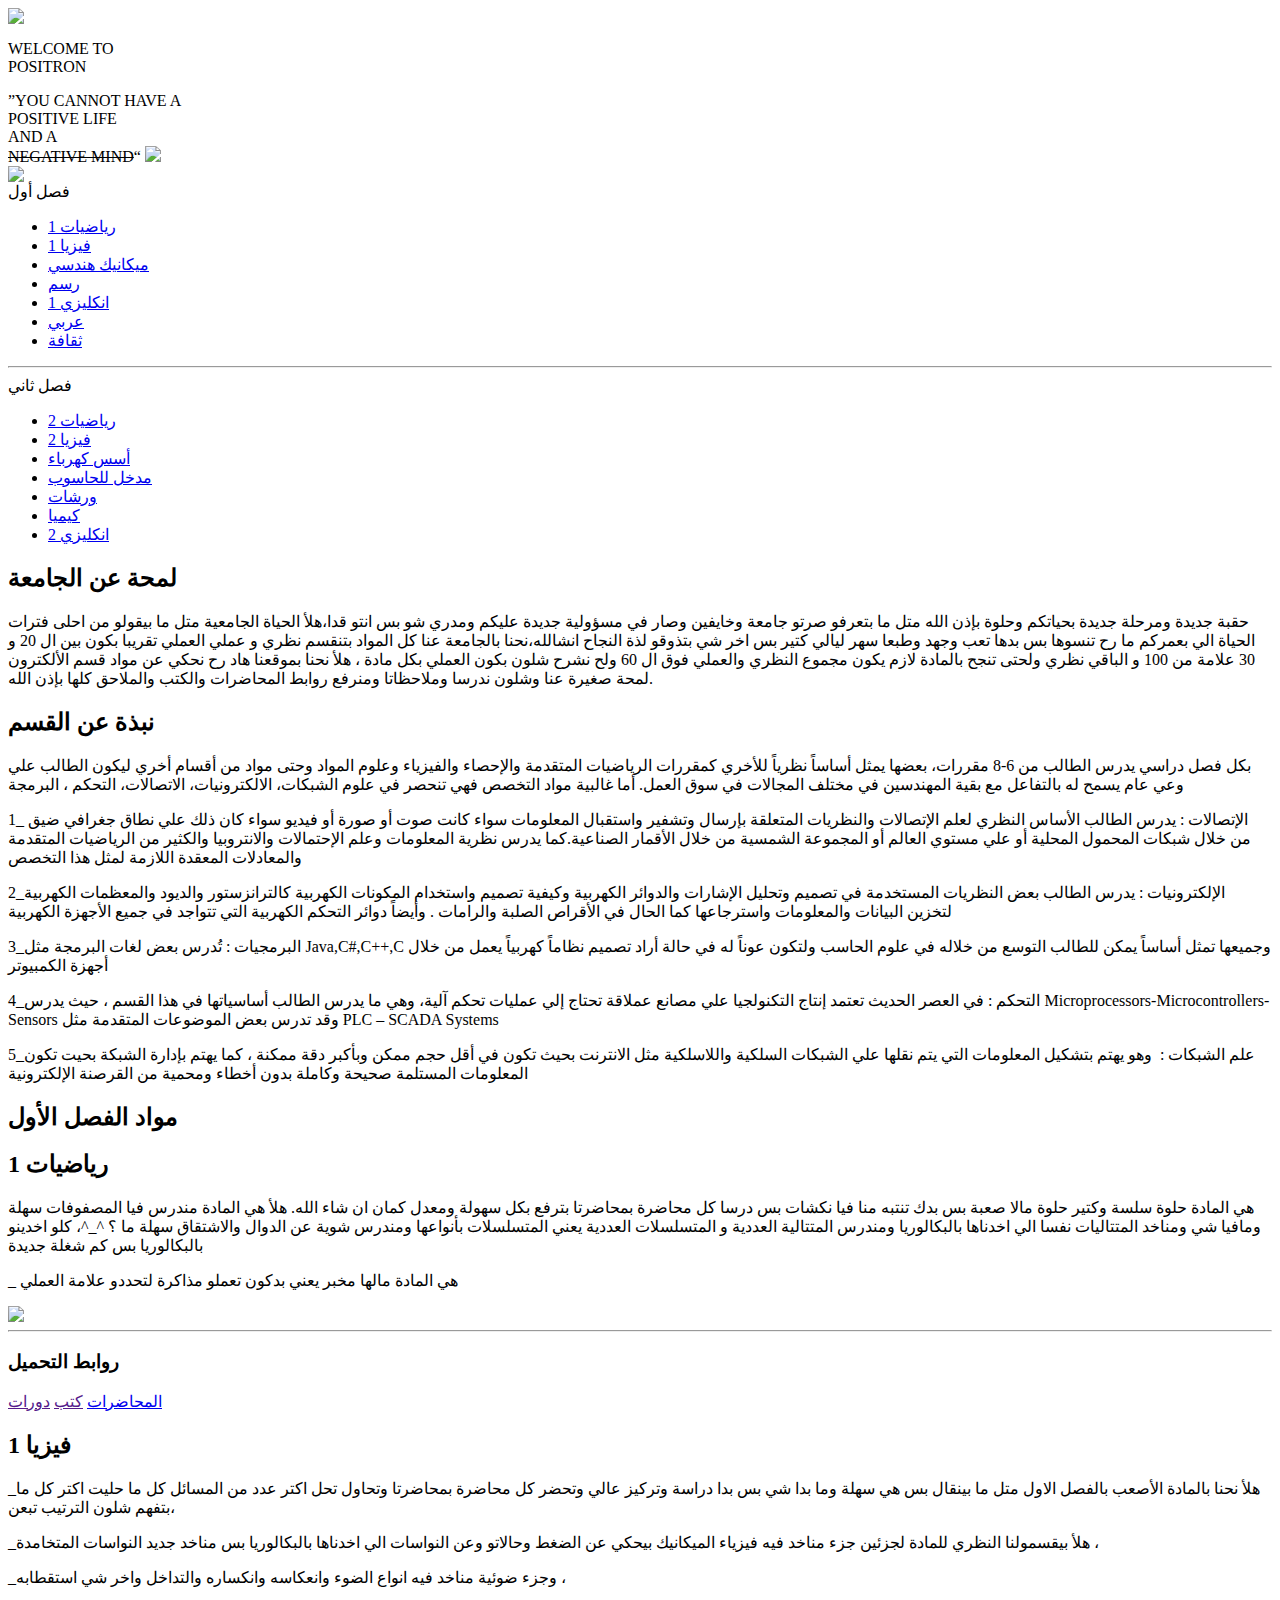
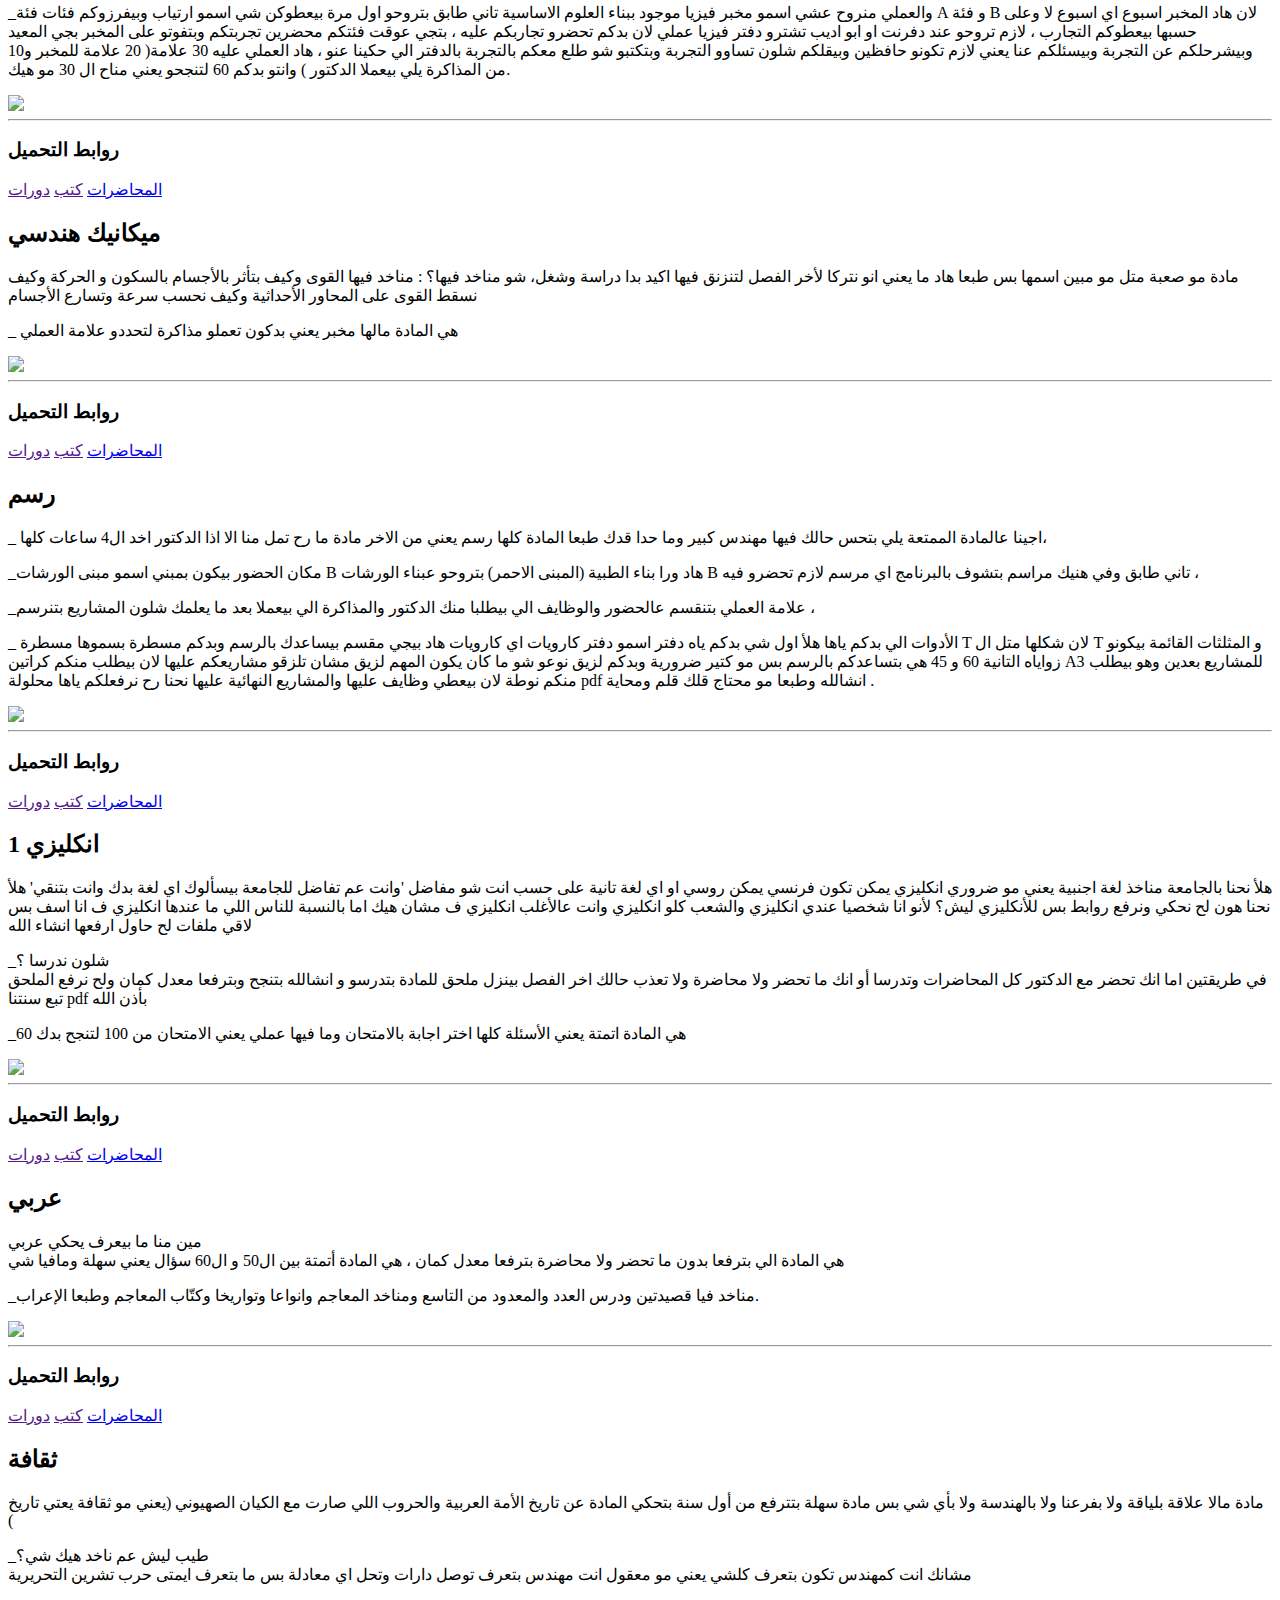
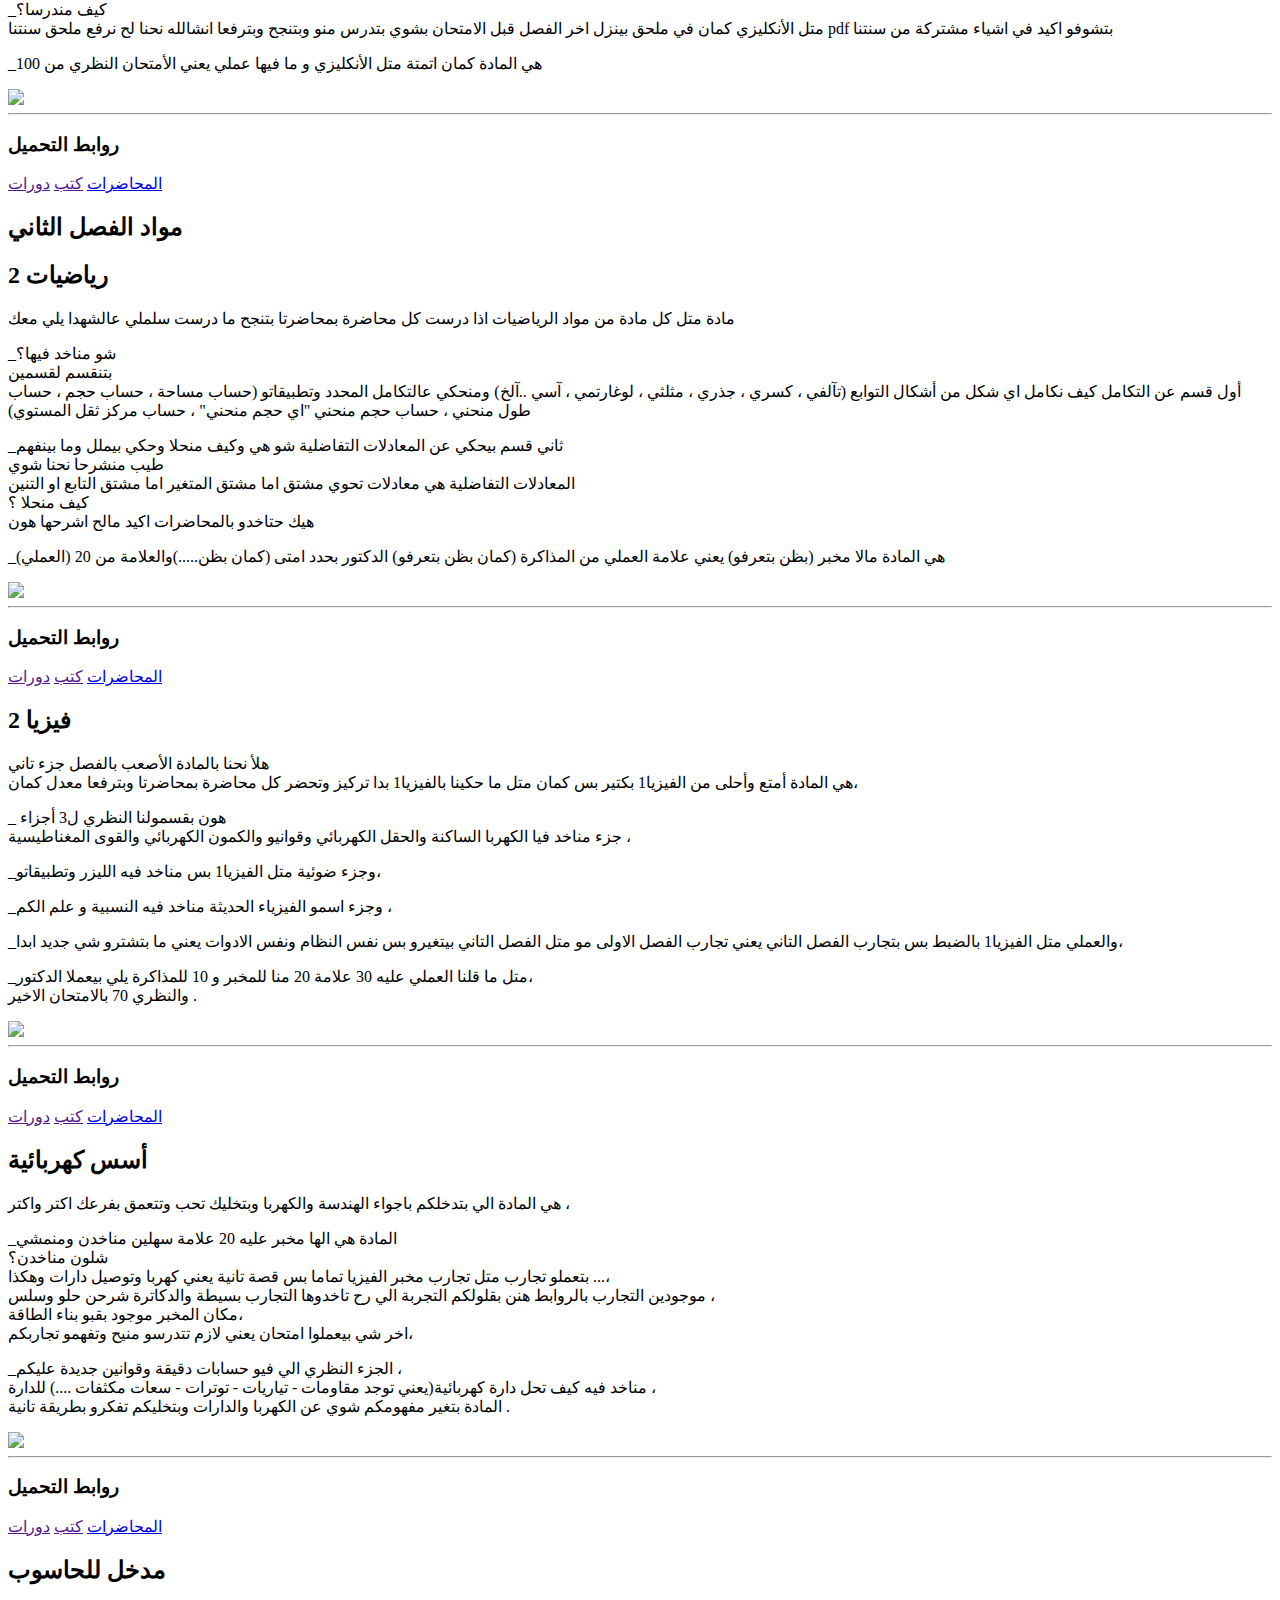
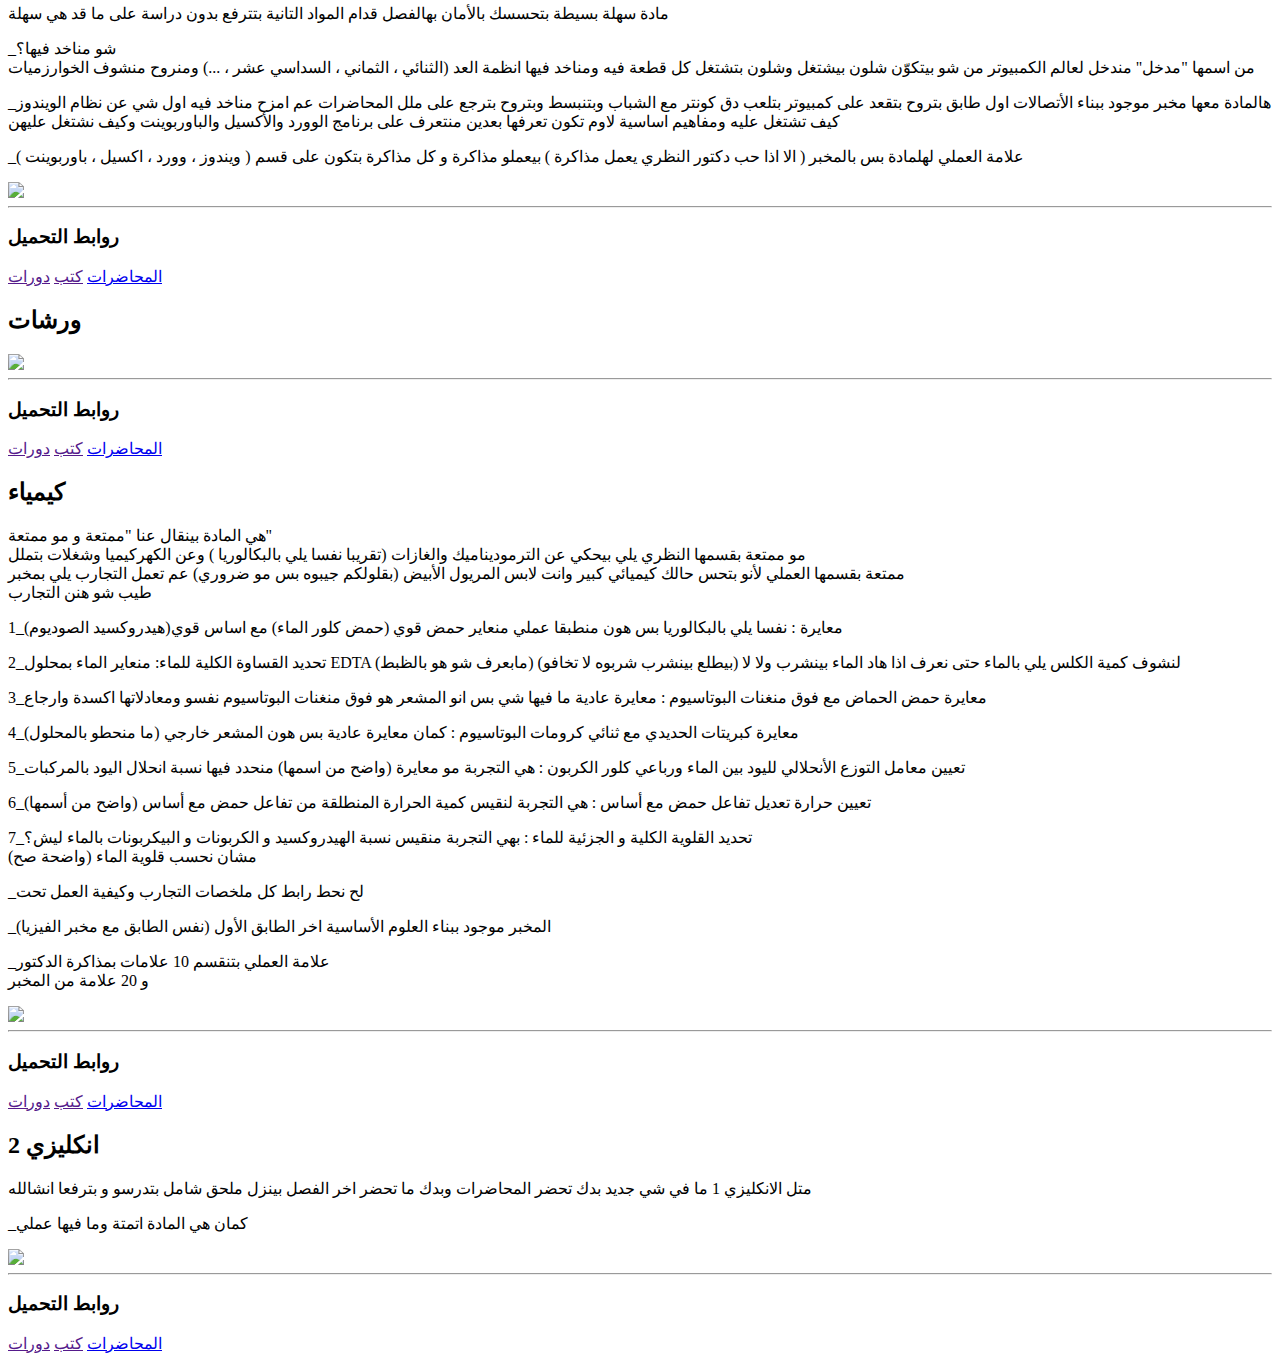
==== index.html @ e73526e1 "POSITRON" ====
<html lang="ar">
   <head>
      <meta charset="UTF-8" />
      <link rel="stylesheet" href="css/MainPage Style.Css">
      <title>POSITRON</title>
      <style type="text/css"></style>
      <script type="text/javascript">
      	
      </script>
   </head>
   <body>
 	<div class="parent">
 	<nav>
 		<a href="#home"><img src="images/home.png"></a>
 	</nav>
 	<header>
 		<span id="home"></span>
 		<p>WELCOME TO <br><span>POSITRON</span></p>
 		<q>YOU CANNOT HAVE A<br><span>POSITIVE LIFE</span><br>AND A<br> <span><del>NEGATIVE MIND</del></span></q>
 		<img src="images/positron2.png">
 	</header>
 	 <div class="container" >
 		<aside>
 		 <img src="images/menu 3.png" class="button" >
 		 <div class="links">
 			<div class="fst">
 				<span>فصل أول</span><ul>
 					<li><a href="#math1" >رياضيات 1</a></li>
 					<li><a href="#physics1" >فيزيا 1</a></li>
 					<li><a href="#mechanic" >ميكانيك هندسي</a></li>
 					<li><a href="#art" >رسم </a></li>
 					<li><a href="#E1" >انكليزي 1</a></li>
 					<li><a href="#arabic" >عربي</a></li>
 					<li><a href="#culture" >ثقافة</a></li>
 				</ul>
 				
 			</div>	
 			<hr>
 			<div class="sst">
 				<span>فصل ثاني</span><ul>
 					<li><a href="#math2" >رياضيات 2</a></li>
 					<li><a href="#physics2" >فيزيا 2</a></li>
 					<li><a href="#principle" >أسس كهرباء</a></li>
 					<li><a href="#entrance" >مدخل للحاسوب</a></li>
 					<li><a href="#workshops" >ورشات</a></li>
 					<li><a href="#chemic" >كيميا</a></li>
 					<li><a href="#E2" >انكليزي 2</a></li>
 				</ul>
 			</div>
 	   	</div>		
 		</aside>
 		<section >
 				<div class="article hint">
 					<h2 class="title first">لمحة عن الجامعة </h2>
 					<p class="content start">حقبة جديدة ومرحلة جديدة بحياتكم وحلوة بإذن الله متل ما بتعرفو صرتو جامعة وخايفين  وصار في مسؤولية جديدة عليكم ومدري شو بس انتو قدا،هلأ الحياة الجامعية متل ما بيقولو  من احلى فترات الحياة الي بعمركم ما رح تنسوها بس بدها تعب وجهد وطبعا سهر ليالي كتير بس اخر شي بتذوقو لذة النجاح انشالله،نحنا بالجامعة  عنا كل المواد بتنقسم  نظري و عملي العملي تقريبا بكون بين ال 20 و 30 علامة من 100 و الباقي نظري ولحتى تنجح بالمادة لازم يكون مجموع النظري والعملي فوق ال 60 ولح نشرح شلون بكون العملي بكل مادة ، هلأ نحنا بموقعنا هاد رح نحكي عن مواد قسم الألكترون لمحة صغيرة عنا وشلون ندرسا وملاحظاتا ومنرفع روابط المحاضرات والكتب والملاحق كلها بإذن الله.</p>
 				</div>
 				<div class="article hint">
 					<h2 class="title first">نبذة عن القسم</h2>
 					<p class="content start">بكل فصل دراسي يدرس الطالب من 6-8 مقررات، بعضها يمثل أساساً نظرياً للأخري كمقررات الرياضيات المتقدمة والإحصاء والفيزياء وعلوم المواد وحتى مواد من أقسام أخري ليكون الطالب علي وعي عام يسمح له بالتفاعل مع بقية المهندسين في مختلف المجالات في سوق العمل. أما غالبية مواد التخصص فهي تنحصر في علوم الشبكات، الالكترونيات، الاتصالات، التحكم ، البرمجة</p>
 					<p class="content start">1_ الإتصالات : يدرس الطالب الأساس النظري لعلم الإتصالات والنظريات المتعلقة بإرسال وتشفير واستقبال المعلومات سواء كانت صوت أو صورة أو فيديو سواء كان ذلك علي نطاق جغرافي ضيق من خلال شبكات المحمول المحلية أو علي مستوي العالم أو المجموعة الشمسية من خلال الأقمار الصناعية.كما يدرس نظرية المعلومات وعلم الإحتمالات والانتروبيا والكثير من الرياضيات المتقدمة والمعادلات المعقدة اللازمة لمثل هذا التخصص</p>
 					<p class="content start">2_الإلكترونيات : يدرس الطالب بعض النظريات المستخدمة في تصميم وتحليل الإشارات والدوائر الكهربية وكيفية تصميم واستخدام المكونات الكهربية كالترانزستور والديود والمعظمات الكهربية لتخزين البيانات والمعلومات واسترجاعها كما الحال في الأقراص الصلبة والرامات . وأيضاً دوائر التحكم الكهربية التي تتواجد في جميع الأجهزة الكهربية</p>
 					<p class="content start">3_البرمجيات : تُدرس بعض لغات البرمجة مثل Java,C#,C++,C وجميعها تمثل أساساً يمكن للطالب التوسع من خلاله في علوم الحاسب ولتكون عوناً له في حالة أراد تصميم نظاماً كهربياً يعمل من خلال أجهزة الكمبيوتر</p>
 					<p class="content start">4_التحكم : في العصر الحديث تعتمد إنتاج التكنولجيا علي مصانع عملاقة تحتاج إلي عمليات تحكم آلية، وهي ما يدرس الطالب أساسياتها في هذا القسم ، حيث يدرس Microprocessors-Microcontrollers- Sensors وقد تدرس بعض الموضوعات المتقدمة مثل PLC – SCADA Systems</p>
 					<p class="content start">5_علم الشبكات :  وهو يهتم بتشكيل المعلومات التي يتم نقلها علي الشبكات السلكية واللاسلكية مثل الانترنت بحيث تكون في أقل حجم ممكن وبأكبر دقة ممكنة ، كما يهتم بإدارة الشبكة بحيت تكون المعلومات المستلمة صحيحة وكاملة بدون أخطاء ومحمية من القرصنة الإلكترونية</p>
 				</div>
 				<div class="h2"><h2>مواد الفصل الأول</h2>
 				</div>
 				<div class="article math" id="math1">
 					<h2 class="title" ">رياضيات 1</h2>
 					<div class="move"></div>
 					<p class="content">هي المادة حلوة سلسة وكتير حلوة مالا صعبة بس بدك تنتبه منا فيا نكشات بس درسا كل محاضرة بمحاضرتا بترفع بكل سهولة ومعدل كمان ان شاء الله. 				هلأ هي المادة مندرس فيا المصفوفات سهلة ومافيا شي  ومناخد المتتاليات نفسا الي اخدناها بالبكالوريا ومندرس المتتالية العددية و المتسلسلات العددية يعني المتسلسلات بأنواعها ومندرس شوية عن الدوال والاشتقاق سهلة ما ؟ ^_^، كلو اخدينو بالبكالوريا بس كم شغلة جديدة </p>
 					<p class="content">_ هي المادة مالها مخبر يعني بدكون تعملو مذاكرة لتحددو علامة العملي</p>
 					<img src="images/math.png">
 					<hr>
 					<h3>روابط التحميل</h3>
 					<div class="download">
 						<a href="https://www.google.com">المحاضرات</a>
 						<a href="">كتب</a>
 						<a href="">دورات</a>
 				</div>
 				</div>
		 		<div class="article physics" id="physics1">
			 		<h2 class="title" >فيزيا 1</h2>
					<div class="move"></div>
			 		
					<p class="content">_هلأ نحنا بالمادة الأصعب بالفصل الاول متل ما بينقال بس هي سهلة  وما بدا شي بس بدا دراسة وتركيز عالي وتحضر كل محاضرة بمحاضرتا وتحاول تحل اكتر عدد من المسائل  كل ما حليت اكتر كل ما بتفهم شلون الترتيب تبعن،</p>
					<p class="content"> _هلأ بيقسمولنا  النظري للمادة لجزئين جزء مناخد فيه فيزياء الميكانيك بيحكي عن الضغط وحالاتو وعن  النواسات الي اخدناها بالبكالوريا بس مناخد جديد  النواسات المتخامدة ،</p>
					<p class="content"> _وجزء ضوئية مناخد فيه انواع الضوء وانعكاسه وانكساره  والتداخل واخر شي استقطابه ،</p>
					<p class="content">_والعملي منروح عشي اسمو مخبر فيزيا موجود ببناء العلوم الاساسية تاني طابق بتروحو اول مرة بيعطوكن شي اسمو ارتياب وبيفرزوكم فئات فئة A و فئة B لان هاد المخبر اسبوع اي اسبوع لا وعلى حسبها بيعطوكم التجارب ، لازم تروحو عند دفرنت او ابو اديب تشترو دفتر فيزيا عملي لان بدكم تحضرو تجاربكم عليه ، بتجي عوقت فئتكم محضرين تجربتكم وبتفوتو على المخبر  بجي المعيد وبيشرحلكم عن التجربة وبيسئلكم عنا يعني لازم تكونو حافظين وبيقلكم شلون تساوو التجربة وبتكتبو شو طلع معكم بالتجربة بالدفتر الي حكينا عنو ، هاد العملي عليه 30 علامة( 20 علامة للمخبر و10 من المذاكرة يلي بيعملا الدكتور )  وانتو بدكم 60 لتنجحو يعني مناح ال 30 مو هيك.</p>
					<img src="images/atom.png">
					<hr>
					<h3>روابط التحميل</h3>
					<div class="download">
						<a href="https://www.google.com">المحاضرات</a>
						<a href="">كتب</a>
						<a href="">دورات</a>
					</div>
				</div>
 				<div class="article mechanic" id="mechanic">
 					<h2 class="title" ">ميكانيك هندسي </h2>
 					<div class="move"></div>
 					<p class="content">مادة مو صعبة متل مو مبين اسمها بس طبعا هاد ما يعني انو نتركا لأخر الفصل لتنزنق فيها اكيد بدا دراسة وشغل، شو مناخد فيها؟ : مناخد فيها القوى وكيف بتأثر بالأجسام بالسكون و الحركة وكيف نسقط القوى على المحاور الأحداثية وكيف نحسب سرعة وتسارع الأجسام</p>
 					<p class="content">_ هي المادة مالها مخبر يعني بدكون تعملو مذاكرة لتحددو علامة العملي</p>		
 					<img src="images/mechanic.png">
 					<hr>
 					<h3>روابط التحميل</h3>
 					<div class="download">
 						<a href="https://www.google.com">المحاضرات</a>
 						<a href="">كتب</a>
 						<a href="">دورات</a>
 					</div>
 			  </div>
 			<div class="article art" id="art">
 					<h2 class="title" ">رسم</h2>
 					<div class="move"></div>
 					<p class="content">_ اجينا عالمادة الممتعة يلي بتحس حالك فيها مهندس كبير وما حدا قدك طبعا المادة كلها رسم  يعني من الاخر مادة ما رح تمل منا الا اذا الدكتور اخد ال4 ساعات كلها،</p>
 					<p class="content">_مكان الحضور بيكون بمبني اسمو مبنى الورشات B هاد ورا بناء الطبية (المبنى الاحمر) بتروحو عبناء الورشات B تاني طابق وفي هنيك مراسم بتشوف بالبرنامج اي مرسم لازم تحضرو فيه ،</p>
 					<p class="content">_علامة العملي بتنقسم عالحضور والوظايف الي بيطلبا منك الدكتور والمذاكرة الي بيعملا بعد ما يعلمك شلون المشاريع بتنرسم ،</p>
 					<p class="content">_ الأدوات الي بدكم ياها
 						هلأ اول شي بدكم ياه دفتر اسمو دفتر كارويات اي كارويات هاد بيجي مقسم بيساعدك بالرسم وبدكم مسطرة بسموها مسطرة T لان شكلها متل ال T و المثلثات القائمة بيكونو زواياه التانية 60 و 45 هي بتساعدكم بالرسم بس مو كتير ضرورية وبدكم لزيق نوعو شو ما كان يكون المهم لزيق مشان تلزقو مشاريعكم عليها لان بيطلب منكم كراتين A3 للمشاريع بعدين وهو بيطلب منكم نوطة لان بيعطي وظايف عليها والمشاريع النهائية عليها نحنا رح نرفعلكم ياها محلولة pdf انشالله  وطبعا مو محتاج قلك قلم ومحاية .</p>
 					<img src="images/pencil.png">
 				   	<hr>
 				   	<h3>روابط التحميل</h3>
 					<div class="download">
 						<a href="https://www.google.com">المحاضرات</a>
 						<a href="">كتب</a>
 						<a href="">دورات</a>
 			   		</div>
 			</div>
 			<div class="article E" id="E1">
 				<h2 class="title" >انكليزي 1 </h2>
 				<div class="move"></div>
 				<p class="content">هلأ نحنا بالجامعة مناخذ لغة اجنبية يعني مو ضروري انكليزي يمكن تكون فرنسي يمكن روسي او اي لغة تانية على حسب انت شو مفاضل 'وانت عم تفاضل للجامعة بيسألوك اي لغة بدك وانت بتنقي' هلأ نحنا هون لح نحكي ونرفع روابط بس للأنكليزي ليش؟ لأنو انا شخصيا عندي انكليزي والشعب كلو انكليزي وانت عالأغلب انكليزي ف مشان هيك اما بالنسبة للناس اللي ما عندها انكليزي ف انا اسف بس لاقي ملفات لح حاول ارفعها انشاء الله</p>
 				<p class="content">_شلون ندرسا ؟<br>في طريقتين اما انك تحضر مع الدكتور كل المحاضرات وتدرسا أو انك ما تحضر ولا محاضرة ولا تعذب حالك اخر الفصل بينزل ملحق للمادة بتدرسو و انشالله بتنجح وبترفعا معدل كمان ولح نرفع الملحق تبع سنتنا pdf بأذن الله</p>
 				<p class="content">_هي المادة اتمتة يعني الأسئلة كلها اختر اجابة بالامتحان وما فيها عملي يعني الامتحان من 100 لتنجح بدك 60</p>
 				<img src="images/E.png">
 				<hr>
 				<h3>روابط التحميل</h3>
 				<div class="download">
 					<a href="https://www.google.com">المحاضرات</a>
 					<a href="">كتب</a>
 					<a href="">دورات</a>
 				</div>
 			</div>
 			<div class="article arabic" id="arabic">
 				<h2 class="title" ">عربي</h2>
 				<div class="move"></div>
 				<p class="content">مين منا ما بيعرف يحكي عربي <br> هي المادة الي بترفعا بدون ما تحضر ولا محاضرة بترفعا معدل كمان ، هي المادة أتمتة بين ال50 و ال60 سؤال يعني سهلة ومافيا شي</p>
 				<p class="content">_مناخد فيا قصيدتين ودرس العدد والمعدود من التاسع ومناخد المعاجم وانواعا وتواريخا وكتّاب المعاجم وطبعا الإعراب.</p>
 				<img src="images/arabic.png">
 				<hr>
 				<h3>روابط التحميل</h3>
 				<div class="download">
 					<a href="https://www.google.com">المحاضرات</a>
 					<a href="">كتب</a>
 					<a href="">دورات</a>
 				</div>
 			</div>
 			<div class="article culture" id="culture">
 				<h2 class="title">ثقافة</h2>
 				<div class="move"></div>
 				<p class="content">مادة مالا علاقة بلياقة ولا بفرعنا ولا بالهندسة ولا بأي شي بس مادة سهلة بتترفع من أول سنة  بتحكي المادة عن تاريخ الأمة العربية والحروب اللي صارت مع الكيان الصهيوني (يعني مو ثقافة يعتي تاريخ  )</p>
 				<p class="content">_طيب ليش عم ناخد هيك شي؟<br> مشانك انت كمهندس تكون بتعرف كلشي يعني مو معقول انت مهندس بتعرف توصل دارات وتحل اي معادلة بس ما بتعرف ايمتى حرب تشرين التحريرية</p>
 				<p class="content">_كيف مندرسا؟<br>متل الأنكليزي كمان في ملحق بينزل اخر الفصل قبل الامتحان بشوي بتدرس منو وبتنجح وبترفعا انشالله نحنا لح نرفع ملحق سنتنا pdf بتشوفو اكيد في اشياء مشتركة من سنتنا</p>
 				<p class="content">_هي المادة كمان اتمتة متل الأنكليزي و ما فيها عملي يعني الأمتحان النظري من 100</p>
 				<img src="images/culture.png">
 				<hr>
 				<h3>روابط التحميل</h3>
 				<div class="download">
 					<a href="https://www.google.com">المحاضرات</a>
 					<a href="">كتب</a>
 					<a href="">دورات</a>
 				</div>
 			</div>
 			<div class="h2"><h2>مواد الفصل الثاني</h2>
 			</div>
 			<div class="article math2" id="math2">
 				<h2 class="title">رياضيات 2</h2>
 				<div class="move"></div>
 				<p class="content">مادة متل كل مادة من مواد  الرياضيات اذا درست كل محاضرة بمحاضرتا بتنجح ما درست سلملي عالشهدا يلي معك</p>
 				<p class="content">_شو مناخد فيها؟ <br> بتنقسم لقسمين<br> أول قسم عن التكامل كيف نكامل اي شكل من أشكال التوابع (تآلفي ، كسري ، جذري ، مثلثي ، لوغارتمي ، آسي ..آلخ) ومنحكي عالتكامل المحدد وتطبيقاتو (حساب مساحة ، حساب حجم ، حساب طول منحني ، حساب حجم منحني "اي حجم منحني" ، حساب مركز ثقل المستوي)</p>
 				<p class="content">_ثاني قسم بيحكي عن المعادلات التفاضلية شو هي وكيف منحلا وحكي بيملل وما بينفهم<br>طيب منشرحا نحنا شوي <br>المعادلات التفاضلية هي معادلات تحوي مشتق اما مشتق المتغير اما مشتق التابع او التنين <br>كيف منحلا ؟<br>هيك حتاخدو بالمحاضرات اكيد مالح اشرحها هون</p>
 				<p class="content">_هي المادة مالا مخبر (بظن بتعرفو) يعني علامة العملي من المذاكرة (كمان بظن بتعرفو) الدكتور بحدد امتى (كمان بظن.....)والعلامة من 20 (العملي)</p>
 				<img src="images/math2.png">
 				<hr>
 				<h3>روابط التحميل</h3>
 				<div class="download">
 					<a href="https://www.google.com">المحاضرات</a>
 					<a href="">كتب</a>
 					<a href="">دورات</a>
 				</div>
 			</div>
 			<div class="article physics2" id="physics2">
 				<h2 class="title">فيزيا 2</h2>
 				<div class="move"></div>
 				<p class="content">هلأ نحنا بالمادة الأصعب بالفصل جزء تاني <br> هي المادة أمتع وأحلى من الفيزيا1 بكتير بس كمان متل ما حكينا بالفيزيا1 بدا تركيز وتحضر كل محاضرة بمحاضرتا وبترفعا معدل كمان،</p>
 				<p class="content">_ هون بقسمولنا النظري ل3 أجزاء <br> جزء مناخد فيا الكهربا الساكنة والحقل الكهربائي وقوانيو والكمون الكهربائي والقوى المغناطيسية ،</p>
 				<p class="content">_وجزء ضوئية متل الفيزيا1 بس  مناخد فيه الليزر وتطبيقاتو،</p>
 				<p class="content">_وجزء اسمو الفيزياء الحديثة مناخد فيه النسبية و علم الكم ،</p>
 				<p class="content">_والعملي متل الفيزيا1 بالضبط بس بتجارب الفصل التاني يعني تجارب الفصل الاولى مو متل الفصل التاني بيتغيرو بس نفس النظام ونفس الادوات يعني ما بتشترو شي جديد ابدا،</p>
 				<p class="content">_متل ما قلنا العملي عليه 30  علامة 20 منا للمخبر و 10 للمذاكرة يلي بيعملا الدكتور، <br> والنظري 70 بالامتحان الاخير .</p>
 				<img src="images/physics2.png">
 				<hr>
 				<h3>روابط التحميل</h3>
 				<div class="download">
 					<a href="https://www.google.com">المحاضرات</a>
 					<a href="">كتب</a>
 					<a href="">دورات</a>
 				</div>
 			</div>
 			<div class="article principle" id="principle">
 				<h2 class="title">أسس كهربائية</h2>
 				<div class="move"></div>
 				<p class="content">هي المادة الي بتدخلكم باجواء الهندسة والكهربا وبتخليك تحب وتتعمق بفرعك اكتر واكتر ،</p>
 				<p class="content">_المادة هي الها مخبر عليه 20 علامة سهلين مناخدن ومنمشي <br>شلون مناخدن؟<br> بتعملو تجارب متل تجارب مخبر الفيزيا تماما بس قصة تانية يعني كهربا  وتوصيل دارات وهكذا ...،<br> موجودين التجارب بالروابط هنن بقلولكم التجربة الي رح تاخدوها التجارب بسيطة والدكاترة شرحن حلو وسلس ،<br> مكان المخبر موجود بقبو بناء الطاقة،<br>اخر شي بيعملوا امتحان يعني لازم تتدرسو منيح وتفهمو تجاربكم،</p>
 				<p class="content">_الجزء النظري الي فيو حسابات دقيقة وقوانين جديدة عليكم ،<br>مناخد فيه كيف تحل دارة كهربائية(يعني توجد مقاومات - تياريات - توترات - سعات مكثفات ....) للدارة ،<br>  المادة بتغير مفهومكم شوي عن الكهربا والدارات وبتخليكم تفكرو بطريقة تانية .</p>
 				<img src="images/principle.png">
 				<hr>
 				<h3>روابط التحميل</h3>
 				<div class="download">
 					<a href="https://www.google.com">المحاضرات</a>
 					<a href="">كتب</a>
 					<a href="">دورات</a>
 				</div>
 			</div>
 			<div class="article entrance" id="entrance">
 			<h2 class="title">مدخل للحاسوب</h2>
 			<div class="move"></div>
 			<p class="content">مادة سهلة بسيطة بتحسسك بالأمان بهالفصل قدام المواد التانية بتترفع بدون دراسة على ما قد هي سهلة</p>
 			<p class="content">_شو مناخد فيها؟ <br>من اسمها "مدخل" مندخل لعالم الكمبيوتر من شو بيتكوّن شلون بيشتغل وشلون بتشتغل كل قطعة فيه ومناخد فيها  انظمة العد (الثنائي ، الثماني ، السداسي عشر ، ...) ومنروح منشوف الخوارزميات</p>
 			<p class="content">_هالمادة معها مخبر موجود ببناء الأتصالات اول طابق بتروح بتقعد على كمبيوتر بتلعب دق كونتر مع الشباب  وبتنبسط وبتروح بترجع على ملل المحاضرات عم امزح مناخد فيه اول شي عن نظام الويندوز كيف تشتغل عليه ومفاهيم اساسية لاوم تكون تعرفها بعدين منتعرف على برنامج الوورد والأكسيل والباوربوينت وكيف نشتغل عليهن</p>
 			<p class="content">_علامة العملي لهلمادة بس بالمخبر ( الا اذا حب دكتور النظري يعمل مذاكرة ) بيعملو مذاكرة و كل  مذاكرة بتكون على قسم ( ويندوز ، وورد ، اكسيل ، باوربوينت )</p>
 			
 			<img src="images/entrance.png">
 			<hr>
 			<h3>روابط التحميل</h3>
 			<div class="download">
 			<a href="https://www.google.com">المحاضرات</a>
 			<a href="">كتب</a>
 			<a href="">دورات</a>
 			</div>
 			</div>
 			<div class="article workshops" id="workshops">
 			<h2 class="title">ورشات</h2>
 			<div class="move"></div>
 			<p class="content"></p>
 			<p class="content"></p>
 			<p class="content"></p>
 			<p class="content"></p>
 			<p class="content"></p>
 			<img src="images/workshops.png">
 			<hr>
 			<h3>روابط التحميل</h3>
 			<div class="download">
 			<a href="https://www.google.com">المحاضرات</a>
 			<a href="">كتب</a>
 			<a href="">دورات</a>
 			</div>
 			</div>
 			<div class="article chemic" id="chemic">
 			<h2 class="title">كيمياء</h2>
 			<div class="move"></div>
 			<p class="content">هي المادة بينقال عنا "ممتعة و مو ممتعة"  <br> مو ممتعة بقسمها النظري يلي بيحكي عن الترموديناميك والغازات (تقريبا نفسا يلي بالبكالوريا ) وعن الكهركيميا وشغلات بتملل <br> ممتعة بقسمها العملي لأنو بتحس حالك كيميائي كبير وانت لابس المريول الأبيض (بقلولكم جيبوه بس مو ضروري) عم تعمل التجارب يلي بمخبر <br>طيب شو هنن التجارب</p>
 			<p class="content">1_معايرة : نفسا يلي بالبكالوريا بس هون منطبقا عملي منعاير حمض قوي (حمض كلور الماء) مع اساس قوي(هيدروكسيد الصوديوم) <br></p>
 			<p class="content">2_تحديد القساوة الكلية للماء: منعاير الماء بمحلول EDTA (مابعرف شو هو بالظبط) لنشوف كمية الكلس يلي بالماء حتى نعرف اذا هاد الماء بينشرب ولا لا (بيطلع بينشرب شربوه لا تخافو)</p>
 			<p class="content">3_معايرة حمض الحماض مع فوق منغنات البوتاسيوم : معايرة عادية ما فيها شي بس انو المشعر هو فوق منغنات البوتاسيوم نفسو ومعادلاتها اكسدة وارجاع</p>
 			<p class="content">4_معايرة كبريتات الحديدي مع ثنائي كرومات البوتاسيوم : كمان معايرة عادية بس هون المشعر خارجي (ما منحطو بالمحلول)</p>
 			<p class="content">5_تعيين معامل التوزع الأنحلالي لليود بين الماء ورباعي كلور الكربون : هي التجربة مو معايرة (واضح من اسمها) منحدد فيها نسبة انحلال اليود بالمركبات</p>
 			<p class="content">6_تعيين حرارة تعديل تفاعل حمض مع أساس : هي التجربة لنقيس كمية الحرارة المنطلقة من تفاعل حمض مع أساس  (واضح من أسمها)</p>
 			<p class="content">7_تحديد القلوية الكلية و الجزئية للماء : بهي التجربة منقيس نسبة الهيدروكسيد و الكربونات و البيكربونات بالماء ليش؟<br> مشان نحسب قلوية الماء (واضحة صح)</p>
 			<p class="content">_لح نحط رابط كل ملخصات التجارب وكيفية العمل تحت</p>
 			<p class="content">_المخبر موجود ببناء العلوم الأساسية اخر الطابق الأول (نفس الطابق مع مخبر الفيزيا)</p>
 			<p class="content">_علامة العملي بتنقسم 10 علامات بمذاكرة الدكتور <br> و 20 علامة من المخبر</p>
 			<img src="images/chemic.png">
 			<hr>
 			<h3>روابط التحميل</h3>
 			<div class="download">
 			<a href="https://www.google.com">المحاضرات</a>
 			<a href="">كتب</a>
 			<a href="">دورات</a>
 			</div>
 			</div>
 			<div class="article E2" id="E2">
 			<h2 class="title">انكليزي 2</h2>
 			<div class="move"></div>
 			<p class="content">متل الانكليزي 1 ما في شي جديد بدك تحضر المحاضرات وبدك ما تحضر اخر الفصل بينزل ملحق شامل بتدرسو و بترفعا انشالله</p>
 			<p class="content">_كمان هي المادة اتمتة وما فيها عملي</p>
 			<img src="images/E2.png">
 			<hr>
 			<h3>روابط التحميل</h3>
 			<div class="download">
 			<a href="https://www.google.com">المحاضرات</a>
 			<a href="">كتب</a>
 			<a href="">دورات</a>
 			</div>
 			</div>
 			
 	  </section>
 	  <footer>
 	  		
 	  </footer>
  </div>
 </div> 
   </body>
</html>
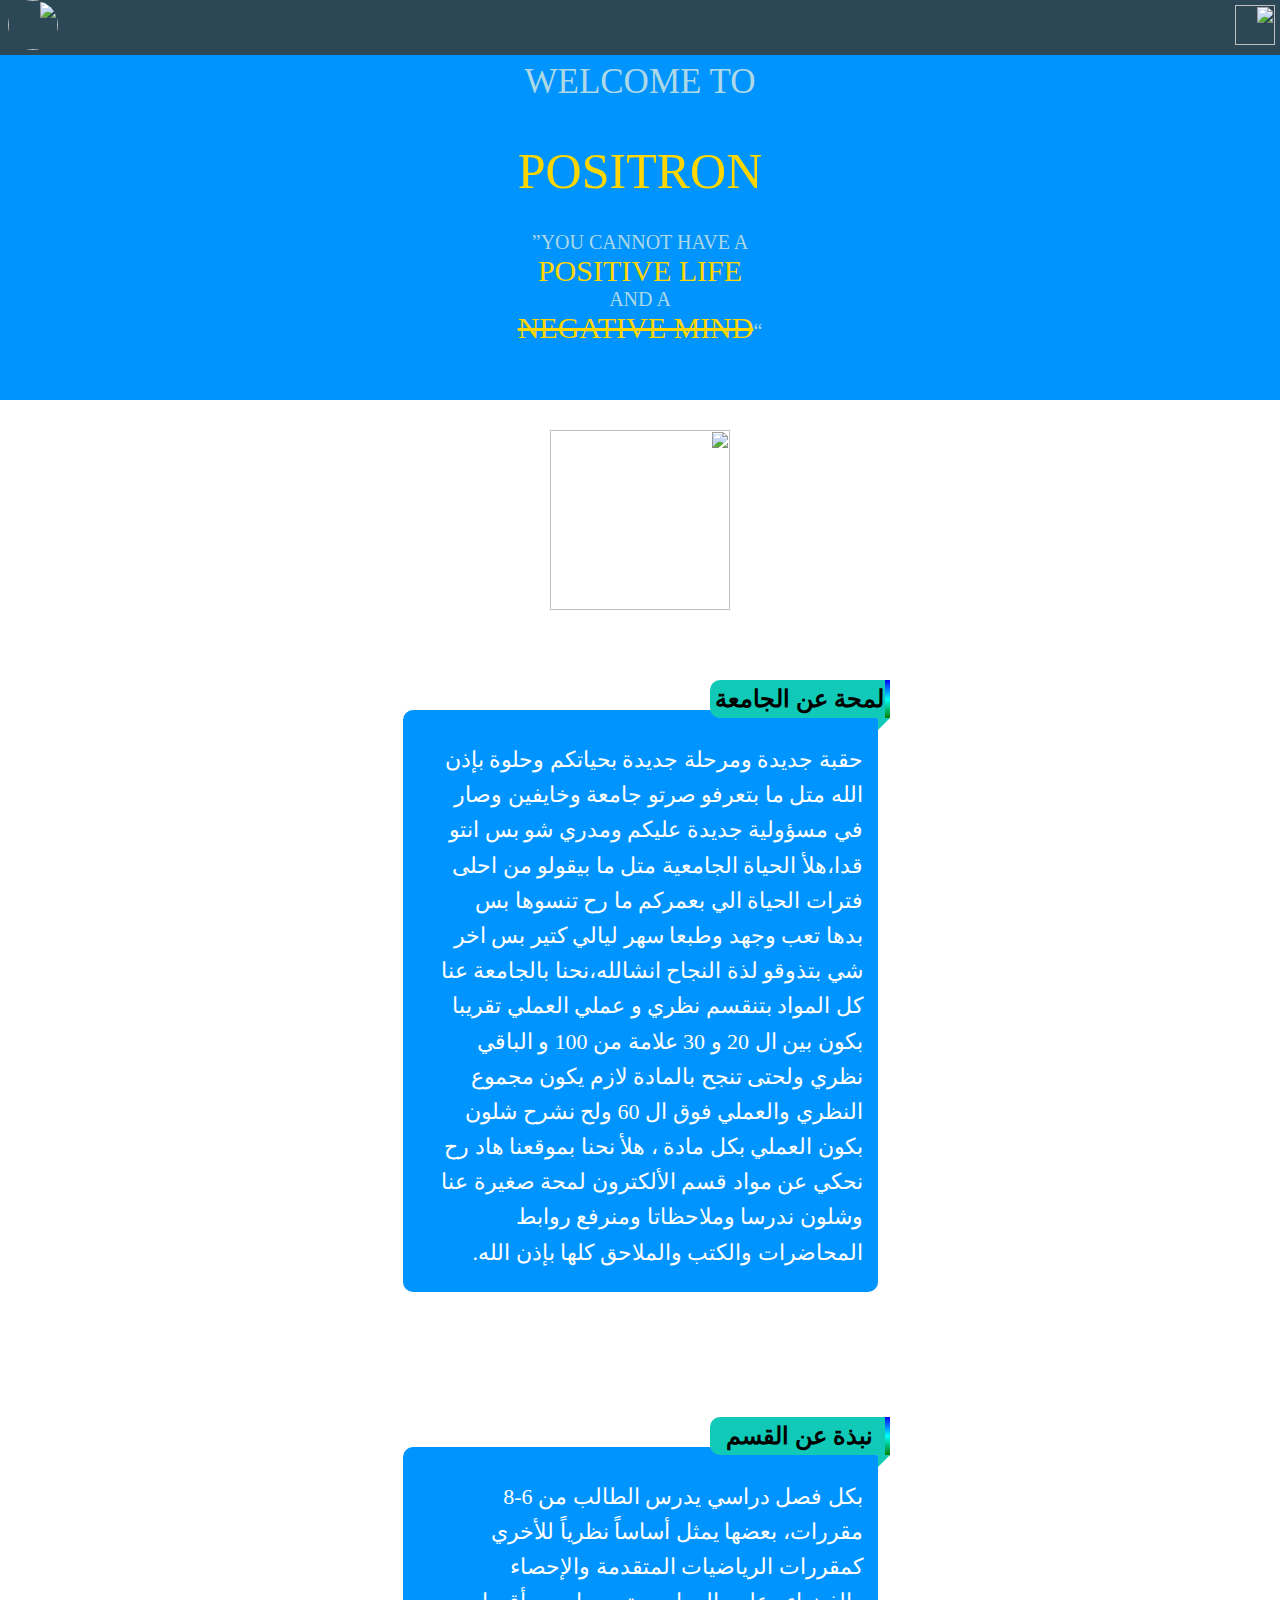
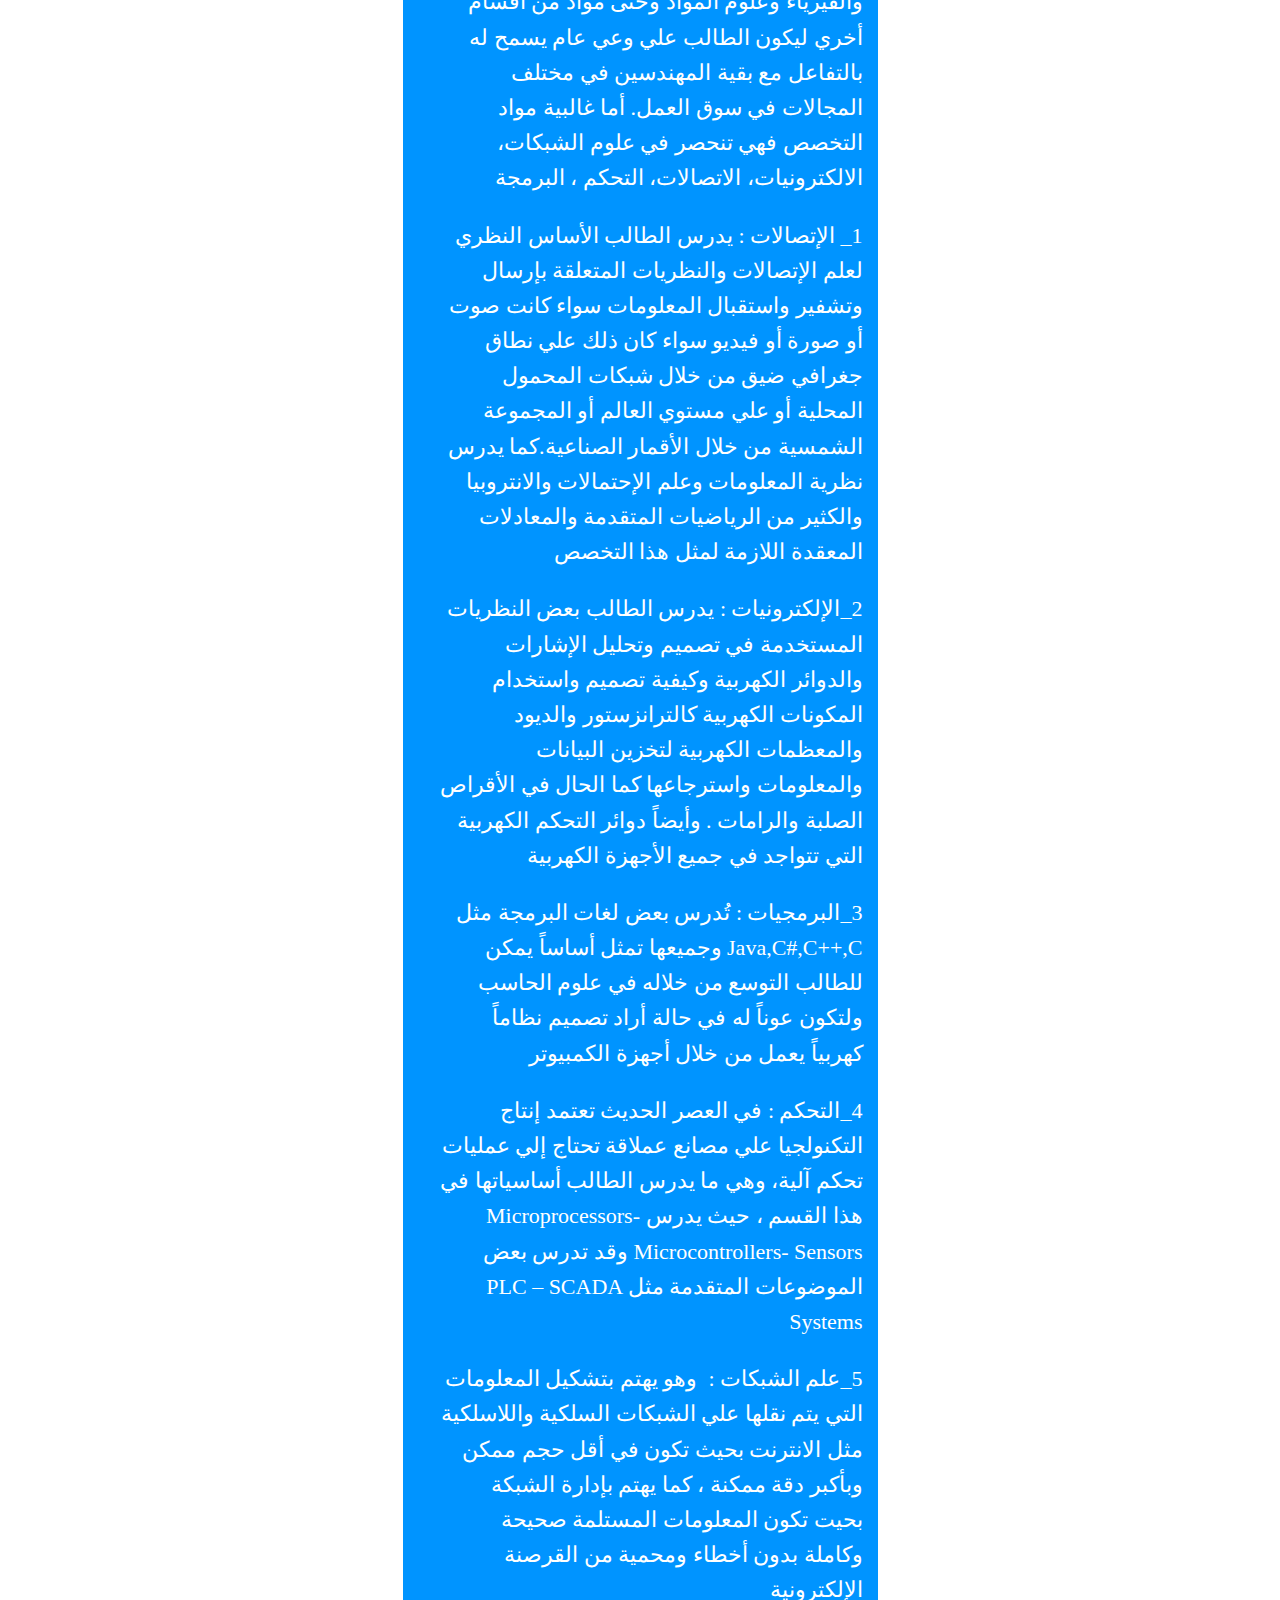
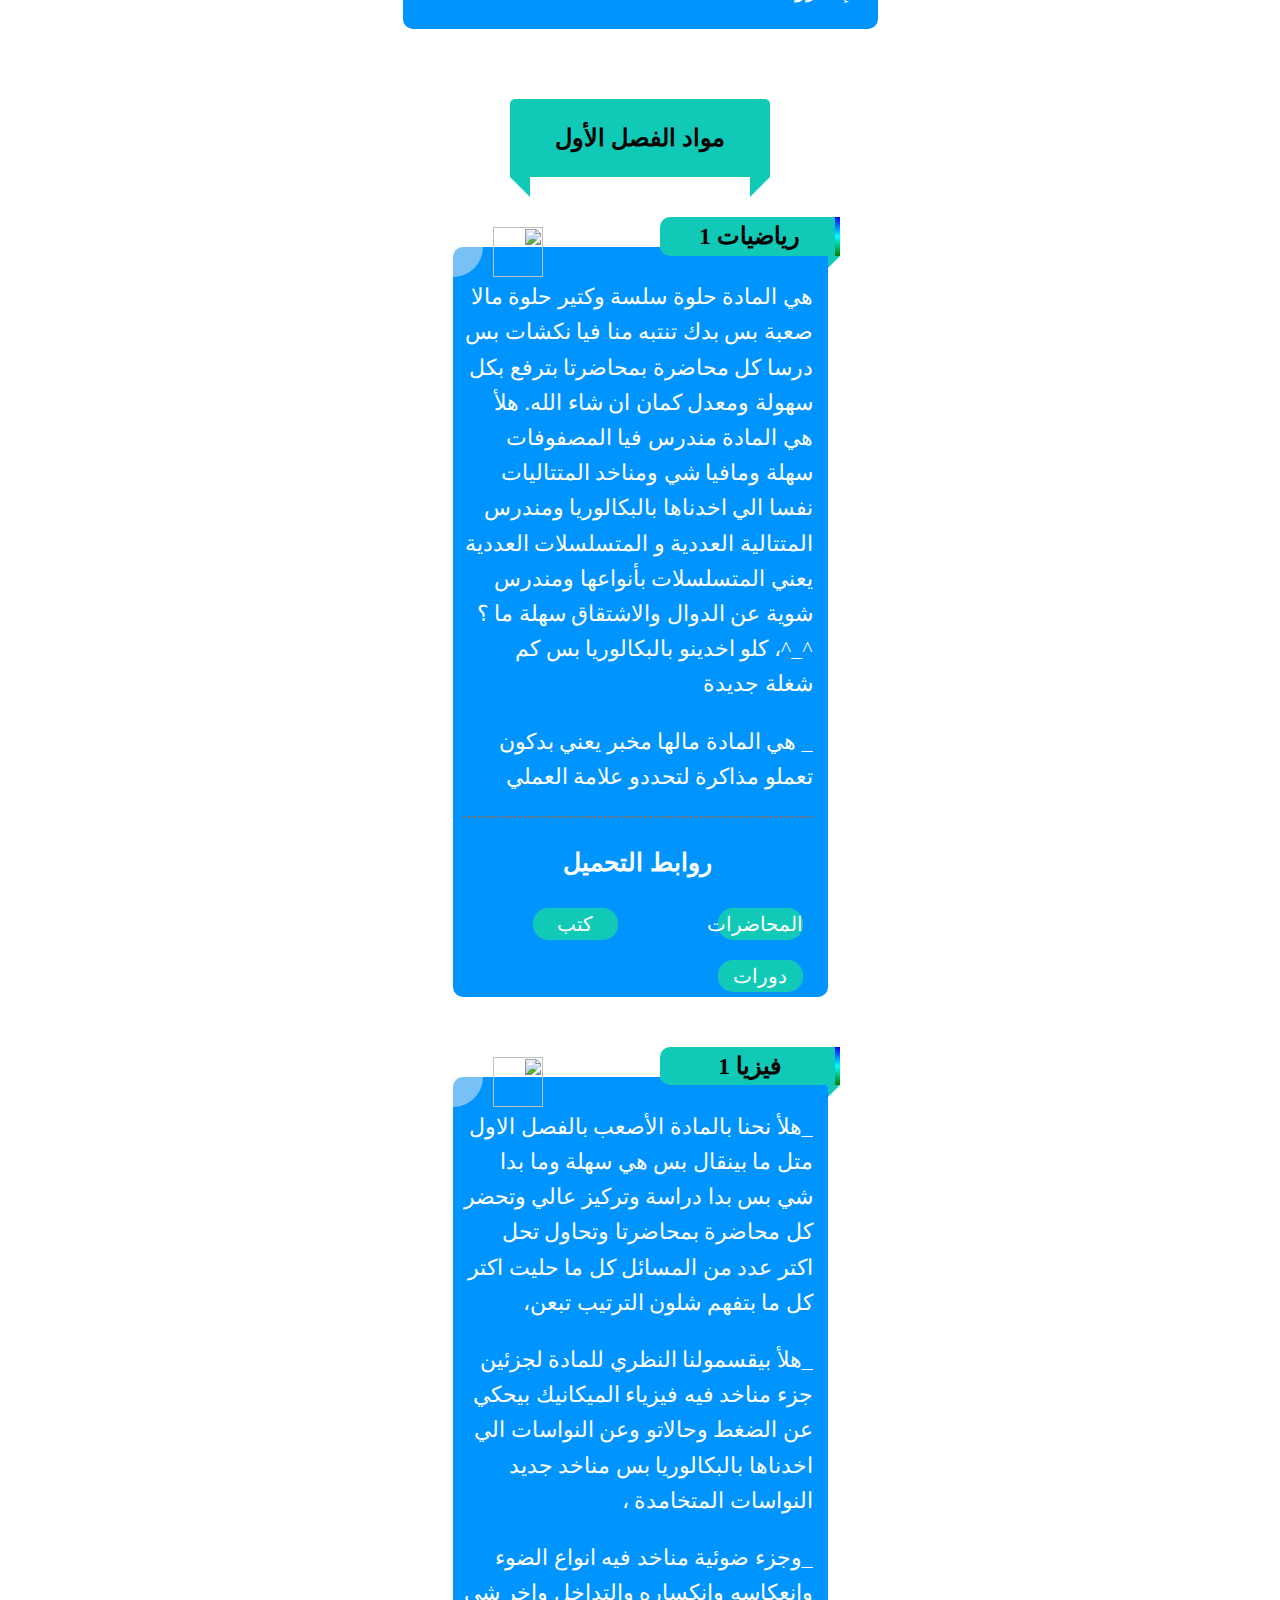
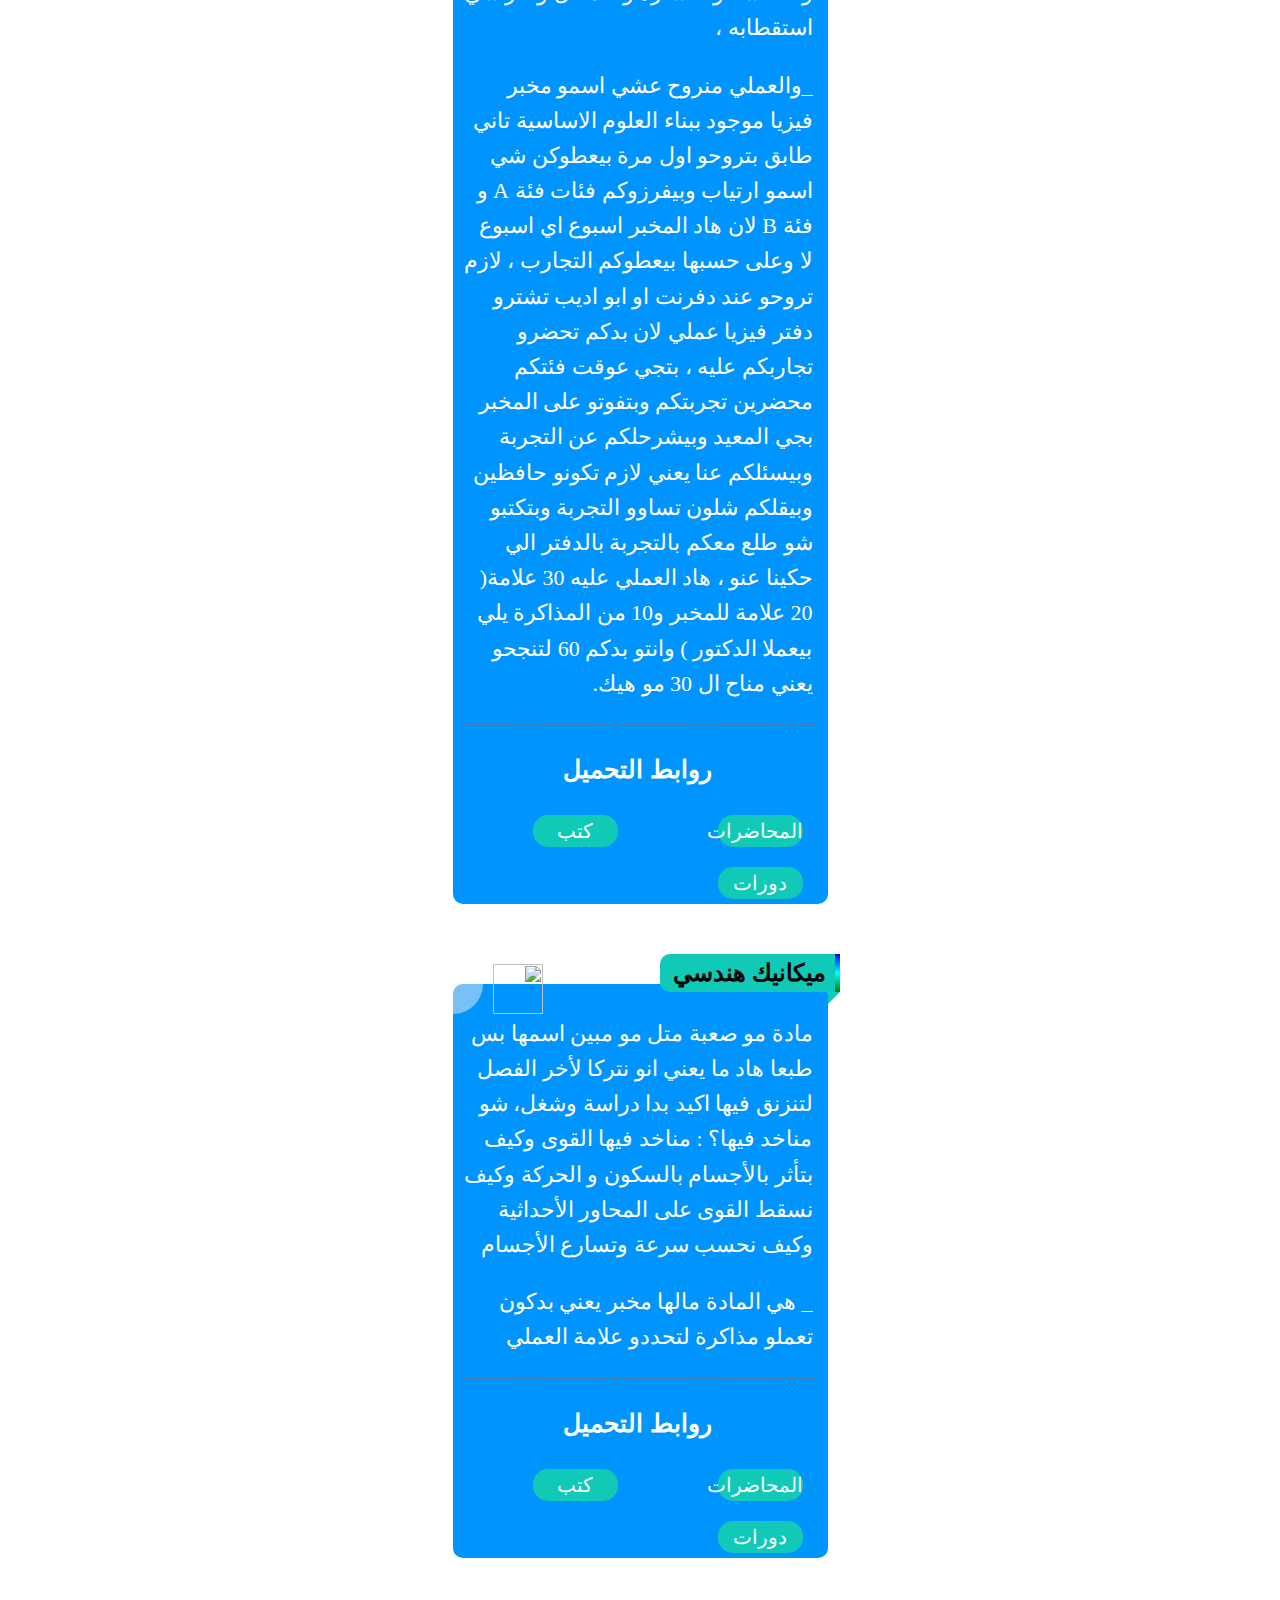
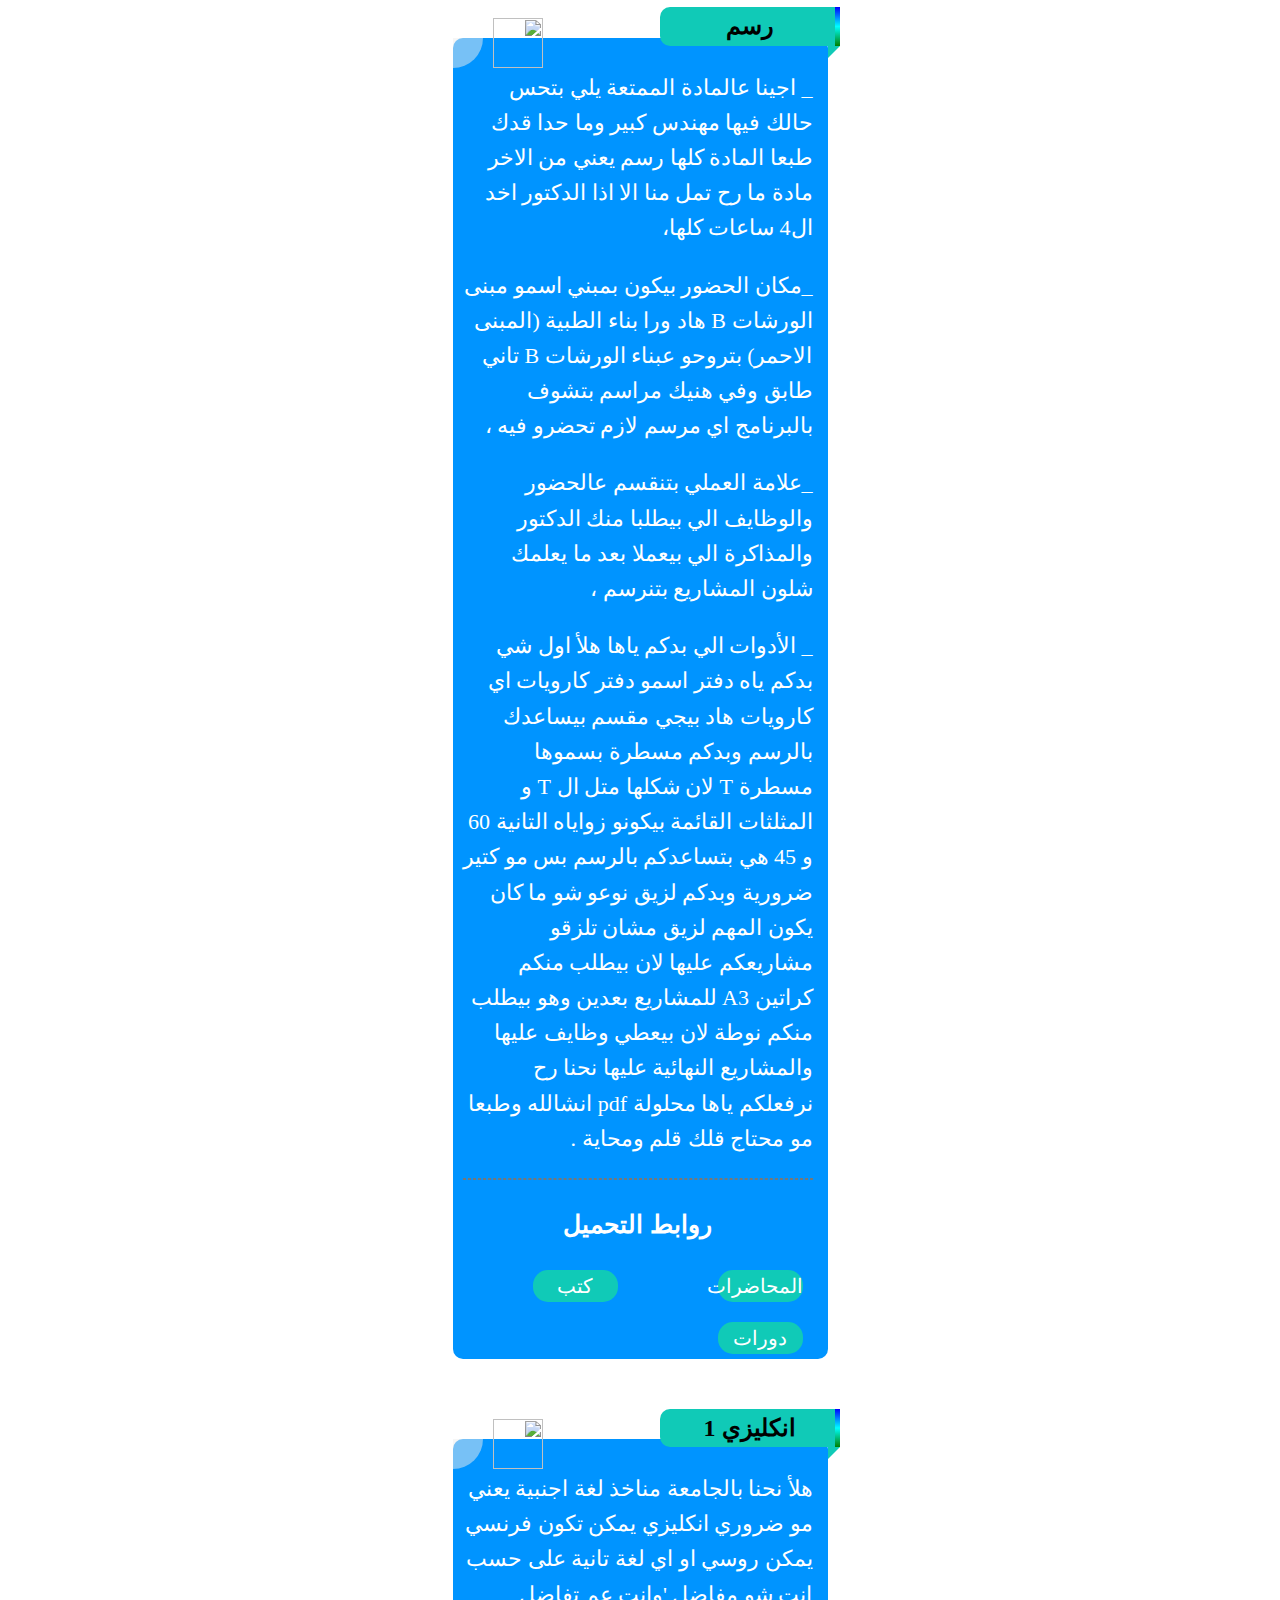
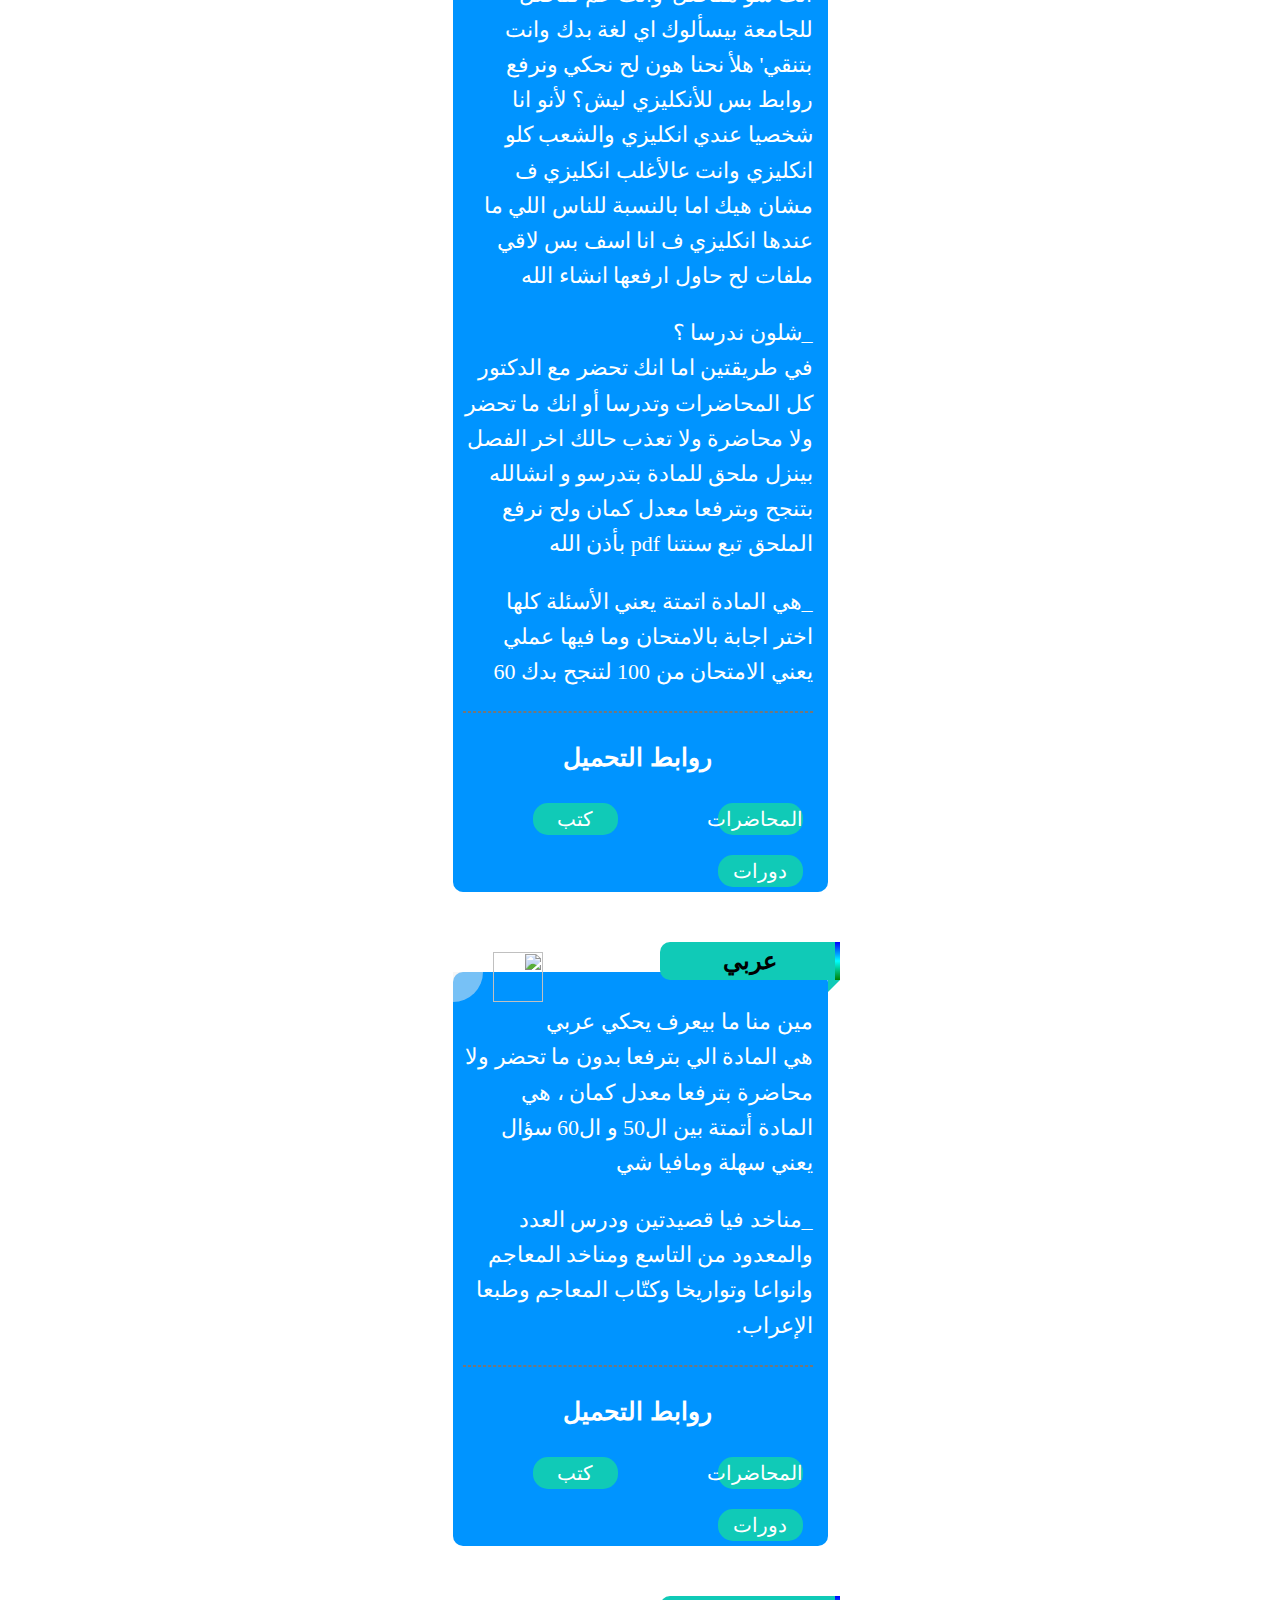
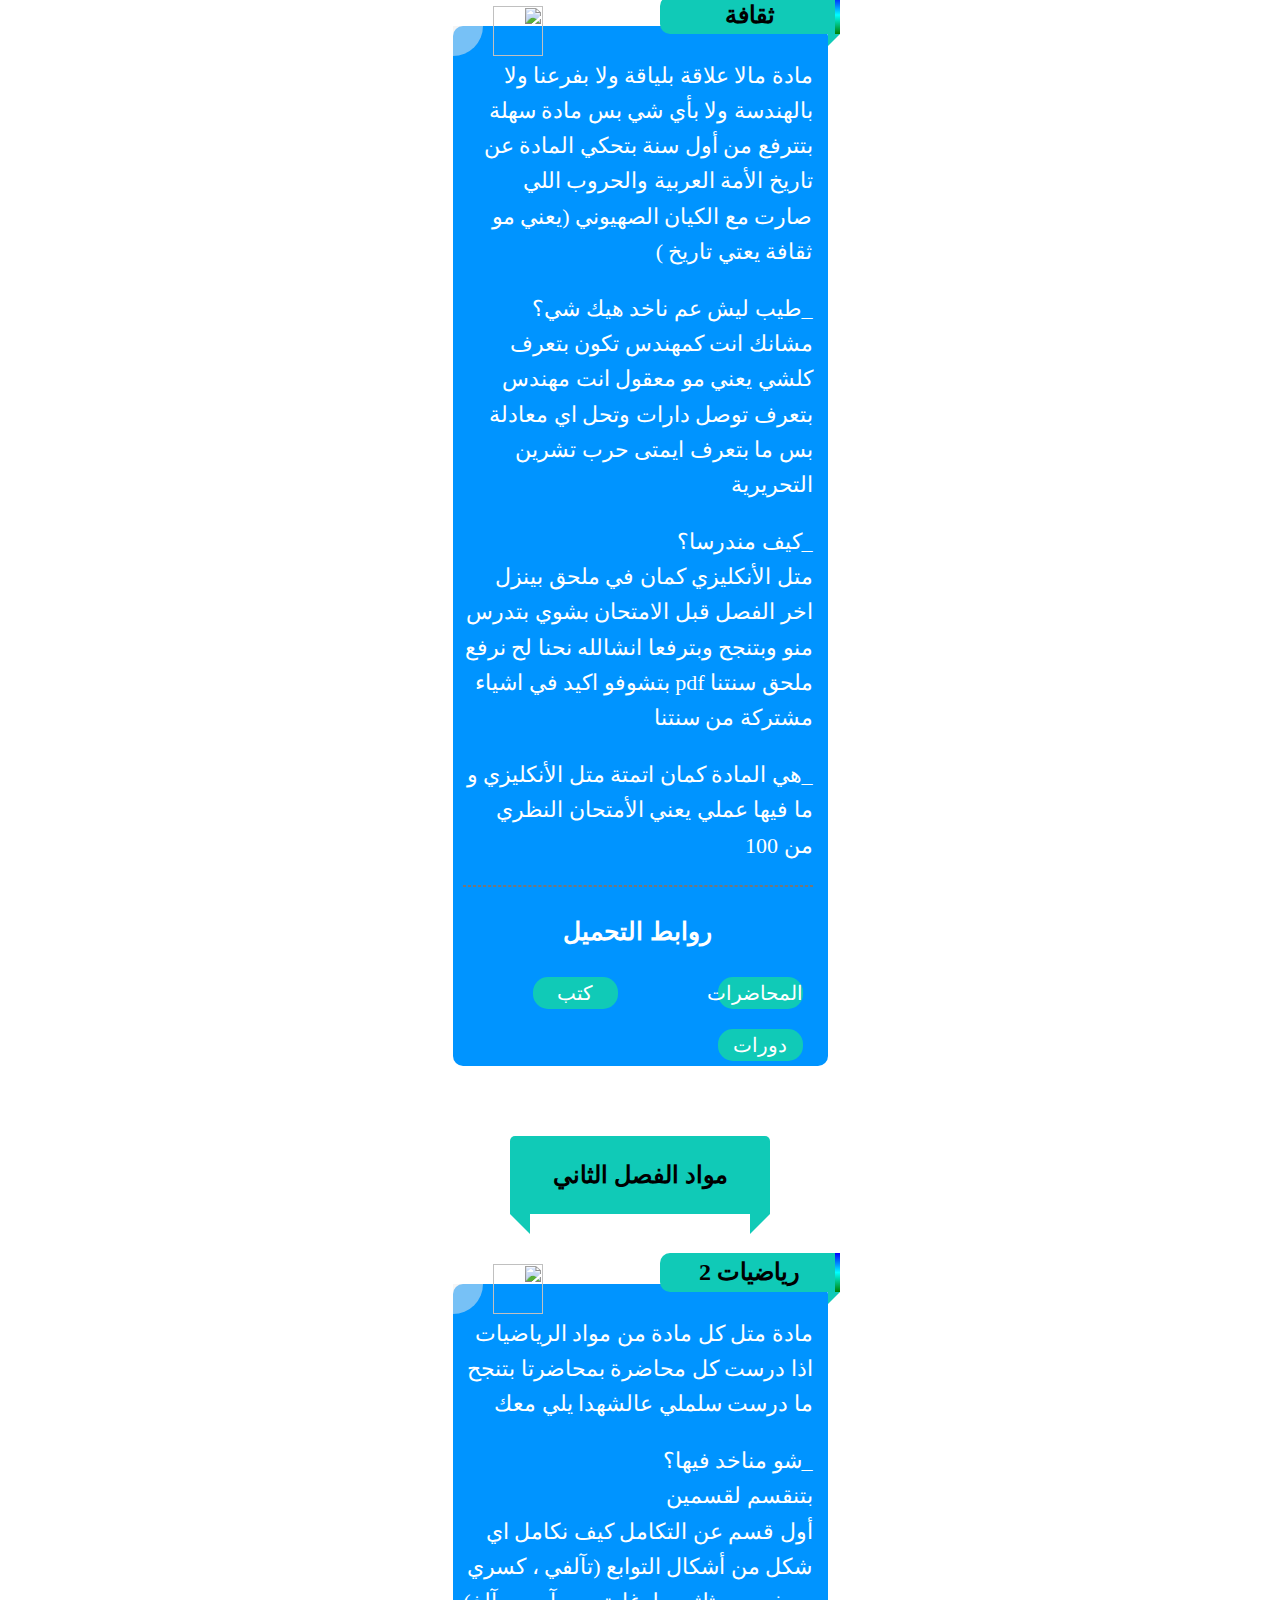
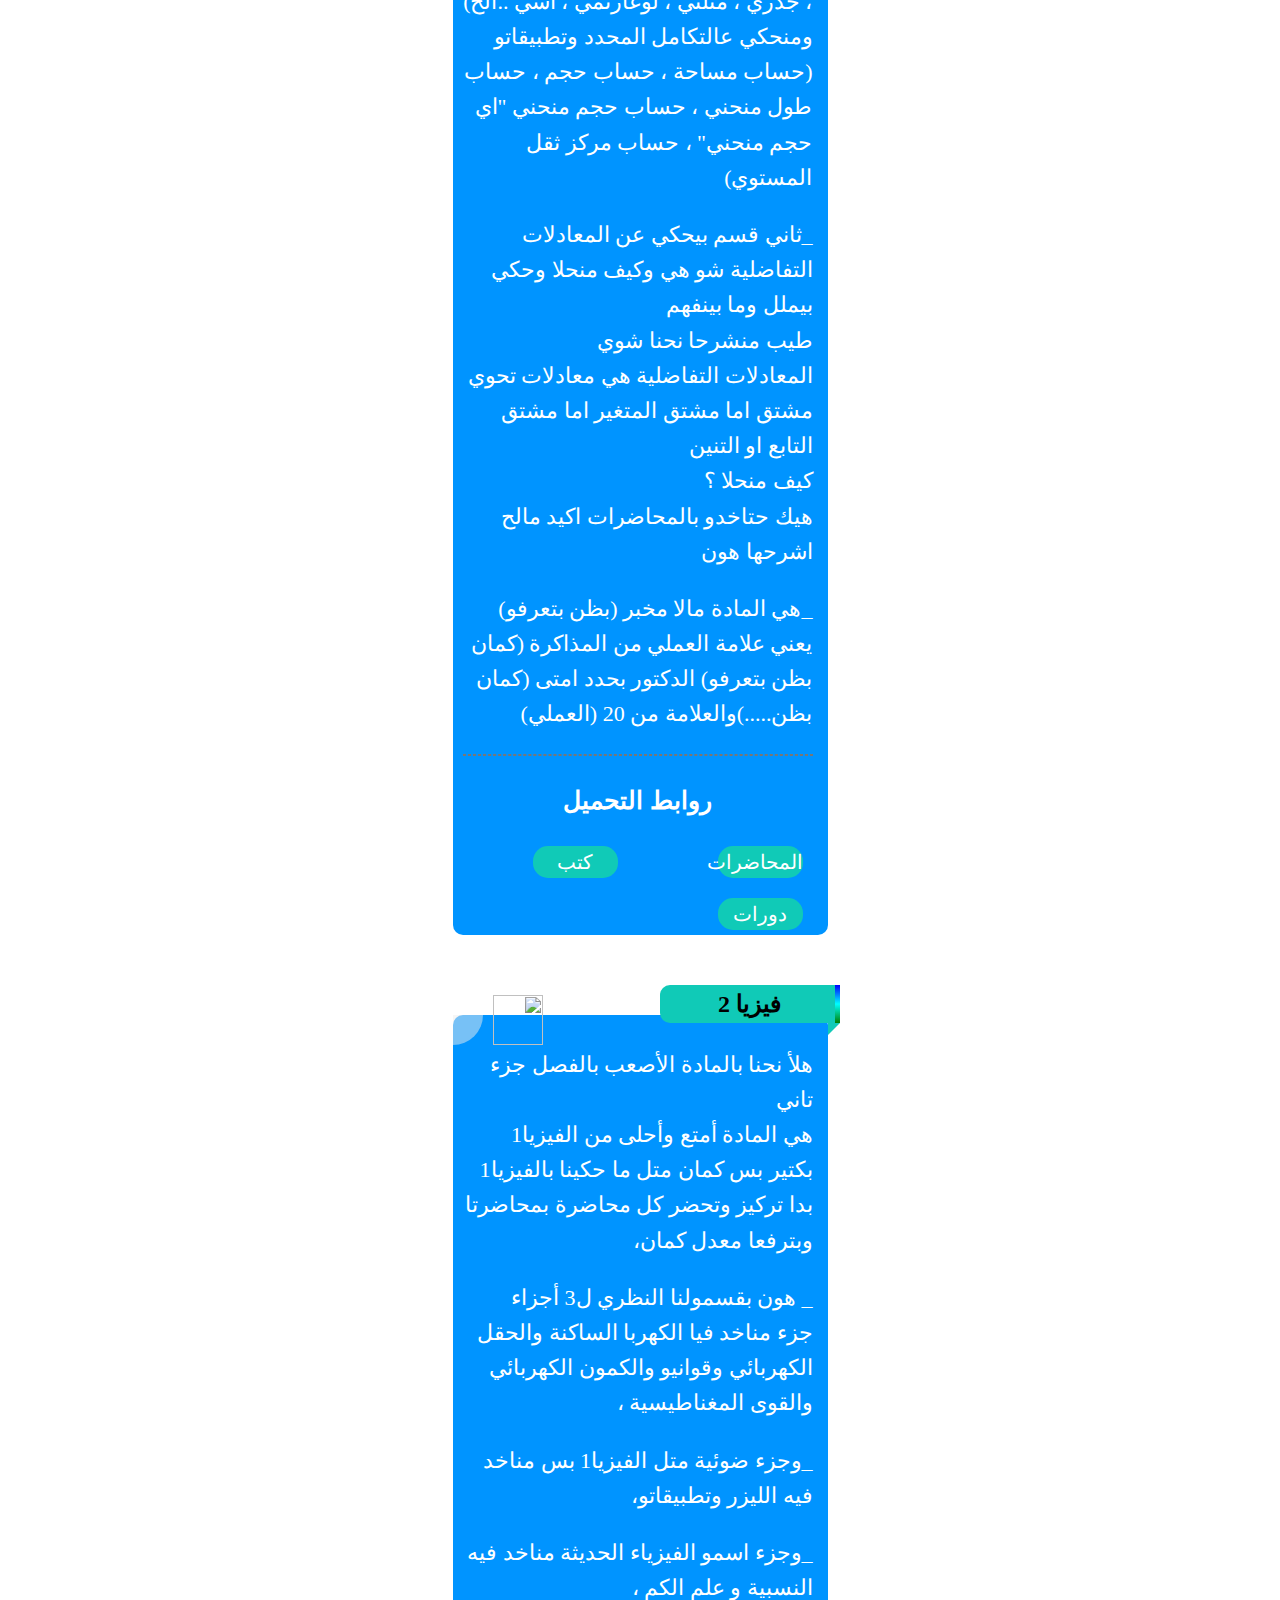
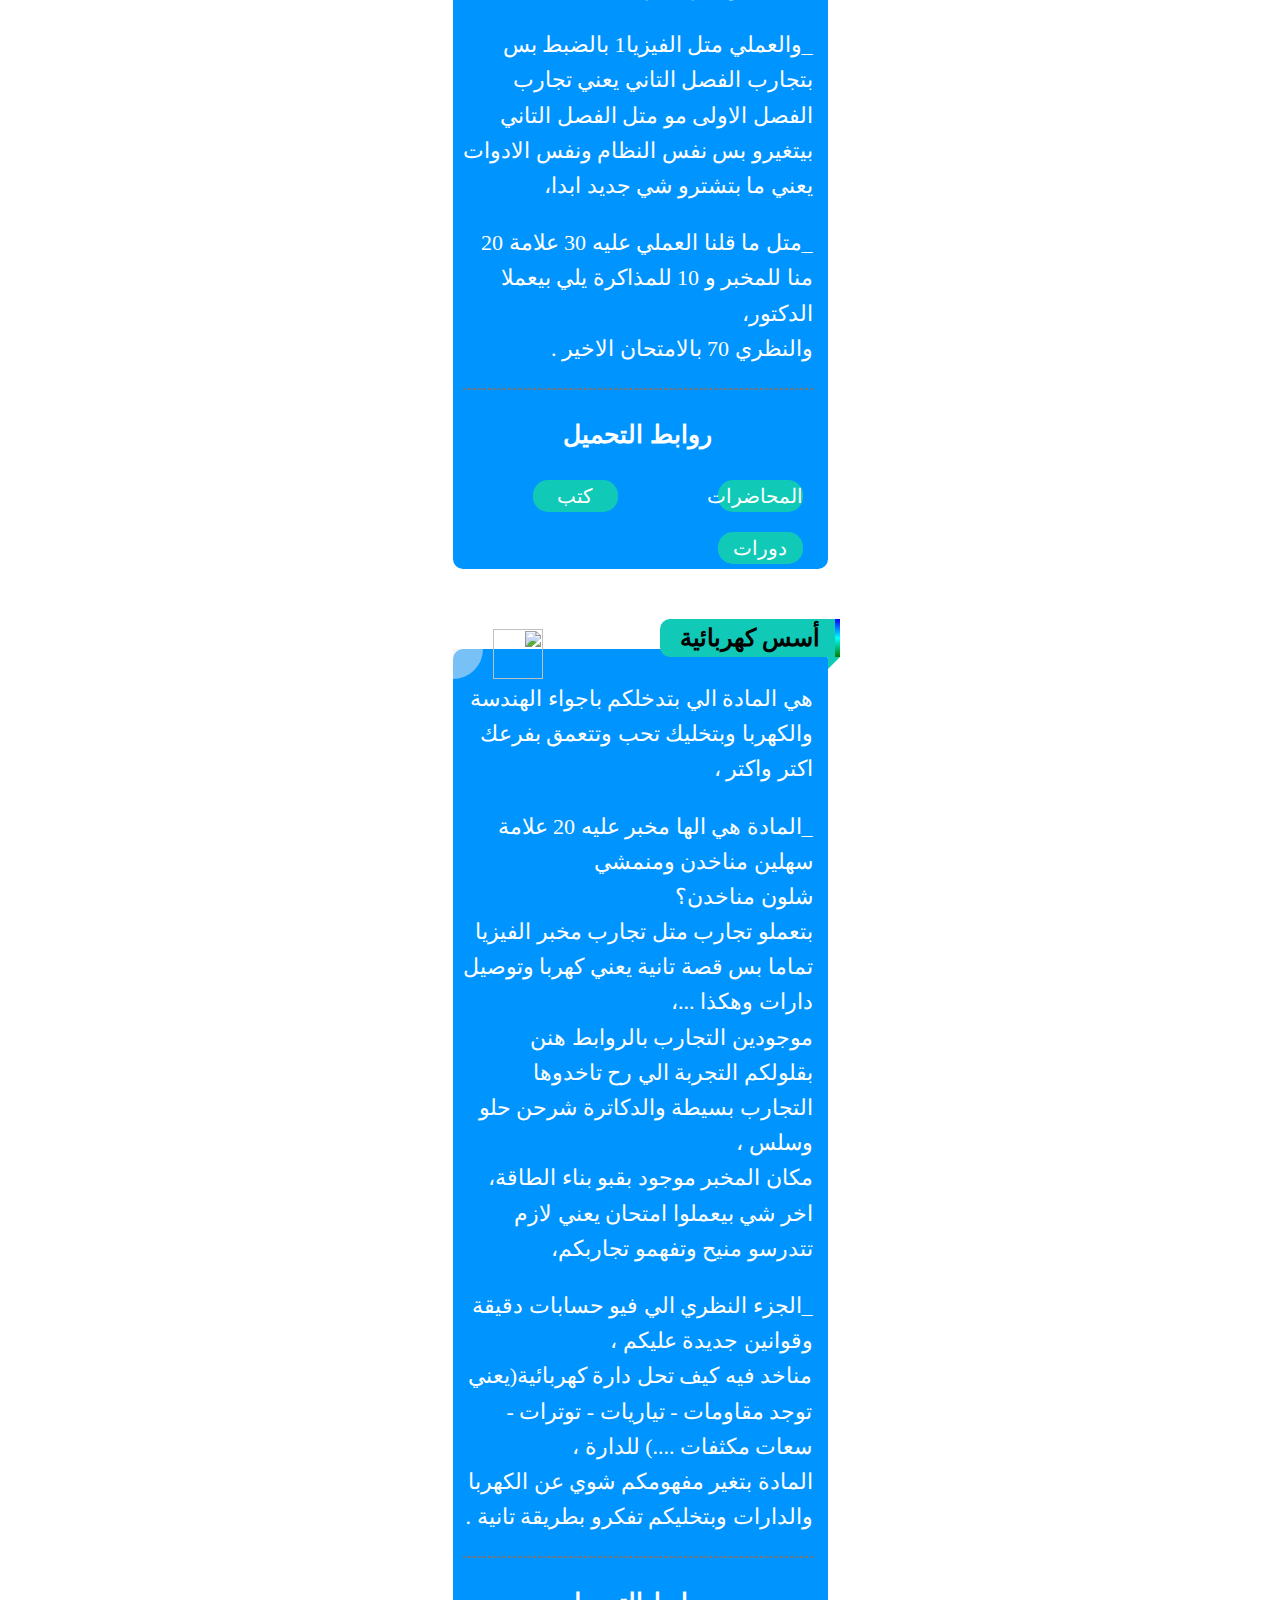
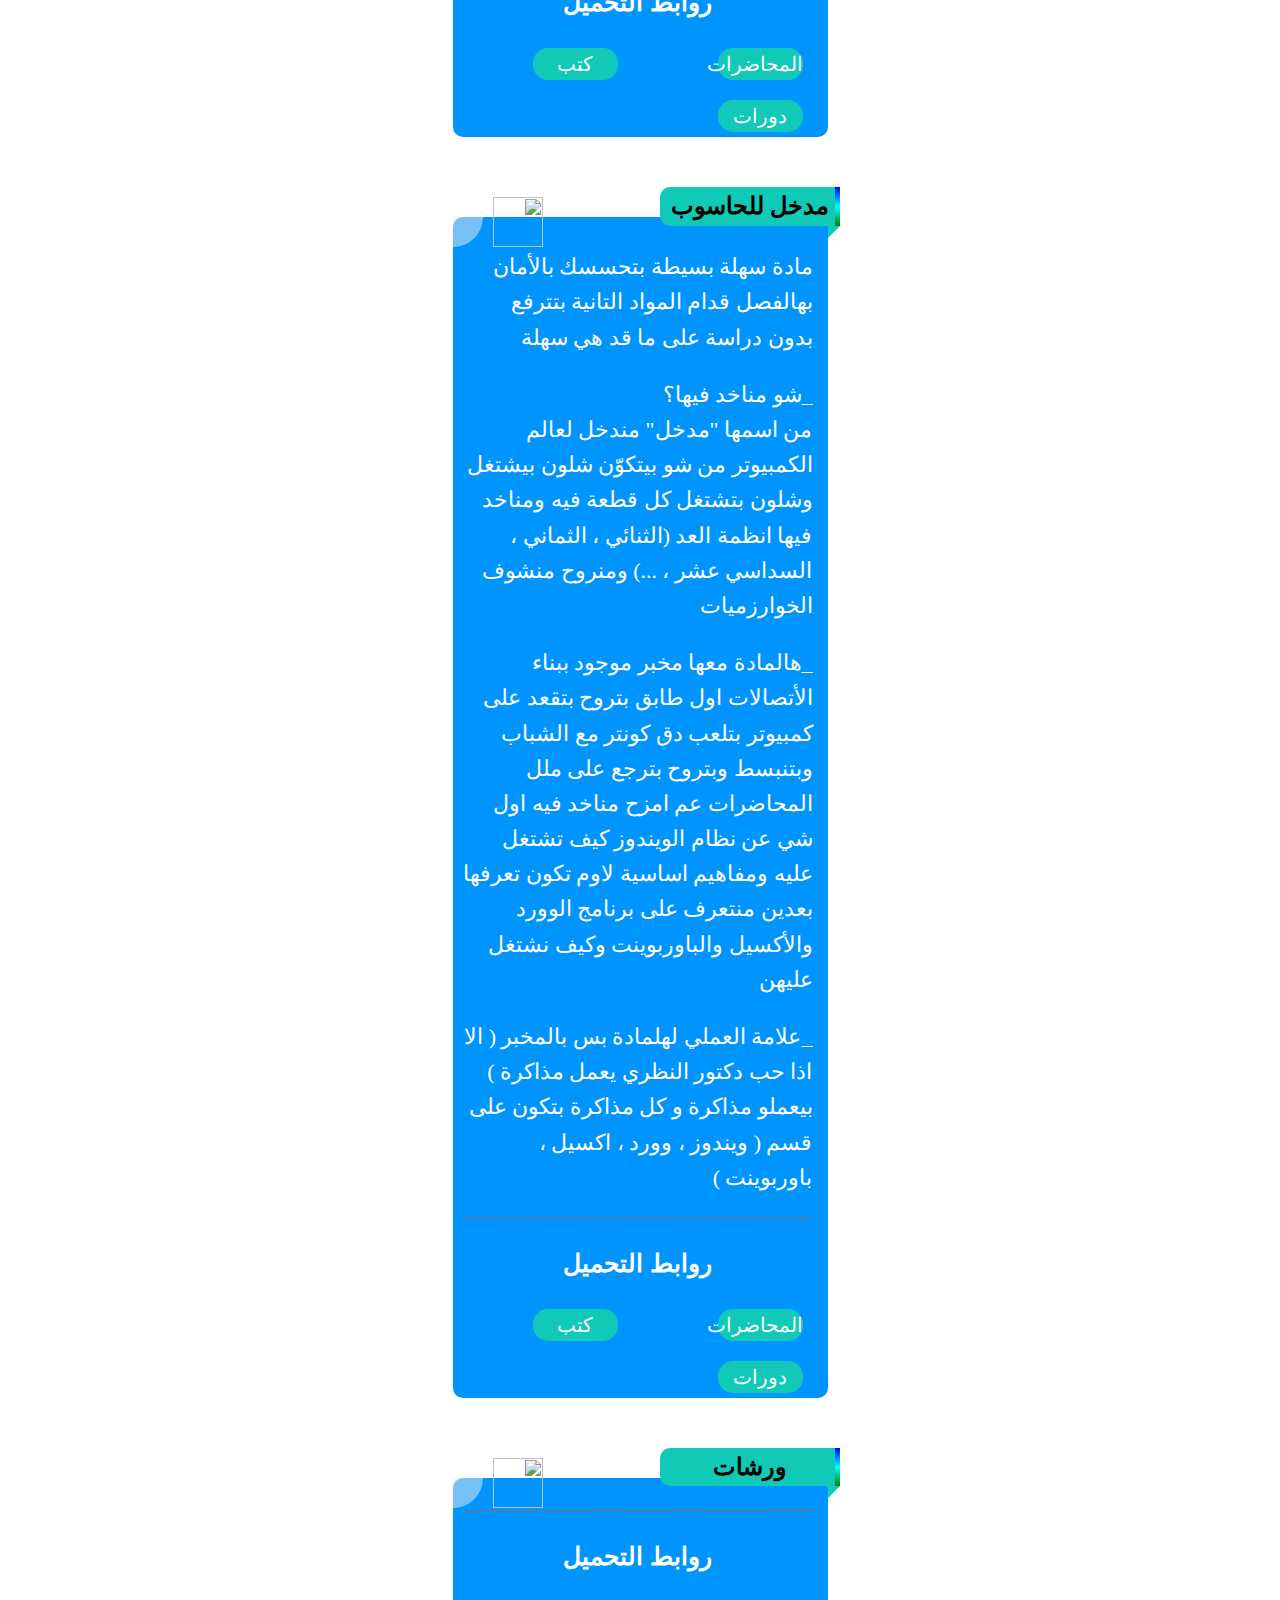
==== commit 87724258: "Update index.html" ====
--- a/index.html
+++ b/index.html
@@ -1,7 +1,7 @@
 <html lang="ar">
    <head>
       <meta charset="UTF-8" />
-      <link rel="stylesheet" href="css/MainPage Style.Css">
+      <link rel="stylesheet" href="css/MainPage Style.css">
       <title>POSITRON</title>
       <style type="text/css"></style>
       <script type="text/javascript">
@@ -302,4 +302,4 @@
   </div>
  </div> 
    </body>
-</html>+</html>
--- a/css/MainPage Style.css
+++ b/css/MainPage Style.css
@@ -0,0 +1,443 @@
+:root{
+	--main-color:#0094ff;
+	--secondary-color:#10cab7;
+	--third-color:#2c4755;
+}
+
+/*:root{ 
+	--main-color:#141F23;
+	--secondary-color:#93D334;
+	background:#38464F;
+ }*/
+
+html{
+	scroll-behavior:smooth;
+}
+*::selection{
+	color:var(--main-color);
+	background-color:white;
+}
+.parent{
+	margin:0px;
+}
+.container{
+	padding-top:55px;
+	margin-left:auto;
+	margin-right:auto;
+	padding-right:15px;
+	padding-left:15px;
+}
+body{
+	background-color:white;
+	direction:rtl;
+	margin:0px;
+}
+section{	
+	display:flex;
+	flex-wrap:wrap;
+}
+/*start aside*/
+aside{
+	visibility:hidden;
+	align:left;
+	width:70%;
+	margin-left:3px;
+	color:white;
+	border-radius :10px;
+	position:fixed;	
+	left:0px; top:50px;	
+	display:flex;
+	flex-wrap:wrap;
+	z-index:10;
+}
+aside:hover .button{
+	  transform: rotate(90deg) ;
+	  left:40%;
+	  filter: hue-rotate(-35deg);	
+}
+aside:hover .links{
+	  visibility:visible;
+}
+aside:hover .links ul li a{
+	  visibility:visible;
+}
+.button{
+	visibility:visible;
+	width:50px;
+	height:50px;
+	border-radius:50%;
+	position:absolute;
+	top:-50px; left:5px;
+	transition-duration:0.5s;
+	transition-delay:0.2s;	
+}
+.button:hover{
+	transform: rotate(90deg) ;
+	left:40%;
+	filter: hue-rotate(-35deg);	
+}
+.button:hover + .links{
+	  visibility:visible;
+}
+.button:hover + .links ul li a{
+	  visibility:visible;
+}
+.links{
+	visibility:hidden;
+	border-radius:5px;
+	background:rgba(0,0,0,.5);
+	width:100%;
+}
+.fst,
+.sst{
+	width:100%;
+	height:200px;	
+}
+
+.sst{
+	position:relative;
+	top:-15px;
+}
+.links .fst ul,
+.links .sst ul{
+	color:;
+	padding:20px;
+	margin:0px;	
+	list-style:none;
+	display:grid;
+	grid-template-columns:repeat(2,60%);
+	grid-row-gap:10px;
+	grid-column-gap:15px;
+}
+.links .fst  span,
+.links .sst  span{
+	font-size:25px;
+	width:100%;
+	display:block;
+	text-align:center;
+	margin-top:20px;
+}
+.fst ul li ,
+.sst ul li{
+	visibility:hidden;
+	padding:5px 0px 0px 7px;
+	text-align:right;
+	margin-left:8px;
+	min-width:80px;
+}
+@media(min-width:768px){
+	.links .fst  span,
+	.links .sst  span{
+		font-size:28px;
+	}
+	.fst ul li ,
+	.sst ul li{
+		font-size:22px;
+	}
+}
+.fst ul li a,
+.sst ul li a{
+	color:white;
+	text-align:center;
+	text-decoration:none;
+}
+hr{
+	border:1px dashed #777;
+}
+/*end aside*/
+/*start nav*/
+nav{
+	position:fixed;
+	width:100%;
+	height:55px;
+	background-color:var(--third-color);
+	margin:0px;
+	top:0px;
+	z-index:10;
+}
+nav img {
+	width:40px;
+	margin-top:5px;
+	margin-right:5px;
+}
+
+/*end nav*/
+/*start header*/
+header {
+	width:100%;
+	height:400px;
+	background-image:url("images/wave.jpg");
+	background-size:cover;
+	position:relative;
+	margin:0px;
+}
+header>p{
+	position:absolute;
+	top:22%;left:50%;
+	transform:translate(-50%,-50%);
+	direction:ltr;
+	text-align:center;
+	font-size:24px;
+	line-height:2.1;
+	color:lightblue;
+}
+header>p span{
+	font-size:30px;
+	color:gold;
+}
+header q{
+	position:absolute;
+	top:55%;left:50%;
+	transform:translate(-50%,-50%);
+	direction:ltr;
+	text-align:center;
+	font-size:12px;
+	color:lightblue;
+}
+header q span{
+	font-size:22px;
+	color:gold;
+}
+header img{
+	position:absolute;
+	bottom:-180px;left:50%;
+	transform:translate(-50%,-50%);
+	width:180px;
+	height:180px;
+}
+@media(min-width:665px){
+	header q{
+		top:57%;
+	}
+	header p{
+		top:21%;
+	}
+}
+@media(min-width:900px){
+	header img{
+		bottom: -300px;
+	}
+	section {
+		position:relative;
+		top:180px;
+	}
+}
+@media(min-width:900px){
+	header{
+		background-color:var(--main-color);
+		background-image:none;
+	}
+	header p{
+		font-size: 35px;
+		margin-top: 50px;
+	}
+	header p span{
+		font-size: 50px;
+	}
+	
+	header q{
+		font-size: 20px;
+		margin-top: 60px;
+	}
+	header q span{
+		font-size: 30px;
+	}
+}
+/*end header*/
+/*start section*/
+section{
+	display:flex;
+	flex-wrap:wrap;
+	flex-direction: column;
+	gap:80px;
+	
+}
+section .article.hint{
+	width:300px;
+	margin-top:75px;
+}
+.content.start {
+	width:94%;
+	margin-right:0px;
+}
+section .article{	
+	width:250px;
+	height:auto;
+	background-color:var(--main-color);
+	color:white;
+	padding:10px 15px 0px 10px;
+	border-radius :10px;
+	position:relative;
+	margin:0 auto;
+	line-height:1.6;
+	
+}
+@media(min-width:768px){
+	section .article {
+		width:350px;
+	}
+	section .article.hint {
+		width:450px;
+	}
+}
+section .article .move{
+	min-width:100%;
+	min-height:100%;
+	display:inline;
+	overflow:hidden;
+	position:absolute;
+	top:0; right:0;
+	overflow:hidden;
+}
+section .article .move::before{
+	content:'';
+	background-color:#eee;
+	opacity:0.5;
+	width:60px;
+	height:60px;
+	position:absolute;
+	left:-30px; top:-30px;
+	border-radius:50%;
+	transition-duration:1s;
+	transition-delay:0.2s;
+	transition-timing-function:linear;
+}
+ .article:hover .move::before{
+	box-shadow: 0px 0px 0px 1500px #eee ;
+	opacity:0.3;
+}
+section .hint .title.first{
+	width:200px;
+	justify-content:center;
+}
+section .hint .title.first::before{
+	border-style:none;
+}
+section .article .title,
+section .hint .title.first{
+	width:180px;
+	background-color:var(--secondary-color);
+	text-align:center;
+	color:black;
+	margin-bottom:-12px;
+	border-radius:10px 0 0 10px;
+	position:absolute;
+	top:-50px; right:-12px;
+	z-index:1;
+	transition-duration:0.5s;
+	transition-delay:0.2s;
+}
+section .article .title::after{
+	content:'';
+	width:5px;
+	height:100%;
+	background:linear-gradient(to top,green,aqua,blue);
+	position:absolute;
+	right:0px; top:0px;
+}
+section .article .title::before,
+section .hint .title.first::before{
+	content:'';
+	width:0px;
+	height:0px;
+	border-width:6px;
+	border-color:var(--secondary-color) transparent transparent var(--secondary-color);
+	border-style:solid;
+	position:absolute;
+	right:0px; bottom:-12px;
+}
+section .article .content{
+	font-size:22px;
+}
+section .article .download{
+	display:grid;
+	grid-template-columns:repeat(2,50%);
+	padding-right:10px;
+	gap:15px;
+}
+section .article img{
+	width:50px;
+	height:50px;
+	display:inline;
+	position:absolute;
+	left:40px;top:-20px;
+	
+}
+section .article h3{
+	text-align:center;
+	font-size:25px;
+}
+section .article .download a{
+	width:85px;
+	text-align:center;
+	background-color:var(--secondary-color);
+	border:none;
+	outline:none;
+	color:#fff;
+	border-radius:15px;
+	font-size:20px;
+	margin-bottom:5px;
+	text-decoration:none;
+	z-index:2;
+	pointer-events:noe;
+}
+section .article .download a:hover{
+	color:var(--secondary-color);
+	background-color:#fff;
+}
+section .h2{
+	padding:5px;
+	margin:-10px auto;
+	background-color:var(--secondary-color);
+	position:relative;
+	width:250px;
+	text-align:center;
+	color:black;
+	border-top-right-radius:5px;
+	border-top-left-radius:5px;
+}
+section .h2::before{
+	content:'';
+	width:0px;
+	height:0px;
+	border-width:10px;
+	border-color:var(--secondary-color) transparent transparent var(--secondary-color);
+	border-style:solid;
+	position:absolute;
+	right:0px; bottom:-20px;
+}
+section .h2::after{
+	content:'';
+	width:0px;
+	height:0px;
+	border-width:10px;
+	border-color:var(--secondary-color) var(--secondary-color) transparent transparent ;
+	border-style:solid;
+	position:absolute;
+	left:0px; bottom:-20px;
+}
+/*end section*/
+@media (min-width:768px){
+	.container{
+		width:730px;
+	}
+	aside:hover .button , 
+	.button:hover{
+		left:0;
+	}
+	aside{
+		width:50%;
+	}
+
+	}
+	@media (min-width:992px){
+	.container{
+	width:970px;
+	}
+	
+}
+	@media (min-width:1200px){
+	.container{
+	width:1170px;
+	}
+}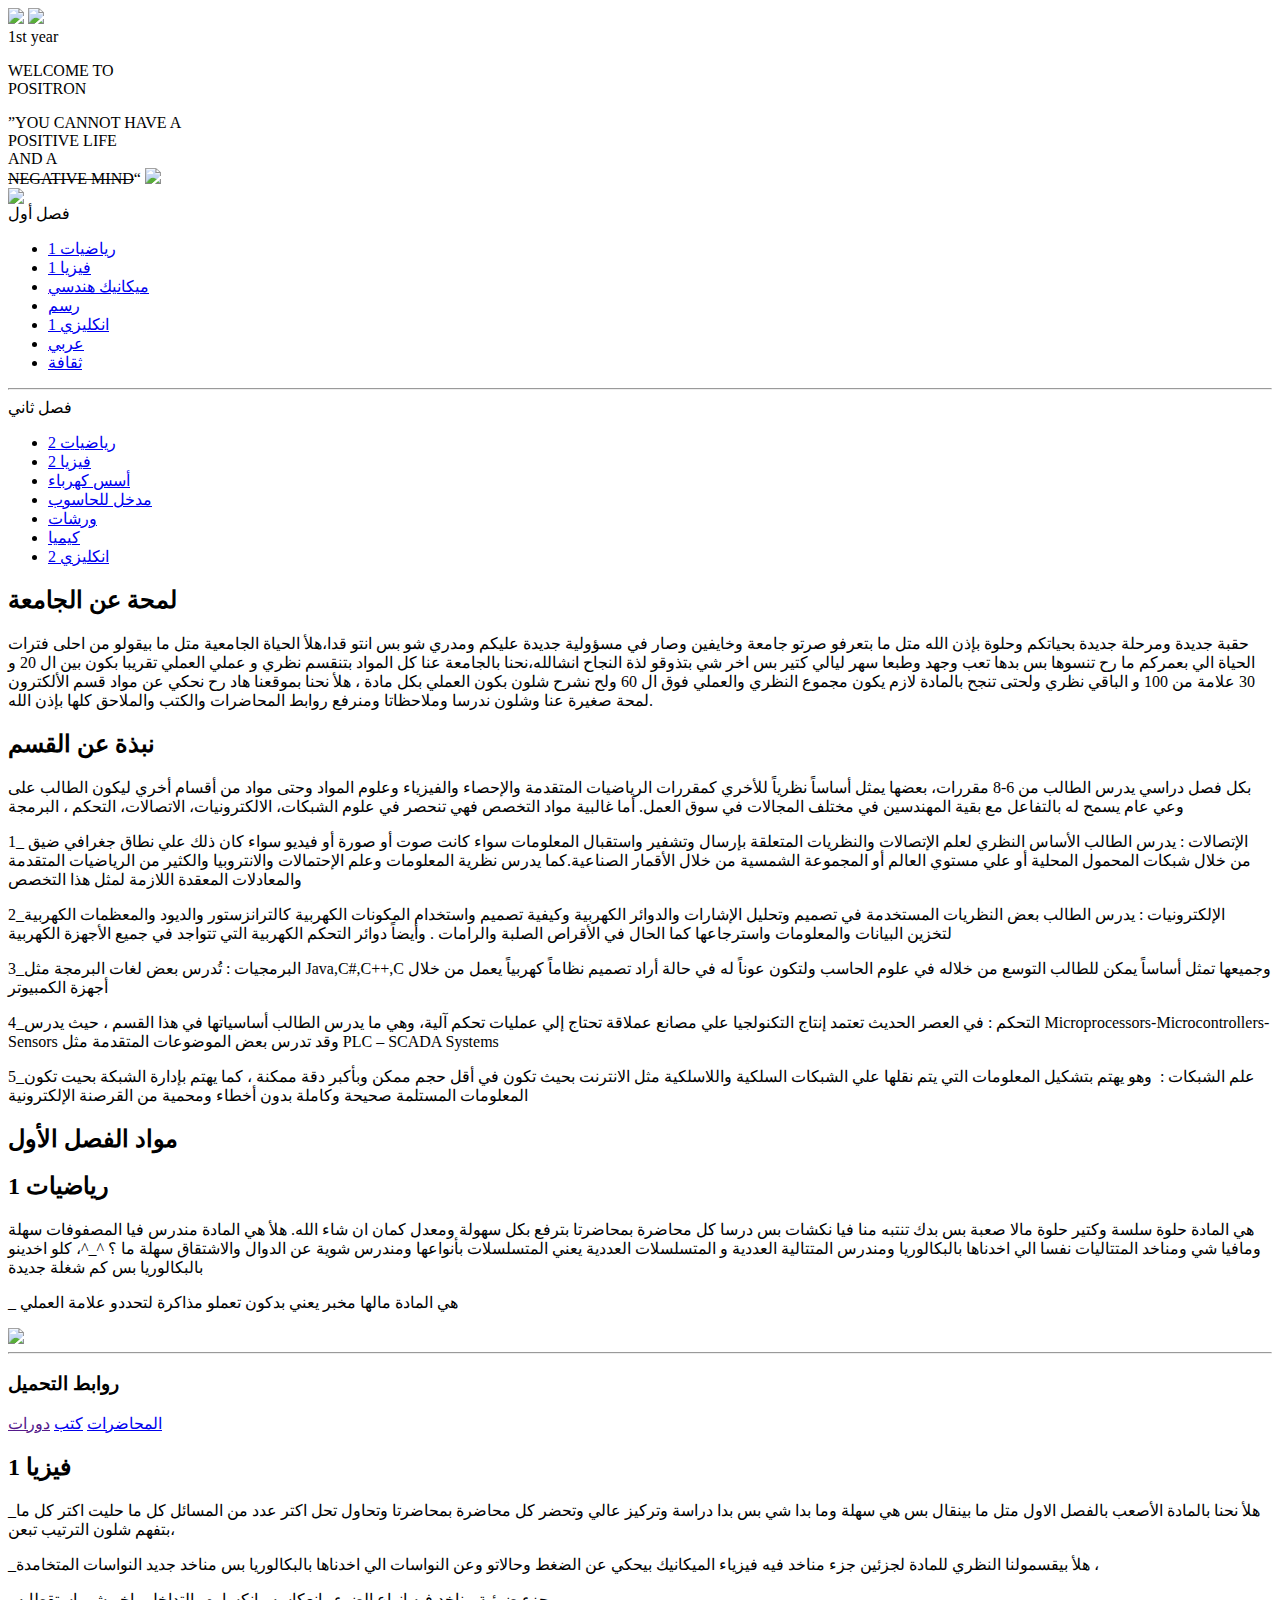
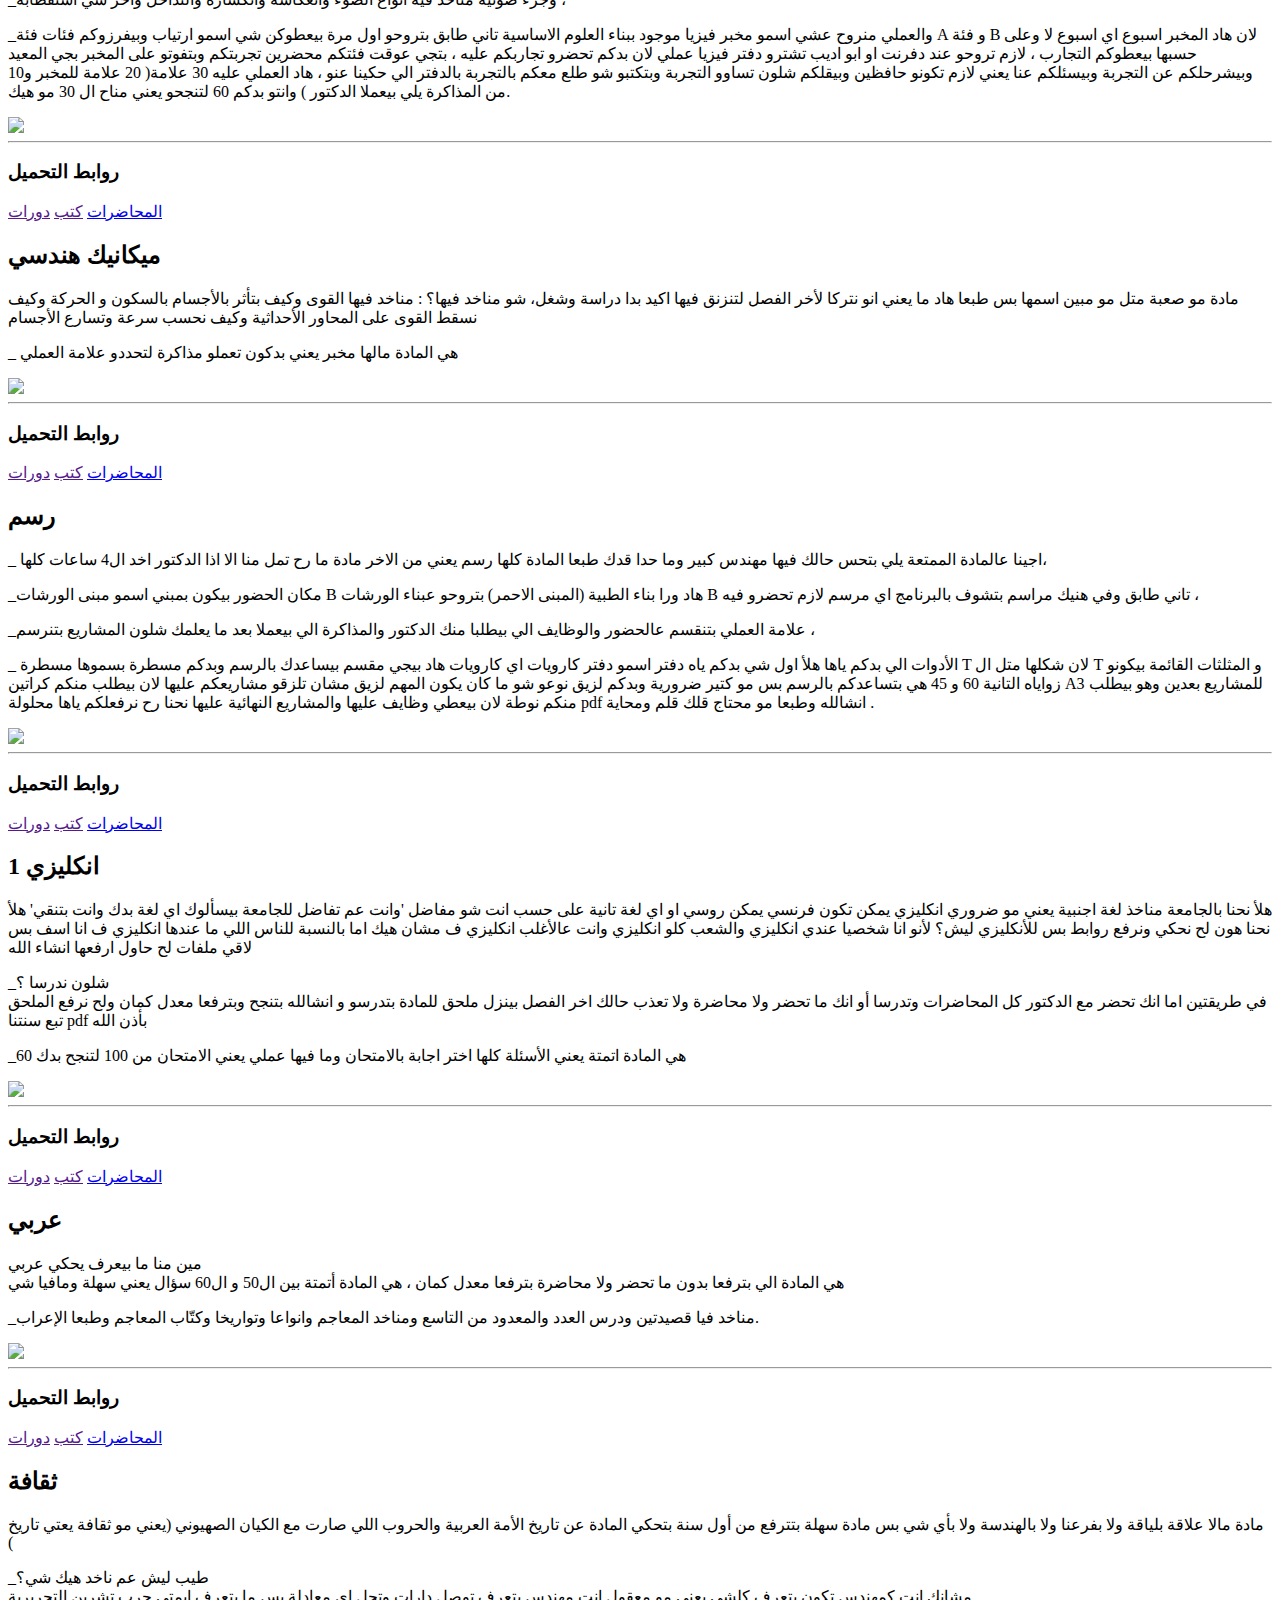
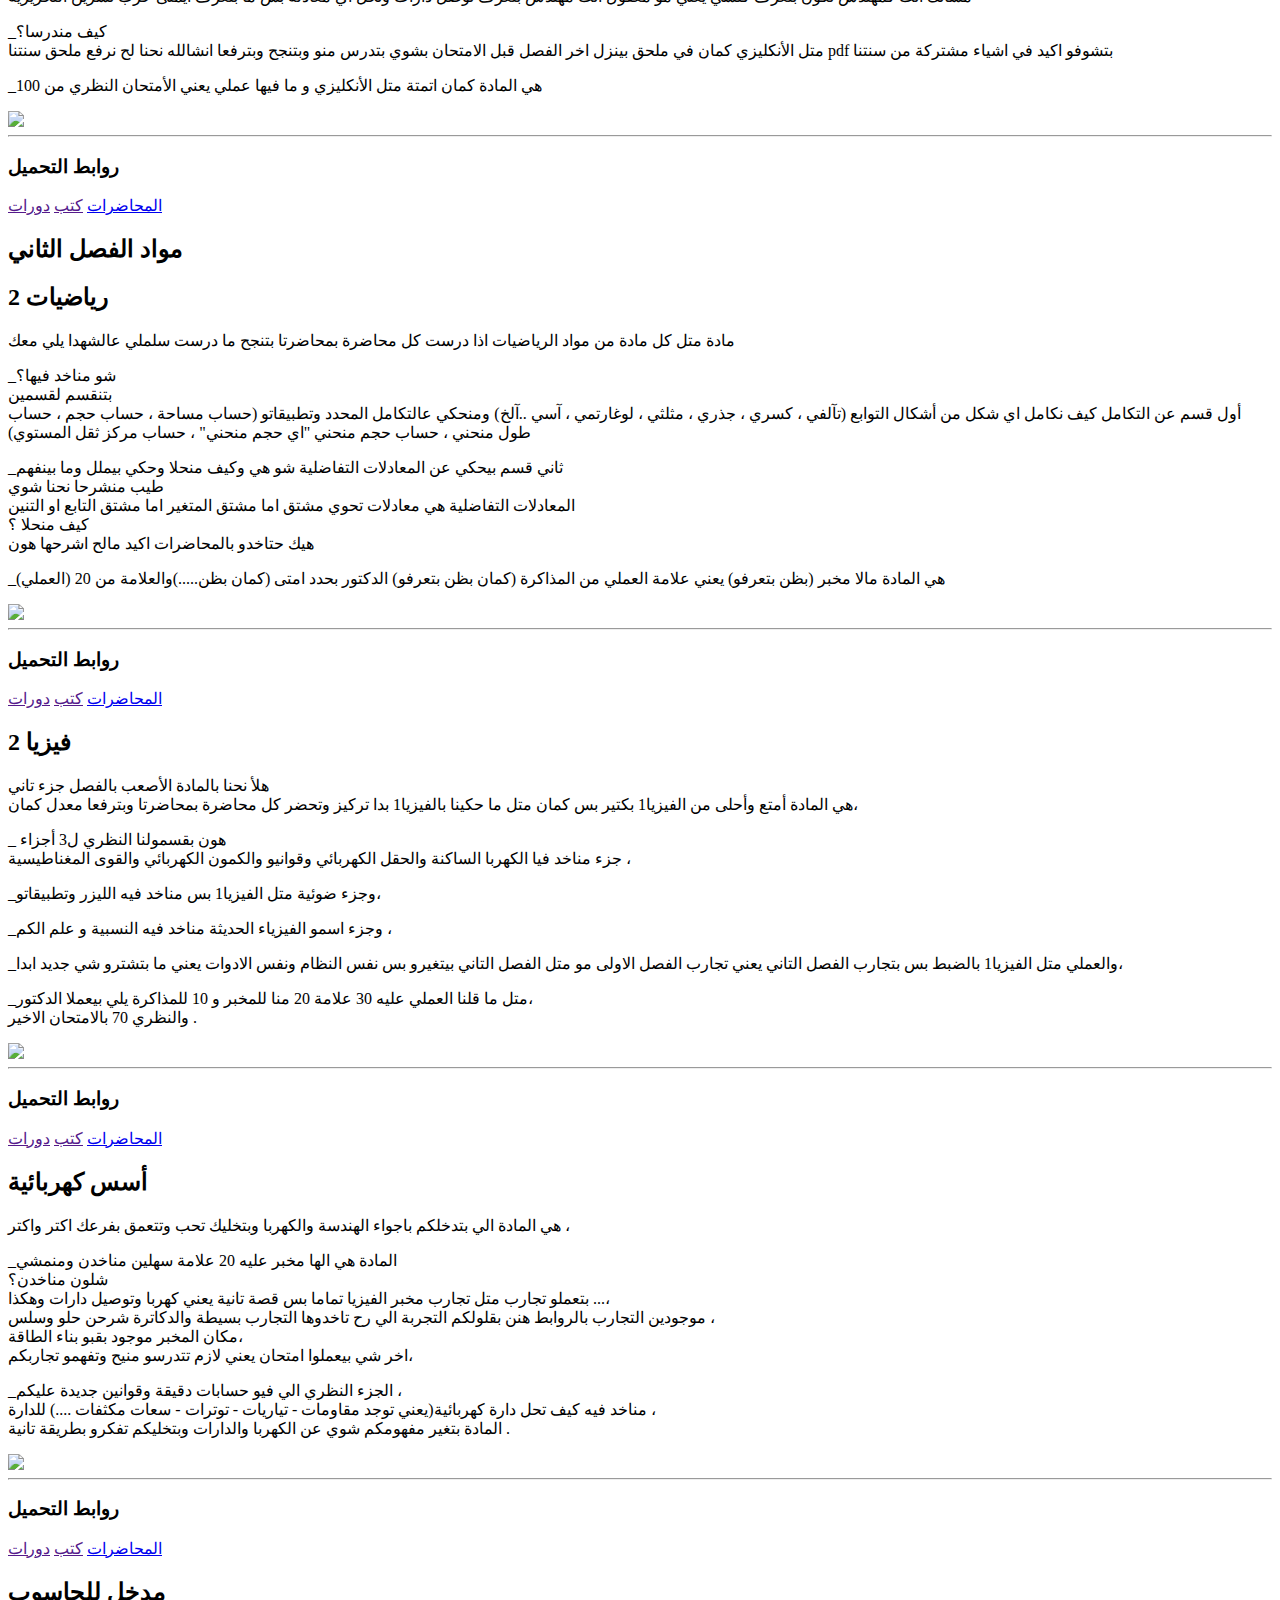
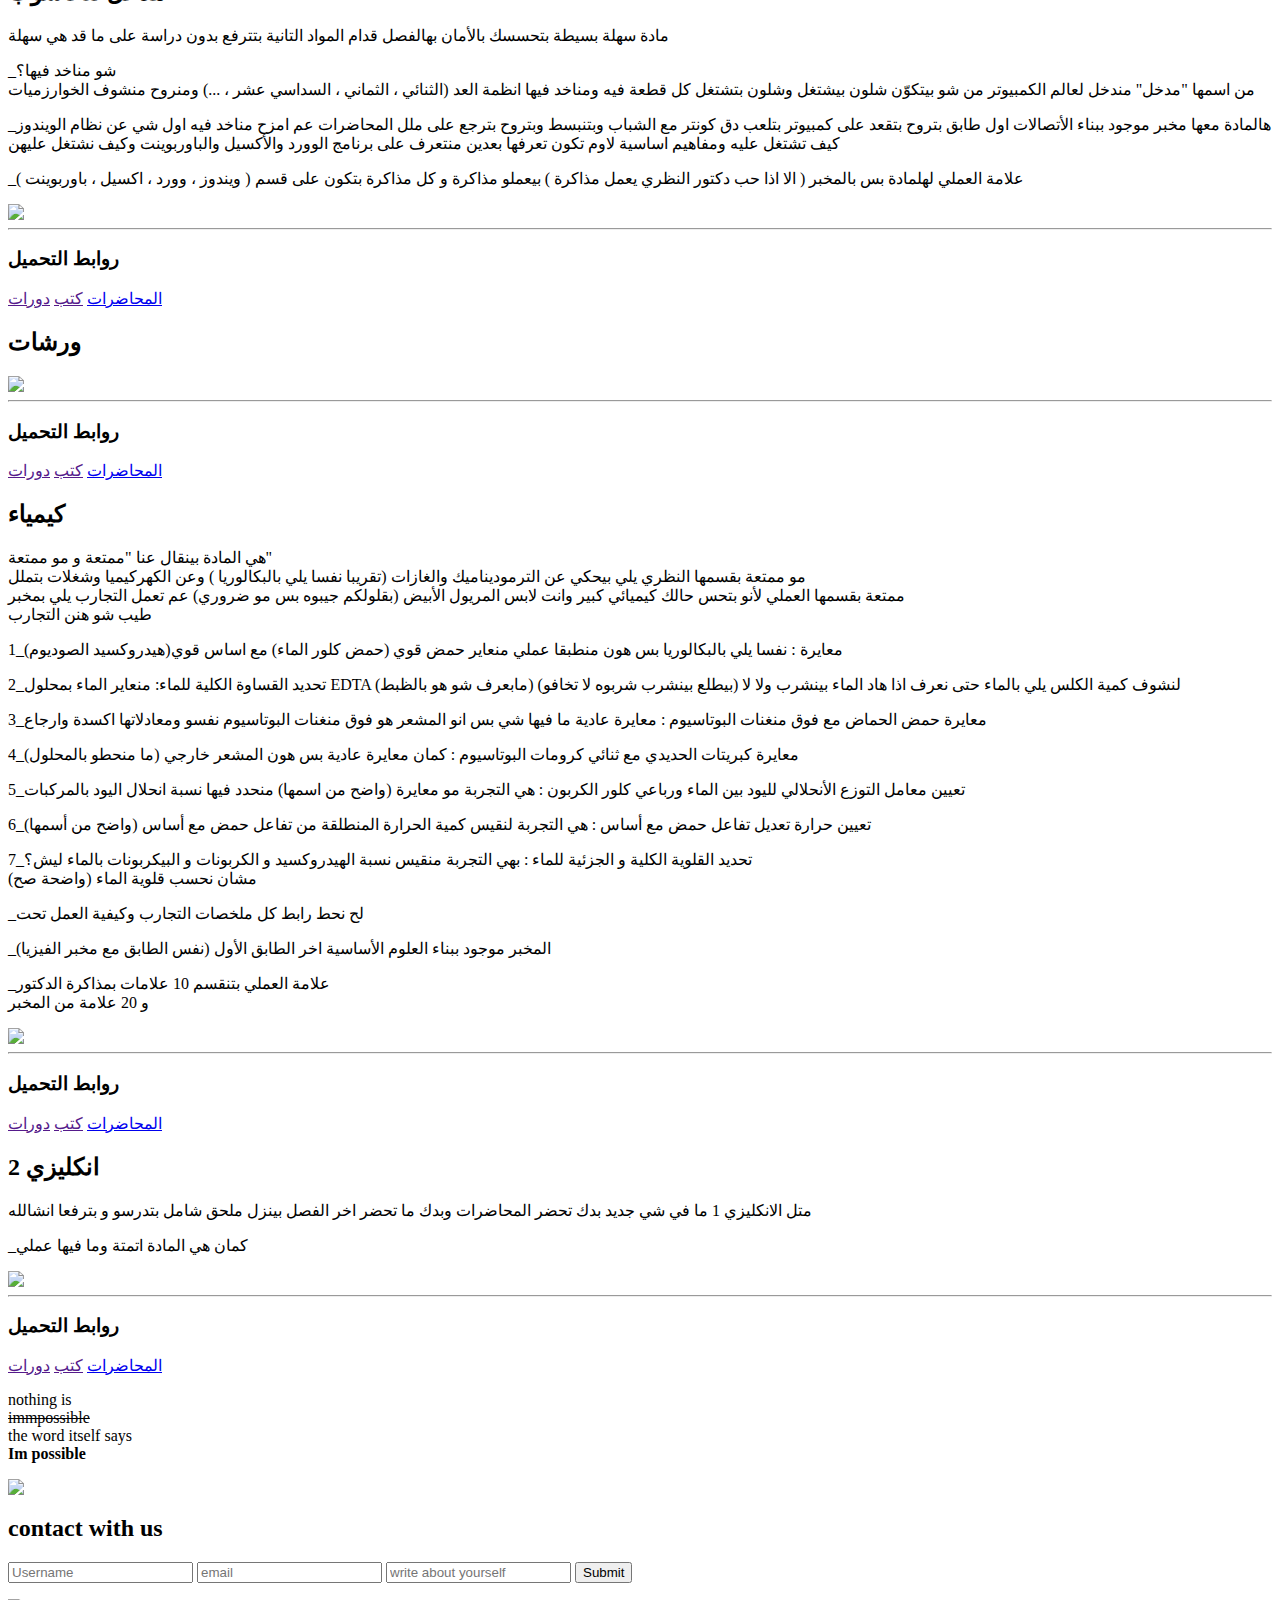
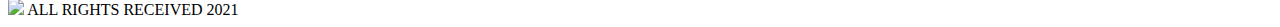
==== commit 5c2b7c01: "positron" ====
--- a/index.html
+++ b/index.html
@@ -1,7 +1,7 @@
 <html lang="ar">
    <head>
       <meta charset="UTF-8" />
-      <link rel="stylesheet" href="css/MainPage Style.css">
+      <link rel="stylesheet" href="css/MainPage Style.Css">
       <title>POSITRON</title>
       <style type="text/css"></style>
       <script type="text/javascript">
@@ -11,7 +11,11 @@
    <body>
  	<div class="parent">
  	<nav>
- 		<a href="#home"><img src="images/home.png"></a>
+ 		<a href="#home" ><img src="images/home.png" class='home'></a>
+		 <a href="" ><img src="images/logout.png" class="logout"></a>
+		<div class="years">
+			<span>1st year</span>
+		</div>
  	</nav>
  	<header>
  		<span id="home"></span>
@@ -56,7 +60,7 @@
  				</div>
  				<div class="article hint">
  					<h2 class="title first">نبذة عن القسم</h2>
- 					<p class="content start">بكل فصل دراسي يدرس الطالب من 6-8 مقررات، بعضها يمثل أساساً نظرياً للأخري كمقررات الرياضيات المتقدمة والإحصاء والفيزياء وعلوم المواد وحتى مواد من أقسام أخري ليكون الطالب علي وعي عام يسمح له بالتفاعل مع بقية المهندسين في مختلف المجالات في سوق العمل. أما غالبية مواد التخصص فهي تنحصر في علوم الشبكات، الالكترونيات، الاتصالات، التحكم ، البرمجة</p>
+ 					<p class="content start">بكل فصل دراسي يدرس الطالب من 6-8 مقررات، بعضها يمثل أساساً نظرياً للأخري كمقررات الرياضيات المتقدمة والإحصاء والفيزياء وعلوم المواد وحتى مواد من أقسام أخري ليكون الطالب على وعي عام يسمح له بالتفاعل مع بقية المهندسين في مختلف المجالات في سوق العمل. أما غالبية مواد التخصص فهي تنحصر في علوم الشبكات، الالكترونيات، الاتصالات، التحكم ، البرمجة</p>
  					<p class="content start">1_ الإتصالات : يدرس الطالب الأساس النظري لعلم الإتصالات والنظريات المتعلقة بإرسال وتشفير واستقبال المعلومات سواء كانت صوت أو صورة أو فيديو سواء كان ذلك علي نطاق جغرافي ضيق من خلال شبكات المحمول المحلية أو علي مستوي العالم أو المجموعة الشمسية من خلال الأقمار الصناعية.كما يدرس نظرية المعلومات وعلم الإحتمالات والانتروبيا والكثير من الرياضيات المتقدمة والمعادلات المعقدة اللازمة لمثل هذا التخصص</p>
  					<p class="content start">2_الإلكترونيات : يدرس الطالب بعض النظريات المستخدمة في تصميم وتحليل الإشارات والدوائر الكهربية وكيفية تصميم واستخدام المكونات الكهربية كالترانزستور والديود والمعظمات الكهربية لتخزين البيانات والمعلومات واسترجاعها كما الحال في الأقراص الصلبة والرامات . وأيضاً دوائر التحكم الكهربية التي تتواجد في جميع الأجهزة الكهربية</p>
  					<p class="content start">3_البرمجيات : تُدرس بعض لغات البرمجة مثل Java,C#,C++,C وجميعها تمثل أساساً يمكن للطالب التوسع من خلاله في علوم الحاسب ولتكون عوناً له في حالة أراد تصميم نظاماً كهربياً يعمل من خلال أجهزة الكمبيوتر</p>
@@ -66,8 +70,8 @@
  				<div class="h2"><h2>مواد الفصل الأول</h2>
  				</div>
  				<div class="article math" id="math1">
- 					<h2 class="title" ">رياضيات 1</h2>
- 					<div class="move"></div>
+ 					<h2 class="title" >رياضيات 1</h2>
+ 					
  					<p class="content">هي المادة حلوة سلسة وكتير حلوة مالا صعبة بس بدك تنتبه منا فيا نكشات بس درسا كل محاضرة بمحاضرتا بترفع بكل سهولة ومعدل كمان ان شاء الله. 				هلأ هي المادة مندرس فيا المصفوفات سهلة ومافيا شي  ومناخد المتتاليات نفسا الي اخدناها بالبكالوريا ومندرس المتتالية العددية و المتسلسلات العددية يعني المتسلسلات بأنواعها ومندرس شوية عن الدوال والاشتقاق سهلة ما ؟ ^_^، كلو اخدينو بالبكالوريا بس كم شغلة جديدة </p>
  					<p class="content">_ هي المادة مالها مخبر يعني بدكون تعملو مذاكرة لتحددو علامة العملي</p>
  					<img src="images/math.png">
@@ -75,13 +79,13 @@
  					<h3>روابط التحميل</h3>
  					<div class="download">
  						<a href="https://www.google.com">المحاضرات</a>
- 						<a href="">كتب</a>
+ 						<a href="files/file.zip">كتب</a>
  						<a href="">دورات</a>
  				</div>
  				</div>
 		 		<div class="article physics" id="physics1">
 			 		<h2 class="title" >فيزيا 1</h2>
-					<div class="move"></div>
+					
 			 		
 					<p class="content">_هلأ نحنا بالمادة الأصعب بالفصل الاول متل ما بينقال بس هي سهلة  وما بدا شي بس بدا دراسة وتركيز عالي وتحضر كل محاضرة بمحاضرتا وتحاول تحل اكتر عدد من المسائل  كل ما حليت اكتر كل ما بتفهم شلون الترتيب تبعن،</p>
 					<p class="content"> _هلأ بيقسمولنا  النظري للمادة لجزئين جزء مناخد فيه فيزياء الميكانيك بيحكي عن الضغط وحالاتو وعن  النواسات الي اخدناها بالبكالوريا بس مناخد جديد  النواسات المتخامدة ،</p>
@@ -98,7 +102,7 @@
 				</div>
  				<div class="article mechanic" id="mechanic">
  					<h2 class="title" ">ميكانيك هندسي </h2>
- 					<div class="move"></div>
+ 					
  					<p class="content">مادة مو صعبة متل مو مبين اسمها بس طبعا هاد ما يعني انو نتركا لأخر الفصل لتنزنق فيها اكيد بدا دراسة وشغل، شو مناخد فيها؟ : مناخد فيها القوى وكيف بتأثر بالأجسام بالسكون و الحركة وكيف نسقط القوى على المحاور الأحداثية وكيف نحسب سرعة وتسارع الأجسام</p>
  					<p class="content">_ هي المادة مالها مخبر يعني بدكون تعملو مذاكرة لتحددو علامة العملي</p>		
  					<img src="images/mechanic.png">
@@ -112,7 +116,7 @@
  			  </div>
  			<div class="article art" id="art">
  					<h2 class="title" ">رسم</h2>
- 					<div class="move"></div>
+ 					
  					<p class="content">_ اجينا عالمادة الممتعة يلي بتحس حالك فيها مهندس كبير وما حدا قدك طبعا المادة كلها رسم  يعني من الاخر مادة ما رح تمل منا الا اذا الدكتور اخد ال4 ساعات كلها،</p>
  					<p class="content">_مكان الحضور بيكون بمبني اسمو مبنى الورشات B هاد ورا بناء الطبية (المبنى الاحمر) بتروحو عبناء الورشات B تاني طابق وفي هنيك مراسم بتشوف بالبرنامج اي مرسم لازم تحضرو فيه ،</p>
  					<p class="content">_علامة العملي بتنقسم عالحضور والوظايف الي بيطلبا منك الدكتور والمذاكرة الي بيعملا بعد ما يعلمك شلون المشاريع بتنرسم ،</p>
@@ -129,7 +133,7 @@
  			</div>
  			<div class="article E" id="E1">
  				<h2 class="title" >انكليزي 1 </h2>
- 				<div class="move"></div>
+ 				
  				<p class="content">هلأ نحنا بالجامعة مناخذ لغة اجنبية يعني مو ضروري انكليزي يمكن تكون فرنسي يمكن روسي او اي لغة تانية على حسب انت شو مفاضل 'وانت عم تفاضل للجامعة بيسألوك اي لغة بدك وانت بتنقي' هلأ نحنا هون لح نحكي ونرفع روابط بس للأنكليزي ليش؟ لأنو انا شخصيا عندي انكليزي والشعب كلو انكليزي وانت عالأغلب انكليزي ف مشان هيك اما بالنسبة للناس اللي ما عندها انكليزي ف انا اسف بس لاقي ملفات لح حاول ارفعها انشاء الله</p>
  				<p class="content">_شلون ندرسا ؟<br>في طريقتين اما انك تحضر مع الدكتور كل المحاضرات وتدرسا أو انك ما تحضر ولا محاضرة ولا تعذب حالك اخر الفصل بينزل ملحق للمادة بتدرسو و انشالله بتنجح وبترفعا معدل كمان ولح نرفع الملحق تبع سنتنا pdf بأذن الله</p>
  				<p class="content">_هي المادة اتمتة يعني الأسئلة كلها اختر اجابة بالامتحان وما فيها عملي يعني الامتحان من 100 لتنجح بدك 60</p>
@@ -144,7 +148,7 @@
  			</div>
  			<div class="article arabic" id="arabic">
  				<h2 class="title" ">عربي</h2>
- 				<div class="move"></div>
+ 				
  				<p class="content">مين منا ما بيعرف يحكي عربي <br> هي المادة الي بترفعا بدون ما تحضر ولا محاضرة بترفعا معدل كمان ، هي المادة أتمتة بين ال50 و ال60 سؤال يعني سهلة ومافيا شي</p>
  				<p class="content">_مناخد فيا قصيدتين ودرس العدد والمعدود من التاسع ومناخد المعاجم وانواعا وتواريخا وكتّاب المعاجم وطبعا الإعراب.</p>
  				<img src="images/arabic.png">
@@ -158,7 +162,7 @@
  			</div>
  			<div class="article culture" id="culture">
  				<h2 class="title">ثقافة</h2>
- 				<div class="move"></div>
+ 				
  				<p class="content">مادة مالا علاقة بلياقة ولا بفرعنا ولا بالهندسة ولا بأي شي بس مادة سهلة بتترفع من أول سنة  بتحكي المادة عن تاريخ الأمة العربية والحروب اللي صارت مع الكيان الصهيوني (يعني مو ثقافة يعتي تاريخ  )</p>
  				<p class="content">_طيب ليش عم ناخد هيك شي؟<br> مشانك انت كمهندس تكون بتعرف كلشي يعني مو معقول انت مهندس بتعرف توصل دارات وتحل اي معادلة بس ما بتعرف ايمتى حرب تشرين التحريرية</p>
  				<p class="content">_كيف مندرسا؟<br>متل الأنكليزي كمان في ملحق بينزل اخر الفصل قبل الامتحان بشوي بتدرس منو وبتنجح وبترفعا انشالله نحنا لح نرفع ملحق سنتنا pdf بتشوفو اكيد في اشياء مشتركة من سنتنا</p>
@@ -176,7 +180,7 @@
  			</div>
  			<div class="article math2" id="math2">
  				<h2 class="title">رياضيات 2</h2>
- 				<div class="move"></div>
+ 				
  				<p class="content">مادة متل كل مادة من مواد  الرياضيات اذا درست كل محاضرة بمحاضرتا بتنجح ما درست سلملي عالشهدا يلي معك</p>
  				<p class="content">_شو مناخد فيها؟ <br> بتنقسم لقسمين<br> أول قسم عن التكامل كيف نكامل اي شكل من أشكال التوابع (تآلفي ، كسري ، جذري ، مثلثي ، لوغارتمي ، آسي ..آلخ) ومنحكي عالتكامل المحدد وتطبيقاتو (حساب مساحة ، حساب حجم ، حساب طول منحني ، حساب حجم منحني "اي حجم منحني" ، حساب مركز ثقل المستوي)</p>
  				<p class="content">_ثاني قسم بيحكي عن المعادلات التفاضلية شو هي وكيف منحلا وحكي بيملل وما بينفهم<br>طيب منشرحا نحنا شوي <br>المعادلات التفاضلية هي معادلات تحوي مشتق اما مشتق المتغير اما مشتق التابع او التنين <br>كيف منحلا ؟<br>هيك حتاخدو بالمحاضرات اكيد مالح اشرحها هون</p>
@@ -192,7 +196,7 @@
  			</div>
  			<div class="article physics2" id="physics2">
  				<h2 class="title">فيزيا 2</h2>
- 				<div class="move"></div>
+ 				
  				<p class="content">هلأ نحنا بالمادة الأصعب بالفصل جزء تاني <br> هي المادة أمتع وأحلى من الفيزيا1 بكتير بس كمان متل ما حكينا بالفيزيا1 بدا تركيز وتحضر كل محاضرة بمحاضرتا وبترفعا معدل كمان،</p>
  				<p class="content">_ هون بقسمولنا النظري ل3 أجزاء <br> جزء مناخد فيا الكهربا الساكنة والحقل الكهربائي وقوانيو والكمون الكهربائي والقوى المغناطيسية ،</p>
  				<p class="content">_وجزء ضوئية متل الفيزيا1 بس  مناخد فيه الليزر وتطبيقاتو،</p>
@@ -210,7 +214,7 @@
  			</div>
  			<div class="article principle" id="principle">
  				<h2 class="title">أسس كهربائية</h2>
- 				<div class="move"></div>
+ 				
  				<p class="content">هي المادة الي بتدخلكم باجواء الهندسة والكهربا وبتخليك تحب وتتعمق بفرعك اكتر واكتر ،</p>
  				<p class="content">_المادة هي الها مخبر عليه 20 علامة سهلين مناخدن ومنمشي <br>شلون مناخدن؟<br> بتعملو تجارب متل تجارب مخبر الفيزيا تماما بس قصة تانية يعني كهربا  وتوصيل دارات وهكذا ...،<br> موجودين التجارب بالروابط هنن بقلولكم التجربة الي رح تاخدوها التجارب بسيطة والدكاترة شرحن حلو وسلس ،<br> مكان المخبر موجود بقبو بناء الطاقة،<br>اخر شي بيعملوا امتحان يعني لازم تتدرسو منيح وتفهمو تجاربكم،</p>
  				<p class="content">_الجزء النظري الي فيو حسابات دقيقة وقوانين جديدة عليكم ،<br>مناخد فيه كيف تحل دارة كهربائية(يعني توجد مقاومات - تياريات - توترات - سعات مكثفات ....) للدارة ،<br>  المادة بتغير مفهومكم شوي عن الكهربا والدارات وبتخليكم تفكرو بطريقة تانية .</p>
@@ -225,7 +229,7 @@
  			</div>
  			<div class="article entrance" id="entrance">
  			<h2 class="title">مدخل للحاسوب</h2>
- 			<div class="move"></div>
+ 			
  			<p class="content">مادة سهلة بسيطة بتحسسك بالأمان بهالفصل قدام المواد التانية بتترفع بدون دراسة على ما قد هي سهلة</p>
  			<p class="content">_شو مناخد فيها؟ <br>من اسمها "مدخل" مندخل لعالم الكمبيوتر من شو بيتكوّن شلون بيشتغل وشلون بتشتغل كل قطعة فيه ومناخد فيها  انظمة العد (الثنائي ، الثماني ، السداسي عشر ، ...) ومنروح منشوف الخوارزميات</p>
  			<p class="content">_هالمادة معها مخبر موجود ببناء الأتصالات اول طابق بتروح بتقعد على كمبيوتر بتلعب دق كونتر مع الشباب  وبتنبسط وبتروح بترجع على ملل المحاضرات عم امزح مناخد فيه اول شي عن نظام الويندوز كيف تشتغل عليه ومفاهيم اساسية لاوم تكون تعرفها بعدين منتعرف على برنامج الوورد والأكسيل والباوربوينت وكيف نشتغل عليهن</p>
@@ -242,7 +246,7 @@
  			</div>
  			<div class="article workshops" id="workshops">
  			<h2 class="title">ورشات</h2>
- 			<div class="move"></div>
+ 			
  			<p class="content"></p>
  			<p class="content"></p>
  			<p class="content"></p>
@@ -259,7 +263,7 @@
  			</div>
  			<div class="article chemic" id="chemic">
  			<h2 class="title">كيمياء</h2>
- 			<div class="move"></div>
+ 			
  			<p class="content">هي المادة بينقال عنا "ممتعة و مو ممتعة"  <br> مو ممتعة بقسمها النظري يلي بيحكي عن الترموديناميك والغازات (تقريبا نفسا يلي بالبكالوريا ) وعن الكهركيميا وشغلات بتملل <br> ممتعة بقسمها العملي لأنو بتحس حالك كيميائي كبير وانت لابس المريول الأبيض (بقلولكم جيبوه بس مو ضروري) عم تعمل التجارب يلي بمخبر <br>طيب شو هنن التجارب</p>
  			<p class="content">1_معايرة : نفسا يلي بالبكالوريا بس هون منطبقا عملي منعاير حمض قوي (حمض كلور الماء) مع اساس قوي(هيدروكسيد الصوديوم) <br></p>
  			<p class="content">2_تحديد القساوة الكلية للماء: منعاير الماء بمحلول EDTA (مابعرف شو هو بالظبط) لنشوف كمية الكلس يلي بالماء حتى نعرف اذا هاد الماء بينشرب ولا لا (بيطلع بينشرب شربوه لا تخافو)</p>
@@ -282,7 +286,6 @@
  			</div>
  			<div class="article E2" id="E2">
  			<h2 class="title">انكليزي 2</h2>
- 			<div class="move"></div>
  			<p class="content">متل الانكليزي 1 ما في شي جديد بدك تحضر المحاضرات وبدك ما تحضر اخر الفصل بينزل ملحق شامل بتدرسو و بترفعا انشالله</p>
  			<p class="content">_كمان هي المادة اتمتة وما فيها عملي</p>
  			<img src="images/E2.png">
@@ -296,10 +299,29 @@
  			</div>
  			
  	  </section>
- 	  <footer>
- 	  		
- 	  </footer>
+ 	  
   </div>
+  <footer>
+	<div class="qoute">
+		<p>nothing is <br><del>immpossible</del><br> the word itself says <br><strong>Im possible</strong></p>
+	</div>
+	<div class="contact-us">
+  		<img src="images/positron2.png">
+  		<h2>contact with us</h2>
+  		<form>
+  			<div>
+  			<input type="text" placeholder="Username" minlength="2" maxlength="20" required auto-focus class="input">
+  			<input type="email" placeholder="email" minlength="2" maxlength="20" required class="input">
+  			<input type="text area" placeholder="write about yourself" minlength="2" maxlength="200" required class="input text">
+  			<input type="submit">
+  			</div>
+  		</form>
+  	</div>
+  	<div class="rights">
+  		<img src="images/copyright.png">
+  		<span>ALL RIGHTS RECEIVED 2021</span>
+  	</div>
+  </footer>
  </div> 
    </body>
-</html>
+</html>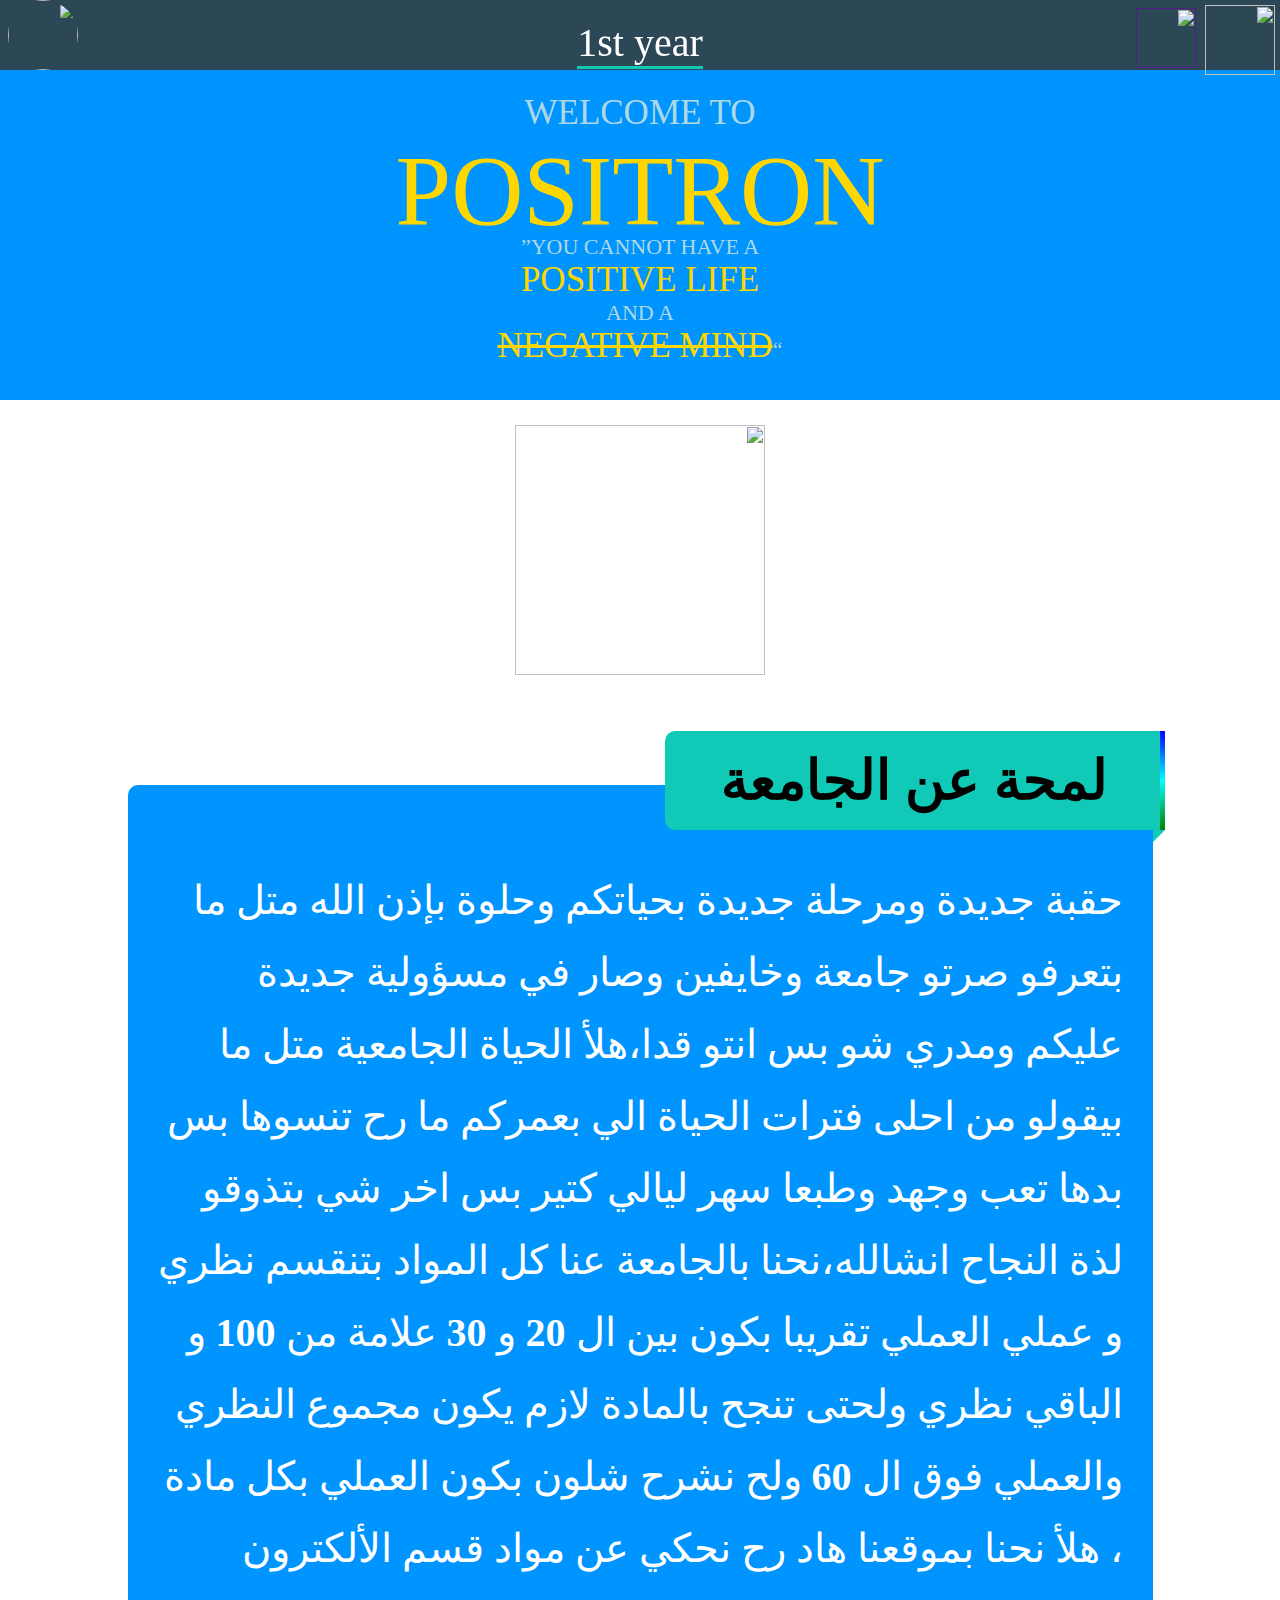
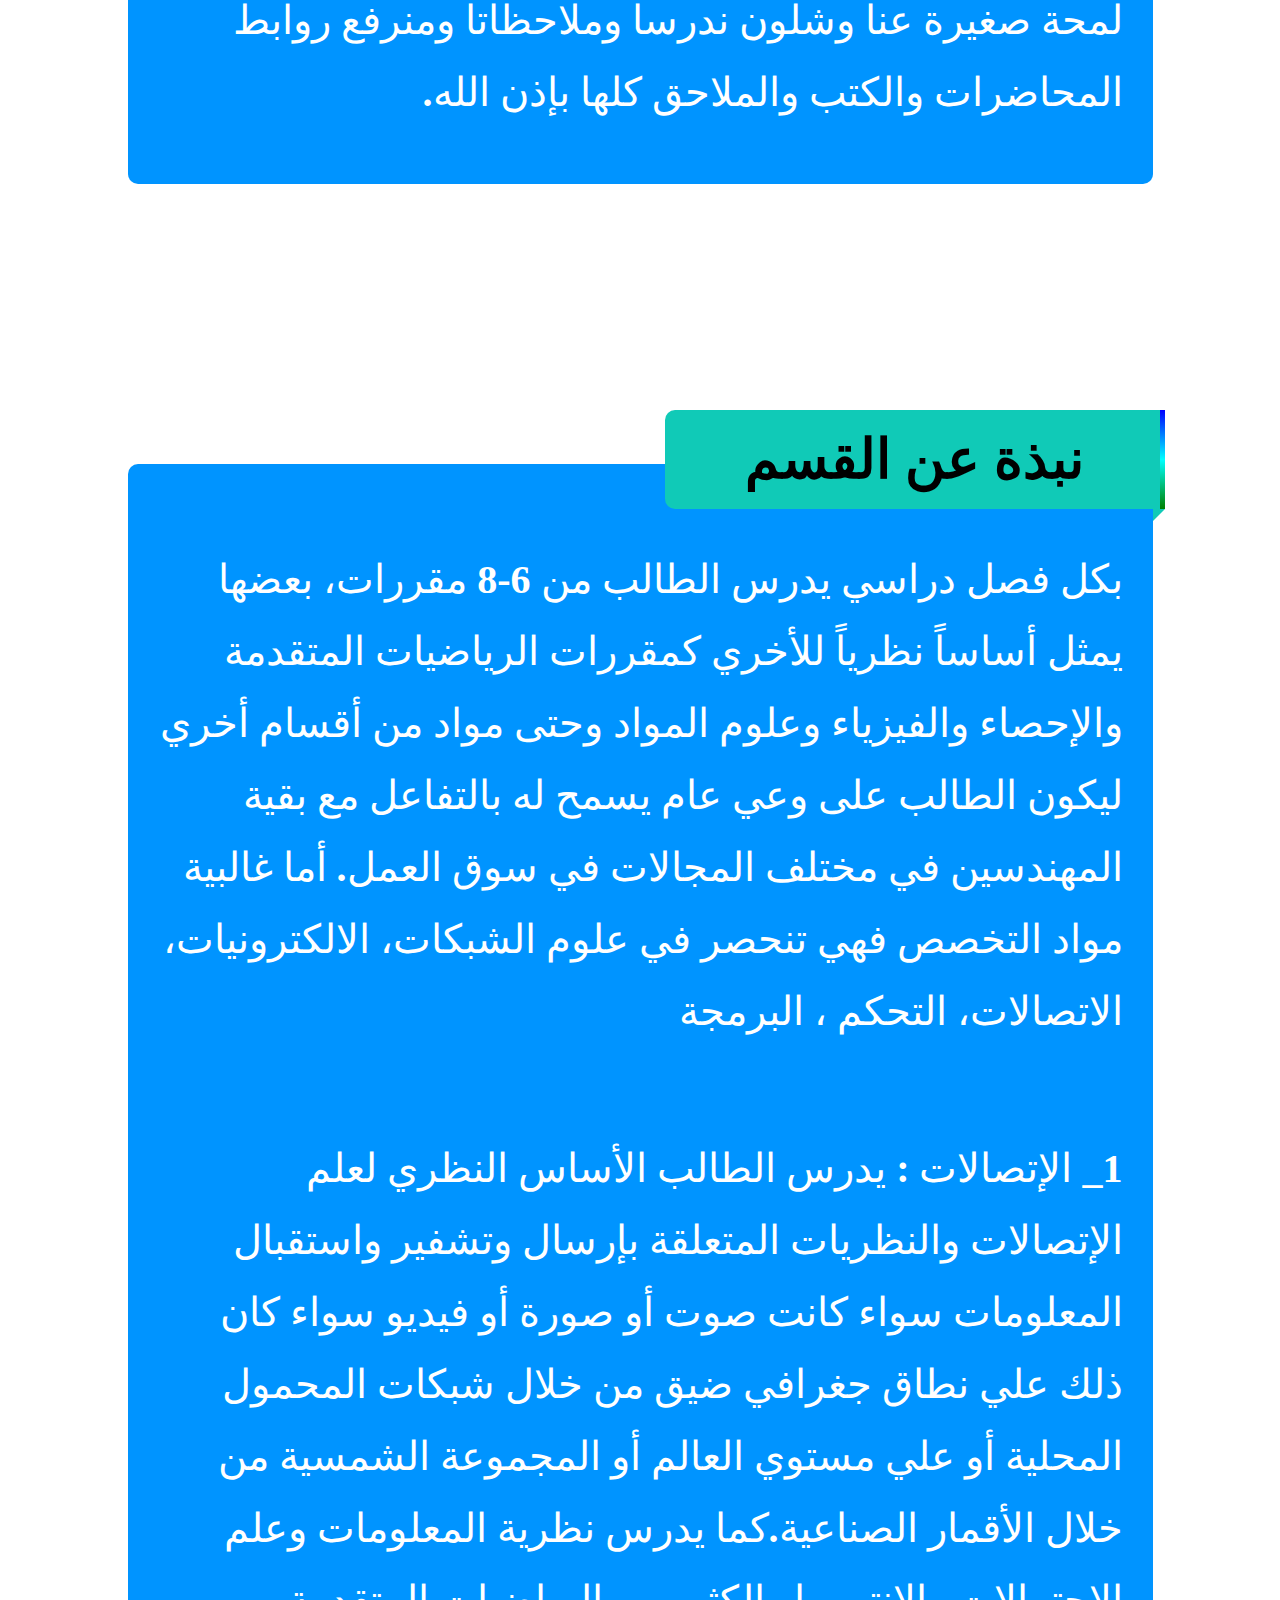
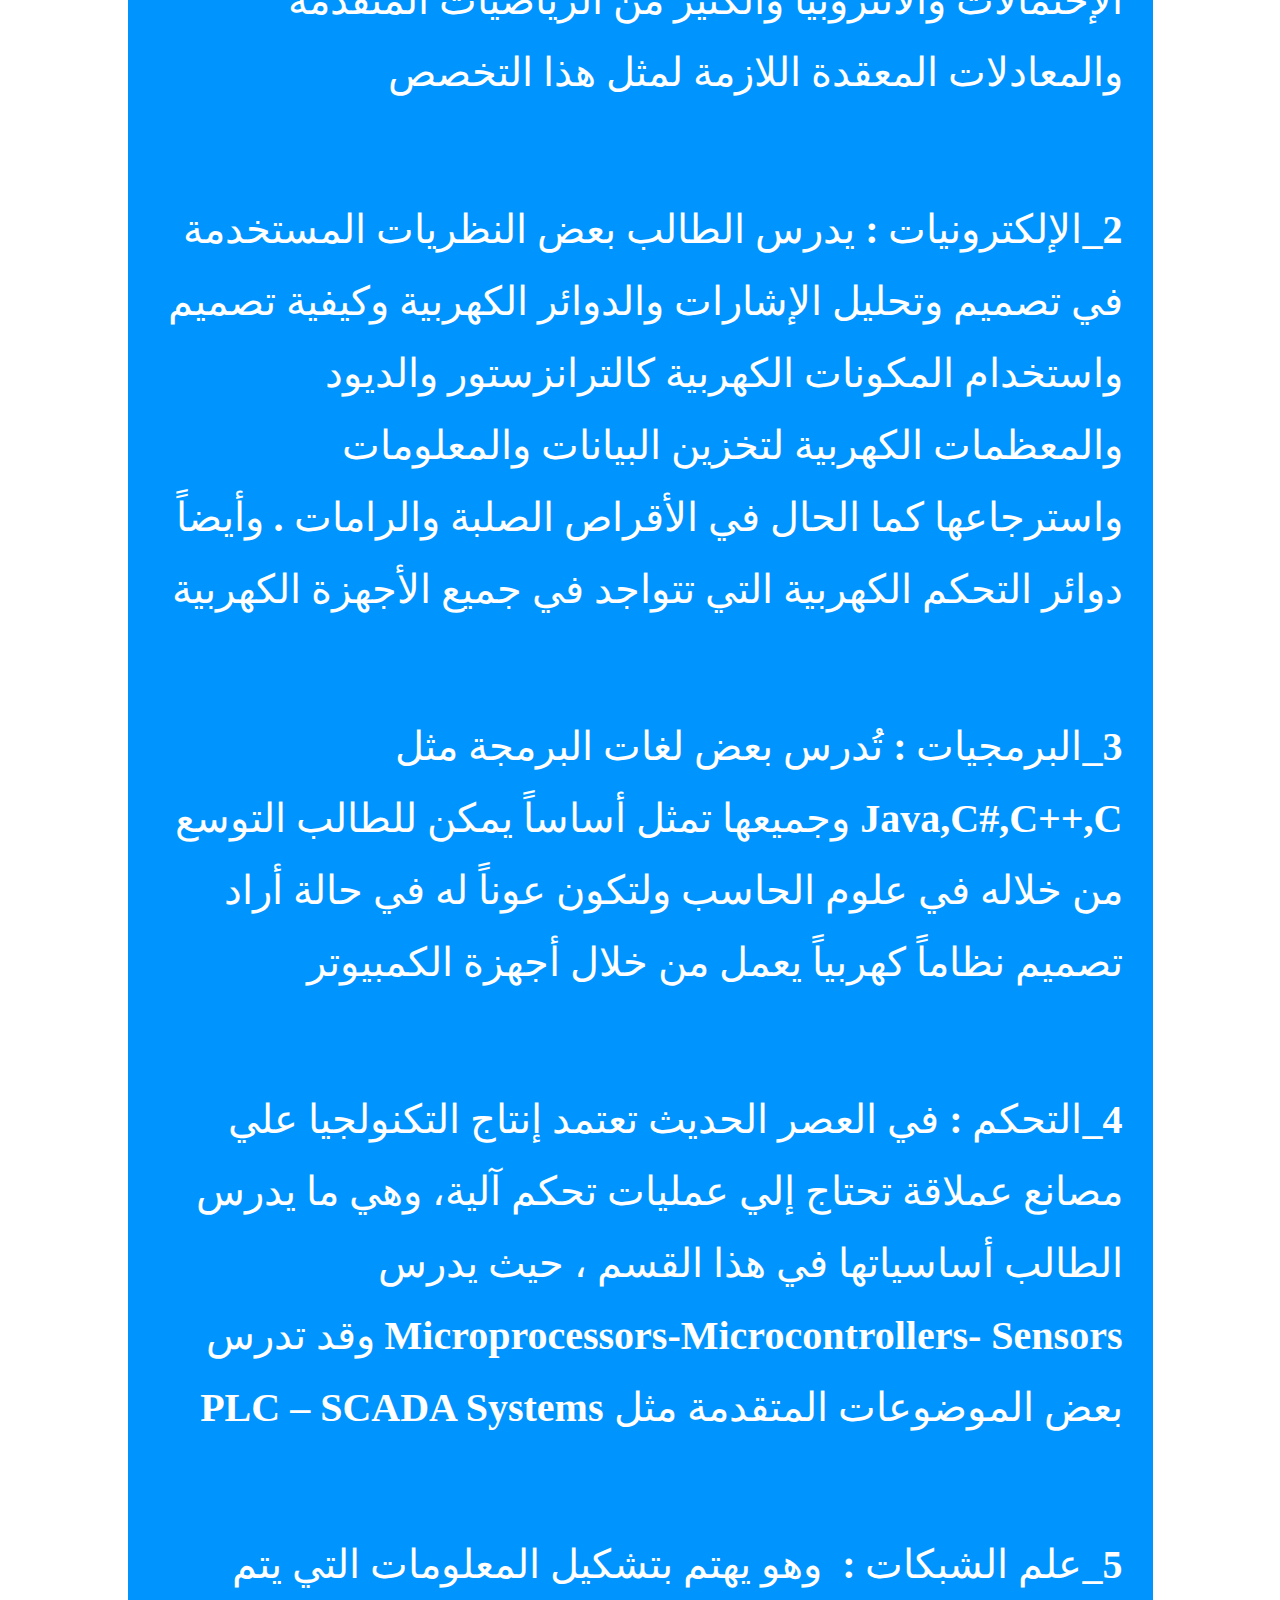
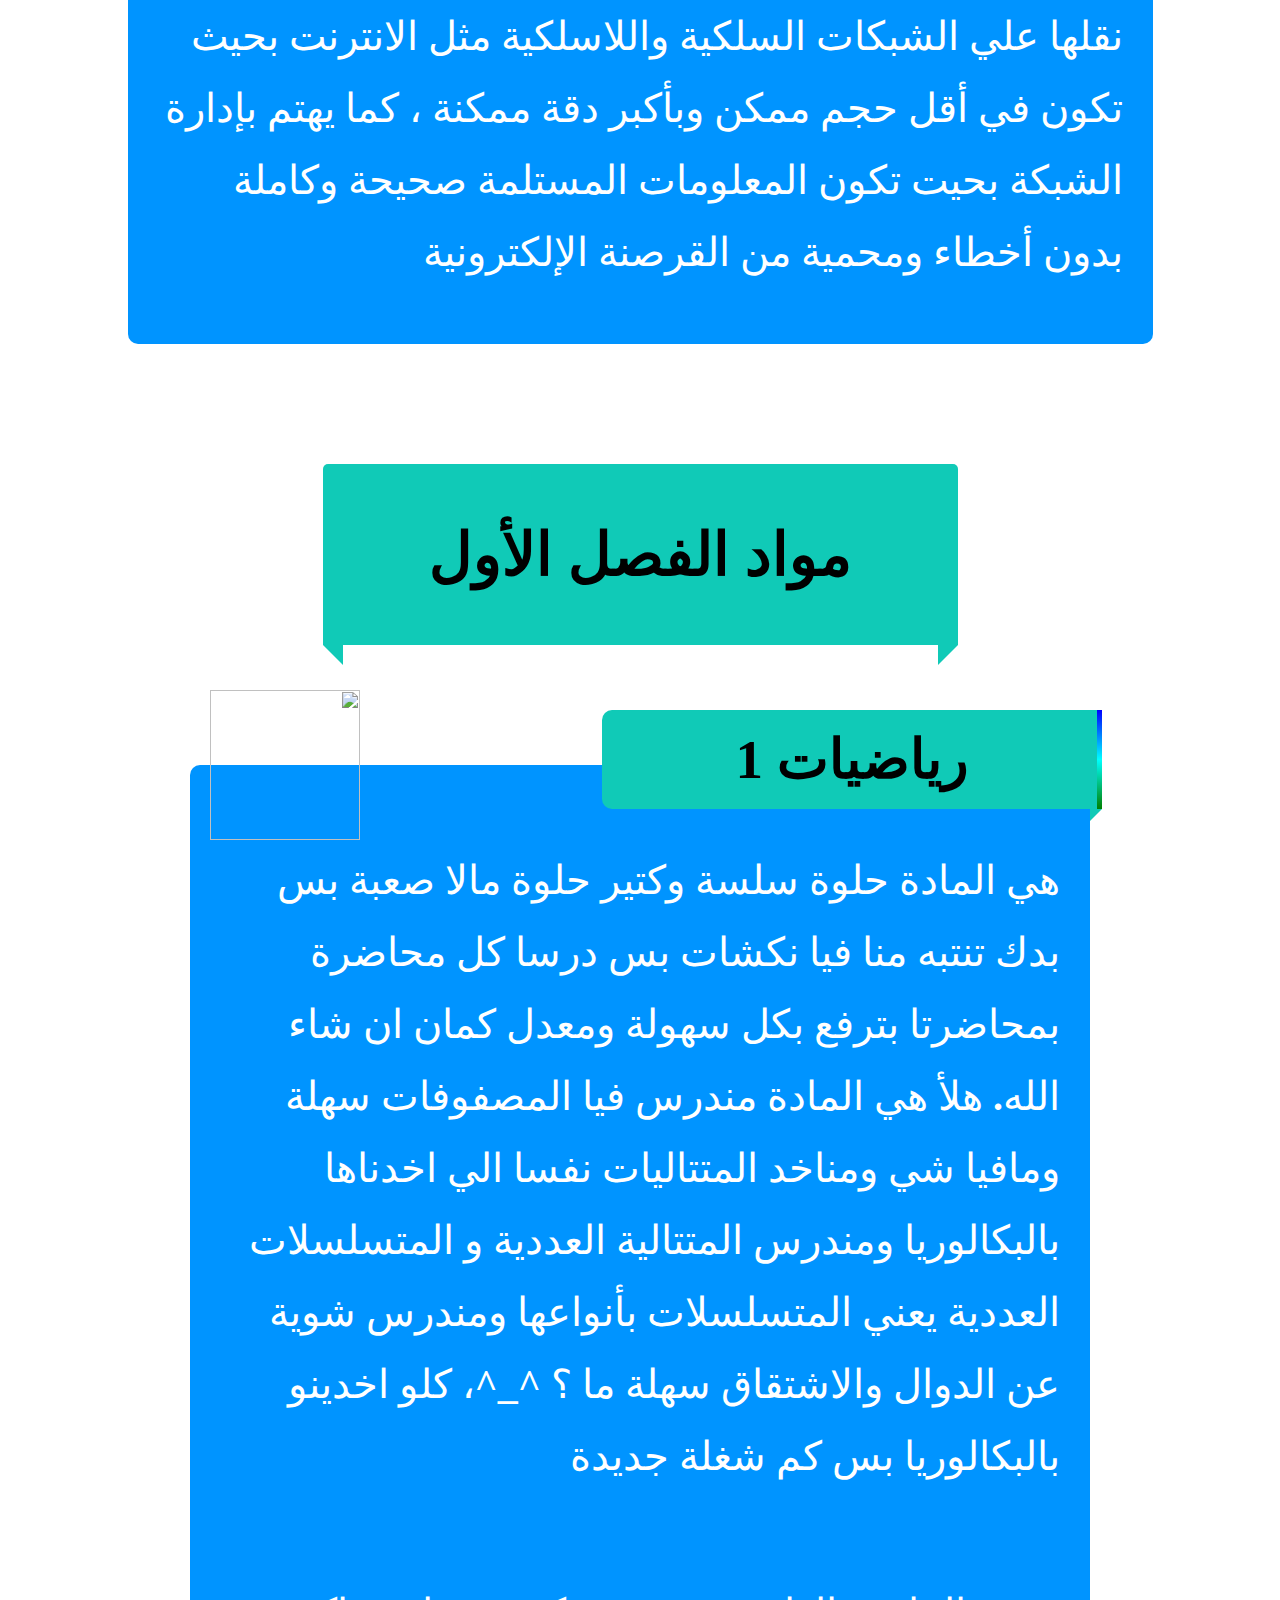
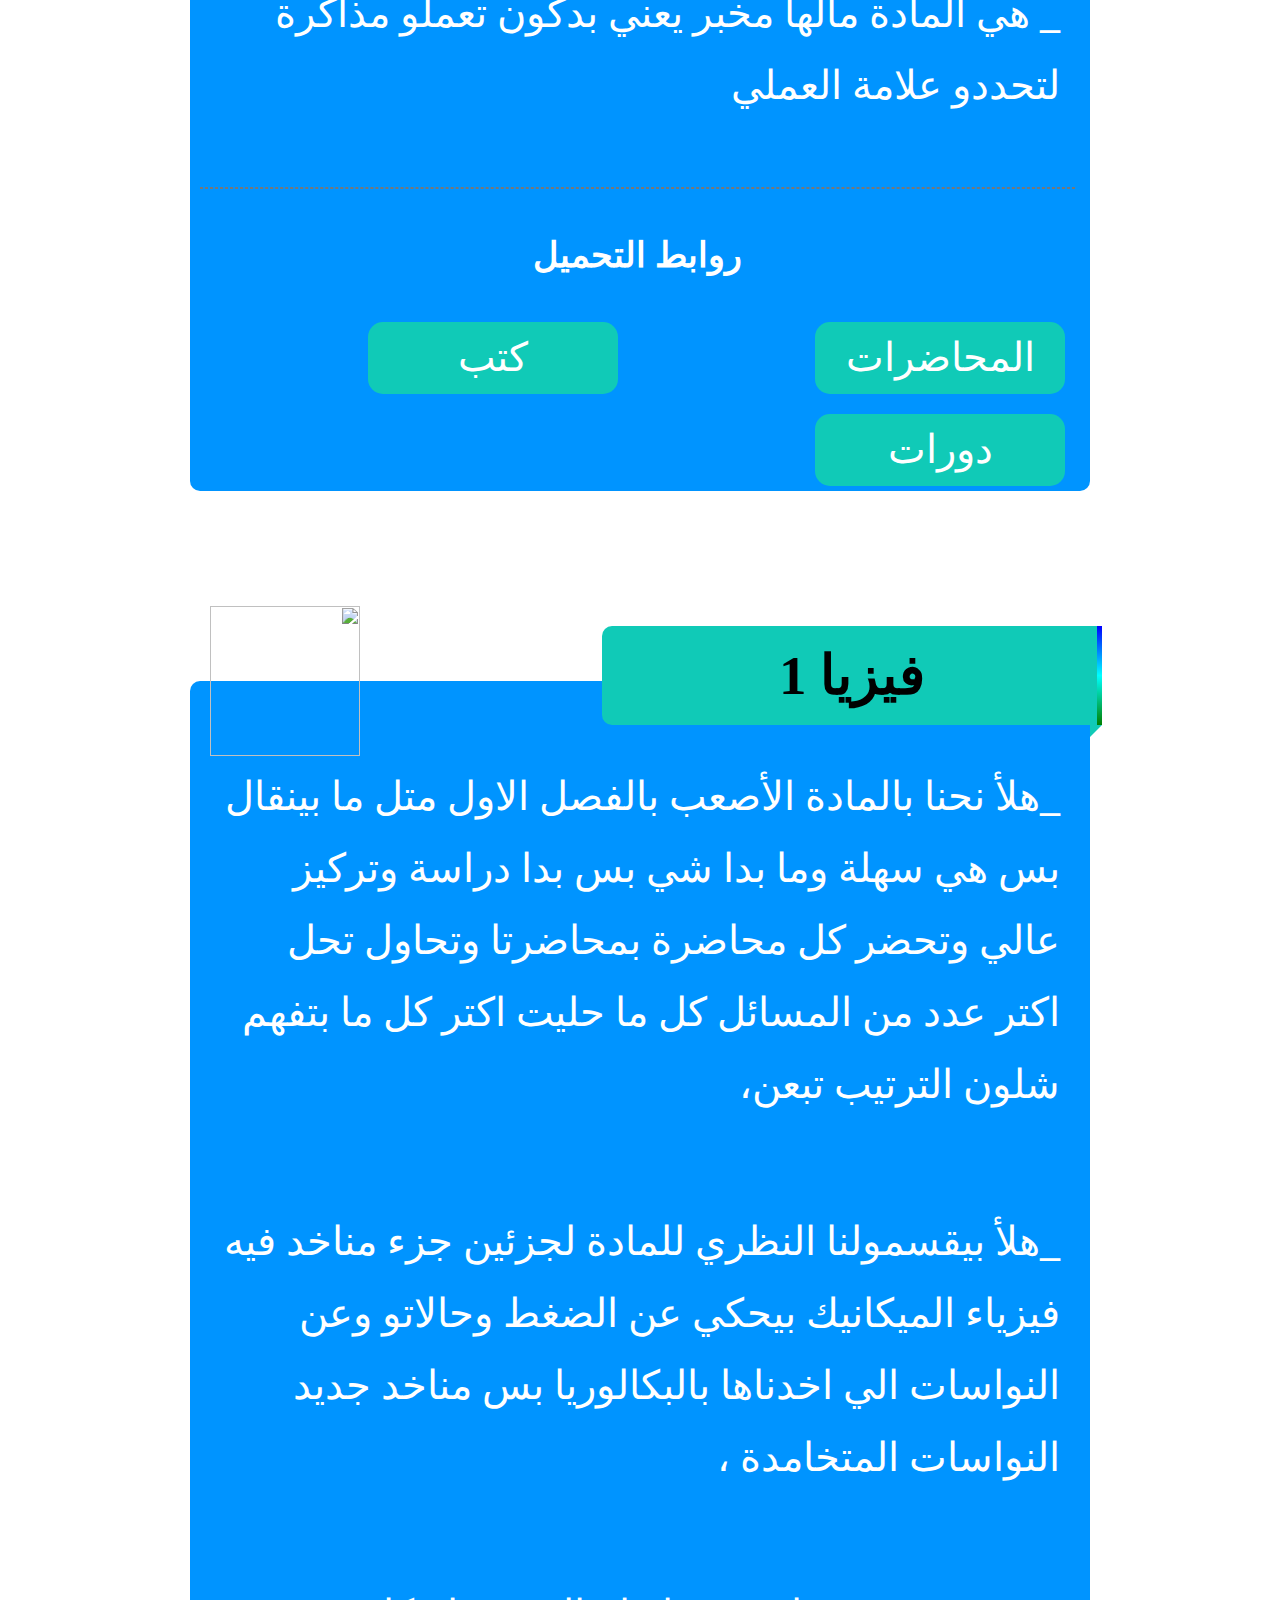
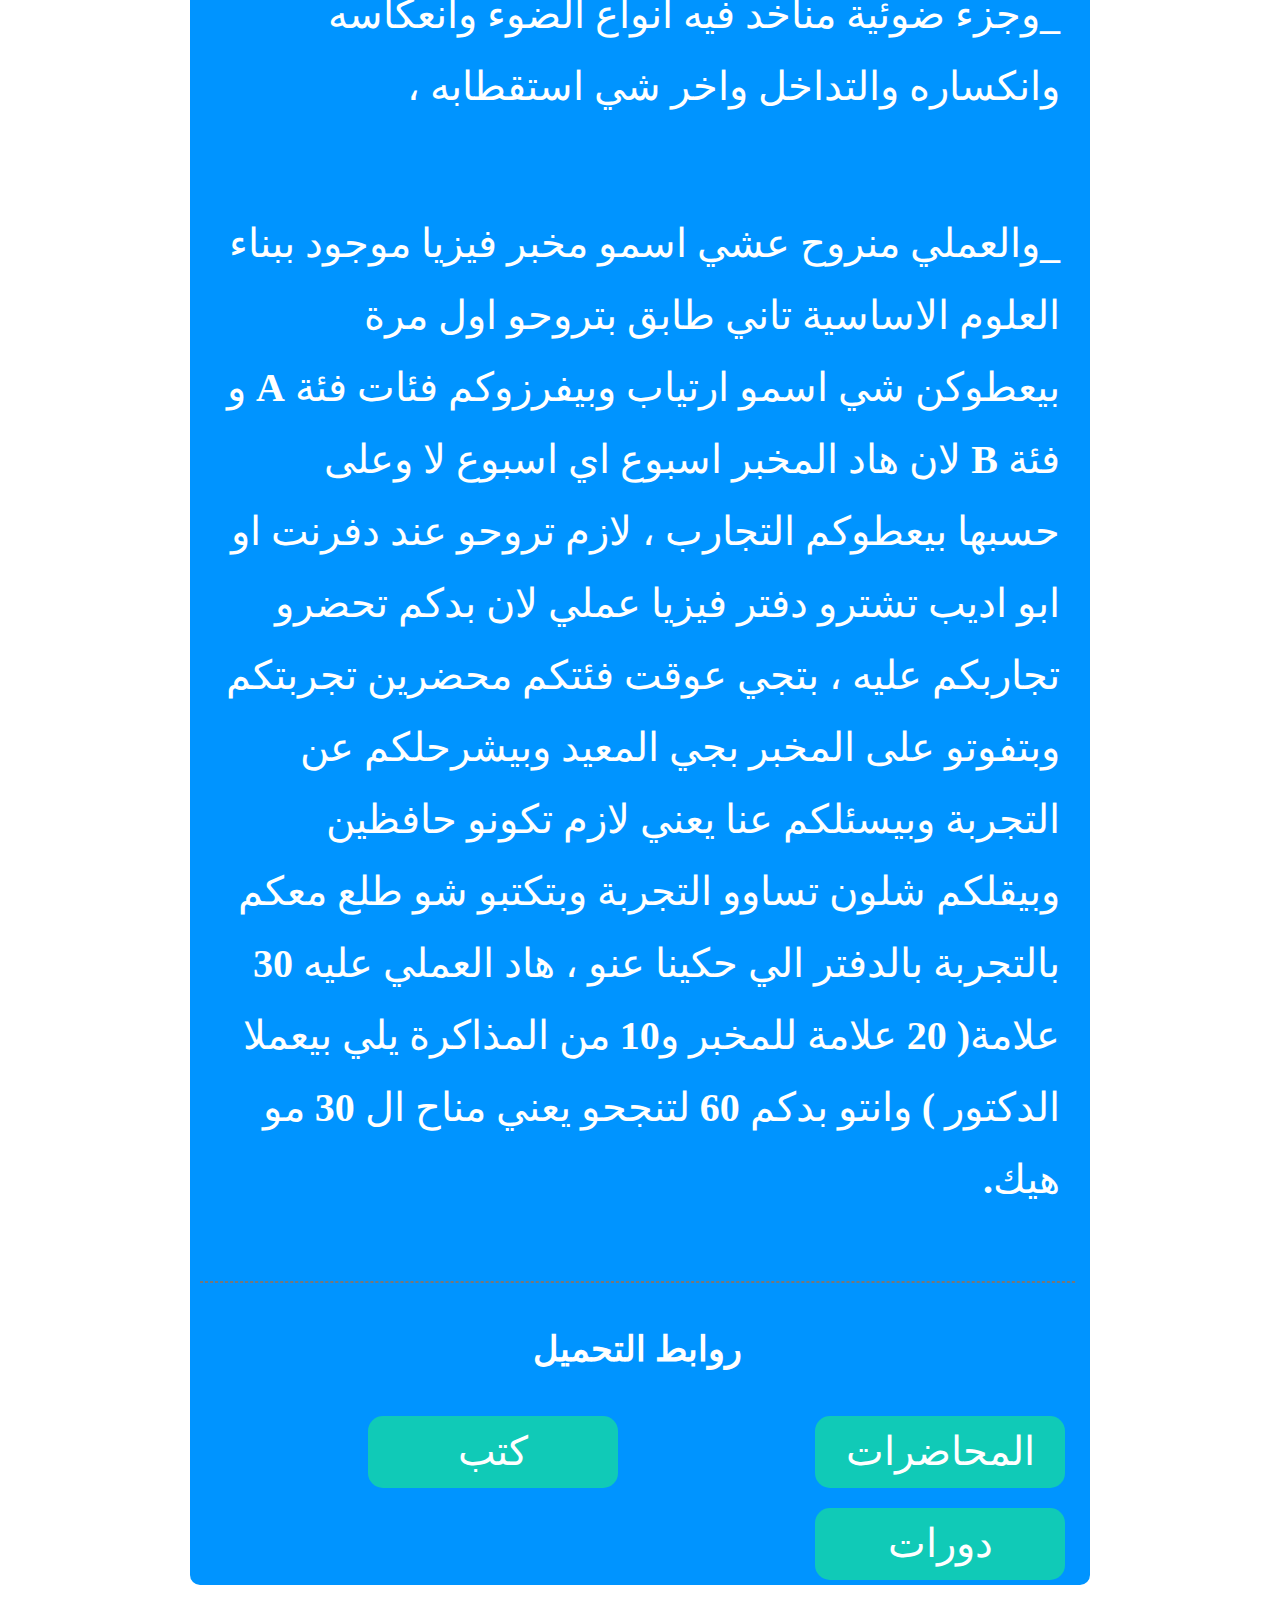
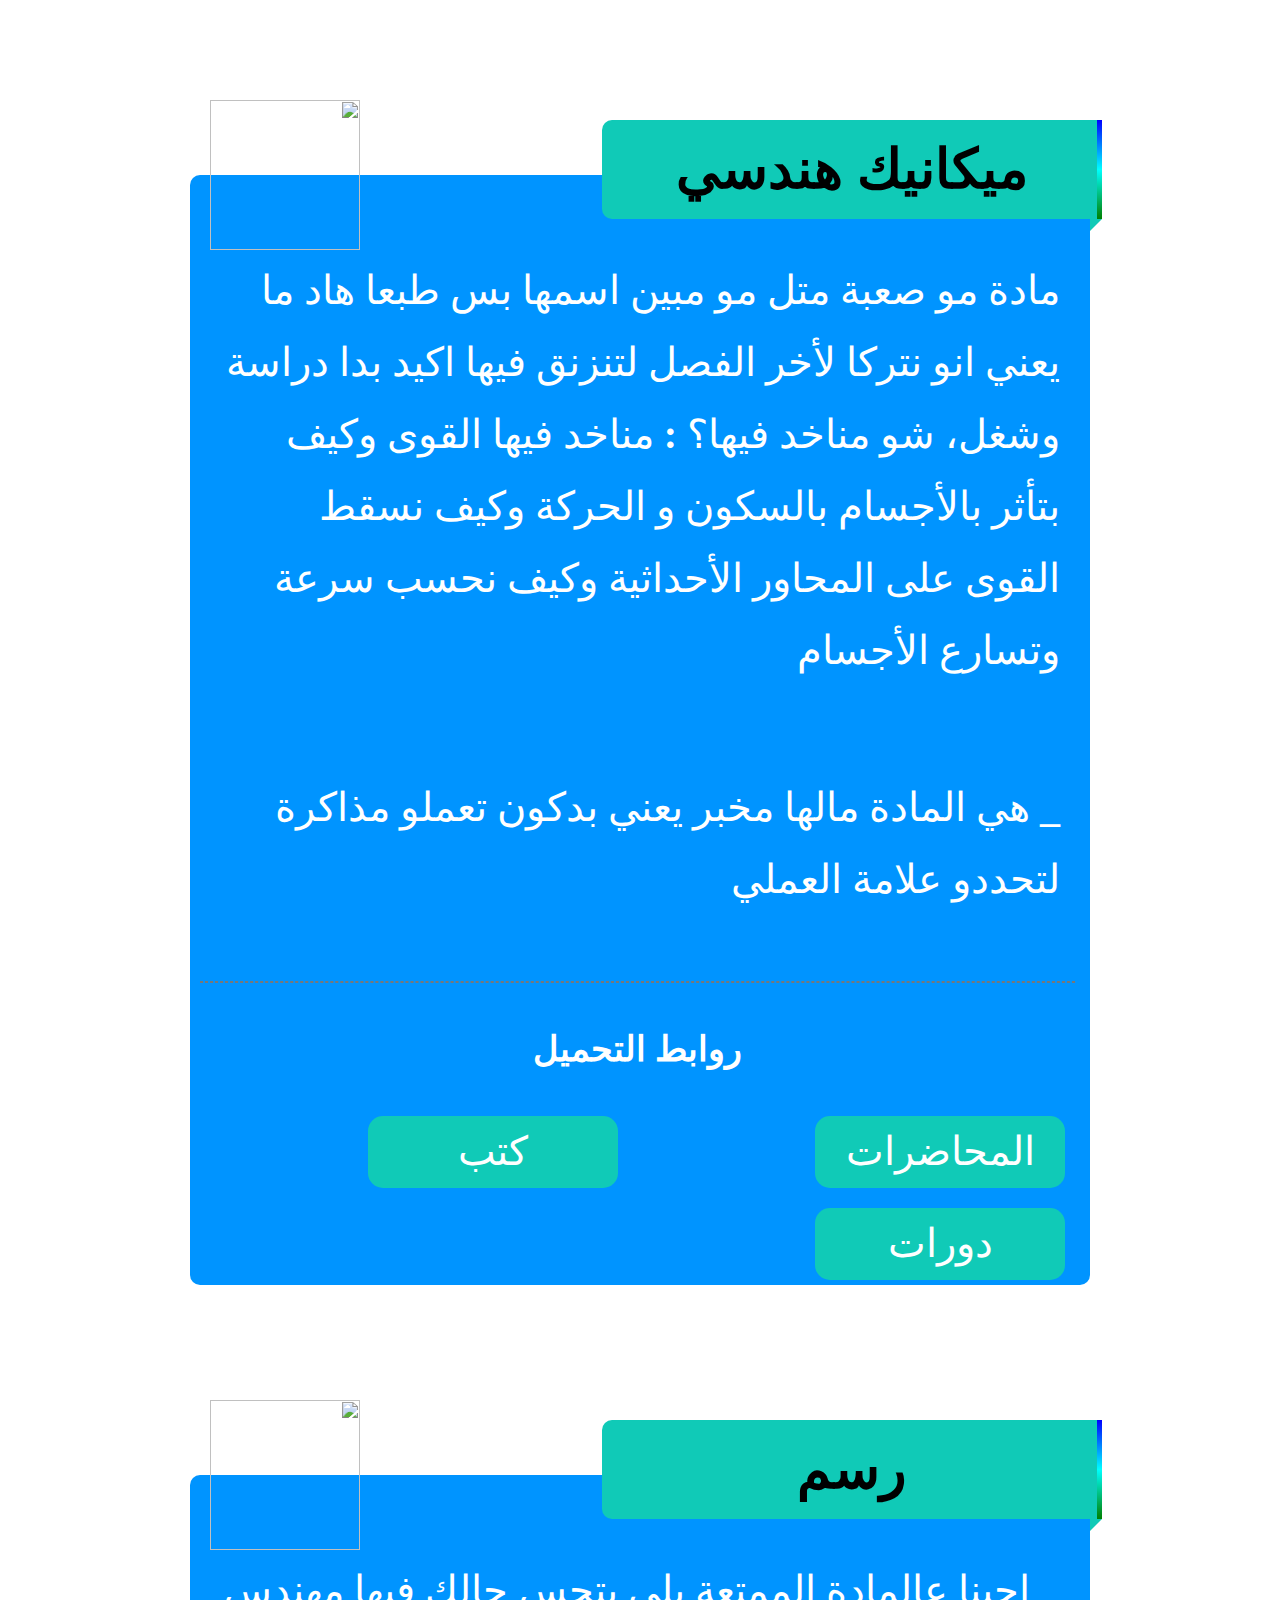
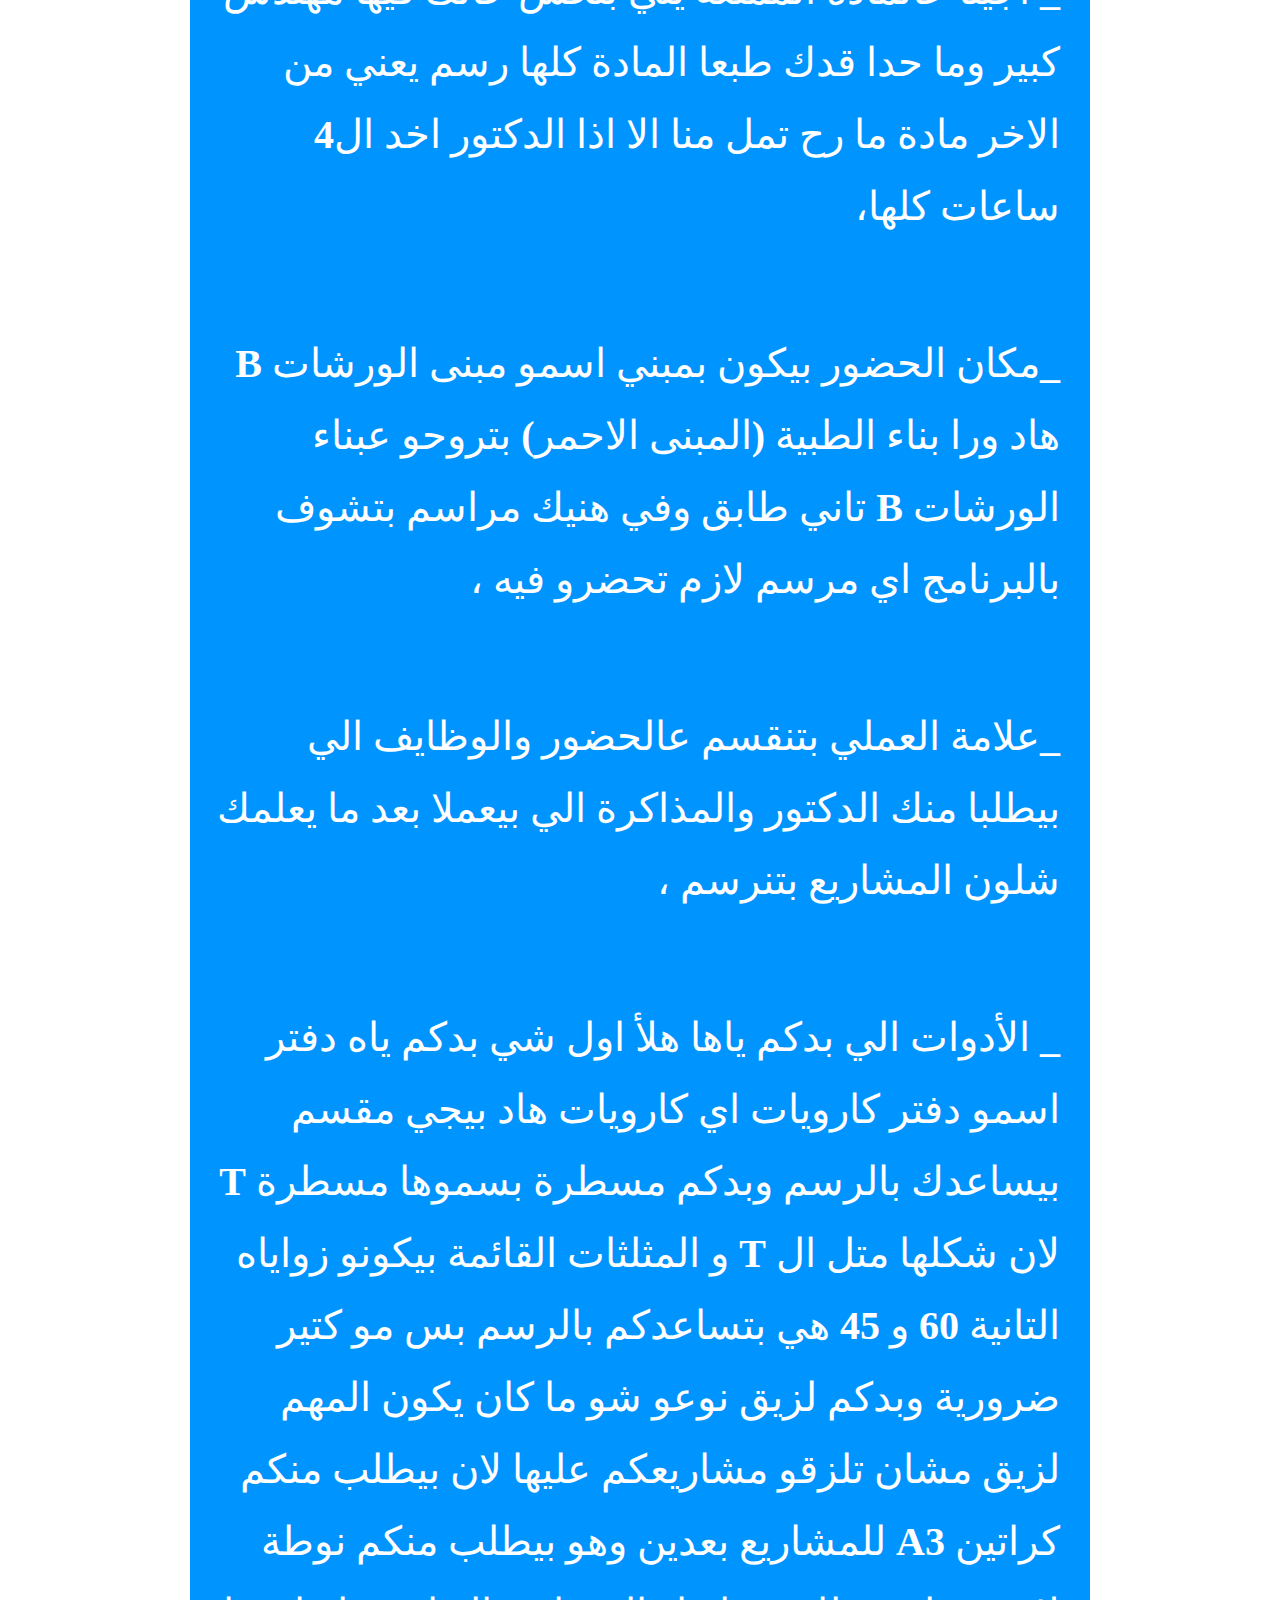
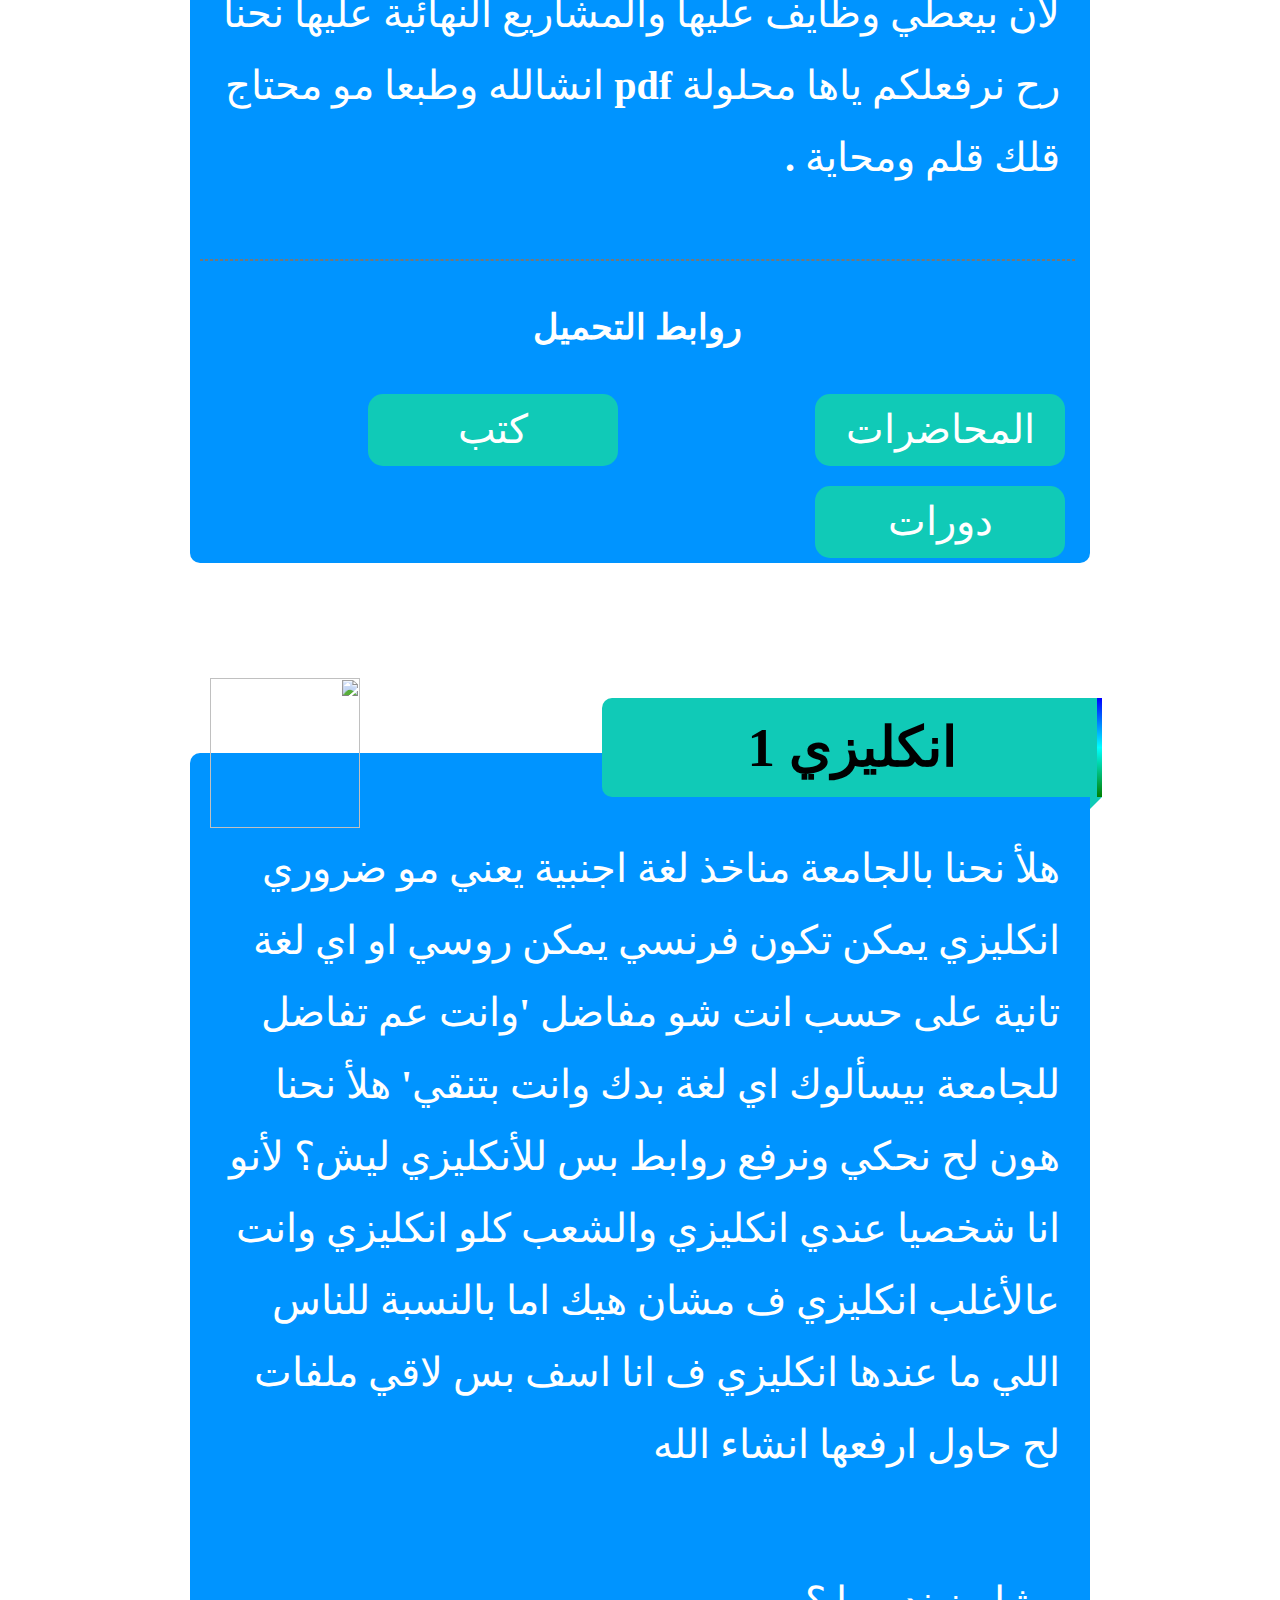
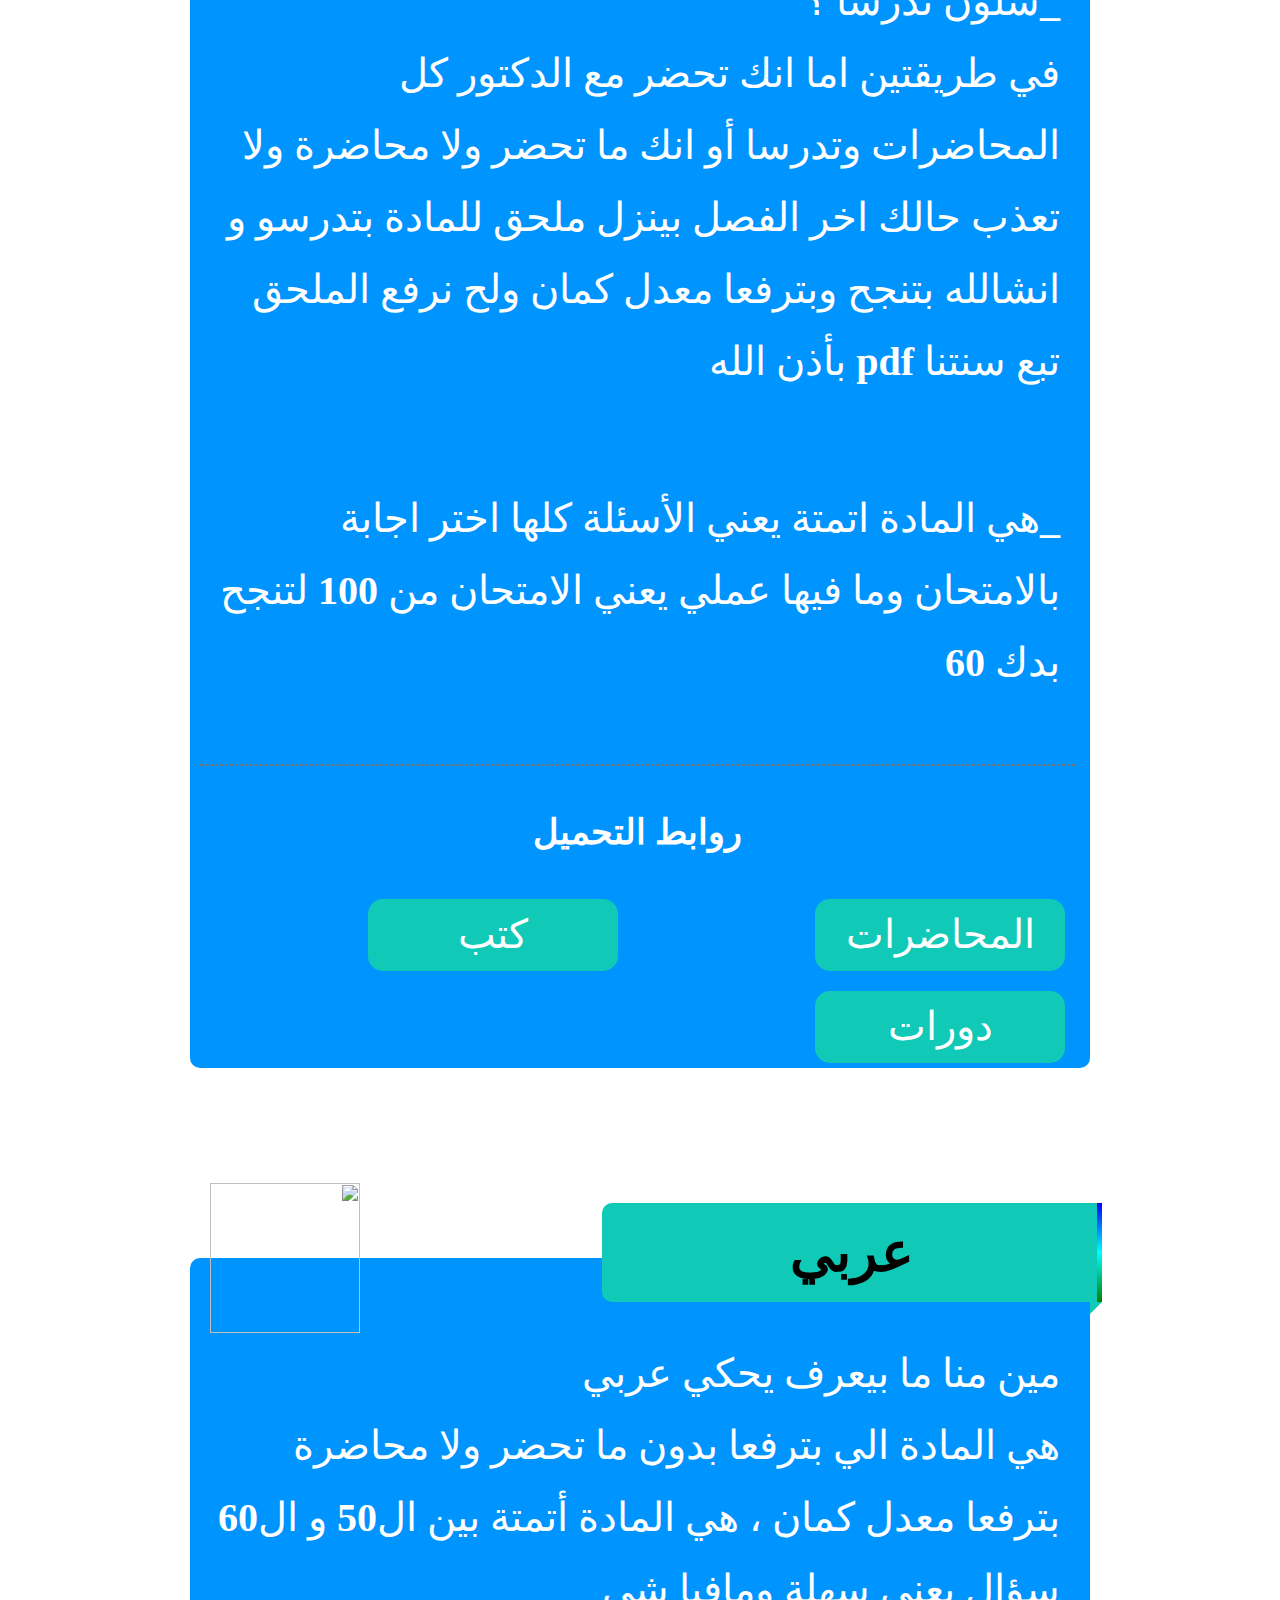
==== commit 9998d781: "Update index.html" ====
--- a/index.html
+++ b/index.html
@@ -1,7 +1,7 @@
 <html lang="ar">
    <head>
       <meta charset="UTF-8" />
-      <link rel="stylesheet" href="css/MainPage Style.Css">
+      <link rel="stylesheet" href="css/MainPage Style.css">
       <title>POSITRON</title>
       <style type="text/css"></style>
       <script type="text/javascript">
@@ -324,4 +324,4 @@
   </footer>
  </div> 
    </body>
-</html>+</html>
--- a/css/MainPage Style.css
+++ b/css/MainPage Style.css
@@ -0,0 +1,541 @@
+:root{
+	--main-color:#0094ff;
+	--secondary-color:#10cab7;
+	--third-color:#2c4755;
+	--main-font:40px;
+}
+
+/*:root{ 
+	--main-color:#141F23;
+	--secondary-color:#93D334;
+	background:#38464F;
+ }*/
+
+html{
+	scroll-behavior:smooth;
+}
+*::selection{
+	color:var(--main-color);
+	background-color:white;
+}
+.parent{
+	margin:0px;
+}
+.container{
+	padding-top:55px;
+	margin-left:auto;
+	margin-right:auto;
+	padding-right:15px;
+	padding-left:15px;
+}
+body{
+	background-color:white;
+	direction:rtl;
+	margin:0px;
+}
+section{	
+	display:flex;
+	flex-wrap:wrap;
+}
+/*start aside*/
+aside{
+	visibility:hidden;
+	width:70%;
+	min-height:550px;
+	margin-left:3px;
+	color:white;
+	border-radius :10px;
+	position:fixed;	
+	left:0px; top:50px;	
+	display:flex;
+	flex-wrap:wrap;
+	z-index:10;
+}
+aside:hover .button{
+	  transform: rotate(90deg) ;
+	  left:40%;
+	  filter: hue-rotate(-35deg);	
+}
+aside:hover .links{
+	  visibility:visible;
+}
+aside:hover .links ul li a{
+	  visibility:visible;
+}
+.button{
+	visibility:visible;
+	width:70px;
+	border-radius:50%;
+	position:absolute;
+	top:-50px; left:5px;
+	transition-duration:0.5s;
+	transition-delay:0.2s;	
+}
+.button:hover{
+	transform: rotate(90deg) ;
+	left:40%;
+	filter: hue-rotate(-35deg);	
+}
+.button:hover + .links{
+	  visibility:visible;
+}
+.button:hover + .links ul li a{
+	  visibility:visible;
+}
+.links{
+	visibility:hidden;
+	border-radius:5px;
+	background:rgba(0,0,0,.5);
+	width:100%;
+}
+.fst,
+.sst{
+	width:100%;
+	height:200px;	
+}
+
+.sst{
+	position:relative;
+	top:-15px;
+}
+.links .fst ul,
+.links .sst ul{
+	padding:20px;
+	margin:0px;	
+	list-style:none;
+	display:grid;
+	grid-template-columns:repeat(2,60%);
+	grid-row-gap:10px;
+	grid-column-gap:15px;
+}
+.links .fst  span,
+.links .sst  span{
+	font-size:40px;
+	width:100%;
+	display:block;
+	text-align:center;
+	margin-top:20px;
+}
+.fst ul li ,
+.sst ul li{
+	visibility:hidden;
+	padding:5px 0px 0px 7px;
+	text-align:right;
+	min-width:80px;
+	font-size:22px;
+}
+.fst ul li a,
+.sst ul li a{
+	color:white;
+	text-align:center;
+	text-decoration:none;
+	font-size:calc(var(--main-font) - 10px);
+}
+hr{
+	border:1px dashed #777;
+	margin-top: 50px;
+}
+/*end aside*/
+/*start nav*/
+nav{
+	position:fixed;
+	width:100%;
+	height:70px;
+	background-color:var(--third-color);
+	margin:0px;
+	top:0px;
+	z-index:10;
+}
+nav .home{
+	width:70px;
+	margin-top:5px;
+	margin-right:5px;
+}
+nav .logout{
+	width: 60px;
+	margin-right:5px;
+	position: relative;
+	top: -7px;
+}
+nav .years{
+	display: flex;
+    justify-content: space-evenly;
+    align-items: center;
+	position: relative;
+	margin: -60px auto;
+    width: 80%;
+}
+nav .years span{
+	color: white;
+    font-size:var(--main-font);
+	border-bottom: var(--secondary-color) solid 3px;
+}
+/*end nav*/
+/*start header*/
+header {
+	width:100%;
+	height:400px;
+	background-image:url("../images/wave.jpg");
+	background-size:cover;
+	position:relative;
+	margin:0px;
+}
+header>p{
+	position:absolute;
+	top:30%;
+	left:50%;
+	transform:translate(-50%,-50%);
+	direction:ltr;
+	text-align:center;
+	font-size:30px;
+	color:lightblue;
+}
+header>p span{
+	font-size:60px;
+	color:gold;
+}
+header q{
+	position:absolute;
+	top:62%;
+	left:48%;
+	transform:translate(-50%,-50%);
+	direction:ltr;
+	text-align:center;
+	font-size:22px;
+	color:lightblue;
+}
+header q span{
+	font-size:22px;
+	color:gold;
+}
+header img{
+	position:absolute;
+	bottom:-180px;left:50%;
+	transform:translate(-50%,-50%);
+	width:180px;
+}
+@media(min-width:990px){
+	header img{
+		bottom: -300px;
+	}
+	section {
+		position:relative;
+		top:180px;
+	}
+}
+@media(min-width:1024px){
+	header{
+		background-color:var(--main-color);
+		background-image: none;
+	}
+	header p{
+		font-size: 35px;
+		margin-top: 50px;
+	}
+	header p span{
+		font-size: 100px;
+	}
+	header q{
+		margin-top: 60px;
+		top:60%;
+		left:50%;
+	}
+	header q span{
+		font-size: 35px;
+	}
+	header img{
+		width: 250px;
+		bottom: -400px;
+	}
+}
+/*end header*/
+/*start section*/
+section{
+	display:flex;
+	flex-wrap:wrap;
+	flex-direction: column;
+	gap:70px;
+	
+}
+section .article.hint{
+	width:80%;
+	margin-top:150px;
+}
+section .article{	
+	width:70%;
+	height:auto;
+	background-color:var(--main-color);
+	color:white;
+	padding:10px 15px 0px 10px;
+	border-radius :10px;
+    font-weight: 550;
+	position:relative;
+	margin:60px auto;
+	line-height:1.8;	
+}
+section .article .content{
+	font-size:var(--main-font);
+	padding:30px 15px 15px;
+}
+
+section .hint .title.first{
+	width:200px;
+	justify-content:center;
+}
+section .hint .title.first::before{
+	border-style:none;
+}
+section .article .title,
+section .hint .title.first{
+	width:500px;
+	background-color:var(--secondary-color);
+	text-align:center;
+	color:black;
+	margin-bottom:-12px;
+	border-radius:10px 0 0 10px;
+	position:absolute;
+	top:-100px; right:-12px;
+	z-index:1;
+	font-size:calc(var(--main-font) + 15px);
+	transition-duration:0.5s;
+	transition-delay:0.2s;
+}
+section .article .title::after{
+	content:'';
+	width:5px;
+	height:100%;
+	background:linear-gradient(to top,green,aqua,blue);
+	position:absolute;
+	right:0px; top:0px;
+}
+section .article .title::before,
+section .hint .title.first::before{
+	content:'';
+	width:0px;
+	height:0px;
+	border-width:6px;
+	border-color:var(--secondary-color) transparent transparent var(--secondary-color);
+	border-style:solid;
+	position:absolute;
+	right:0px; bottom:-12px;
+}
+section .article .download{
+	display:grid;
+	grid-template-columns:repeat(2,50%);
+	padding-right:10px;
+	gap:15px;
+}
+section .article img{
+    width: 150px;
+    display: inline;
+    position: absolute;
+    left: 20px;
+    top: -75px;
+	
+}
+section .article h3{
+	text-align:center;
+	font-size:35px;
+}
+section .article .download a{
+	width:250px;
+	text-align:center;
+	background-color:var(--secondary-color);
+	border:none;
+	outline:none;
+	color:#fff;
+	border-radius:15px;
+	font-size:var(--main-font);
+	margin-bottom:5px;
+	text-decoration:none;
+	z-index:2;
+	pointer-events:noe;
+}
+section .article .download a:hover{
+	color:var(--secondary-color);
+	background-color:#fff;
+    transform: scalex(.9);
+}
+section .h2{
+	padding:5px;
+	margin:-10px auto;
+	background-color:var(--secondary-color);
+	position:relative;
+	width:50%;
+	font-size: var(--main-font);
+	text-align:center;
+	color:black;
+	border-top-right-radius:5px;
+	border-top-left-radius:5px;
+}
+section .h2::before{
+	content:'';
+	width:0px;
+	height:0px;
+	border-width:10px;
+	border-color:var(--secondary-color) transparent transparent var(--secondary-color);
+	border-style:solid;
+	position:absolute;
+	right:0px; bottom:-20px;
+}
+section .h2::after{
+	content:'';
+	width:0px;
+	height:0px;
+	border-width:10px;
+	border-color:var(--secondary-color) var(--secondary-color) transparent transparent ;
+	border-style:solid;
+	position:absolute;
+	left:0px; bottom:-20px;
+}
+/*end section*/
+/*start footer*/
+footer{
+	width:100%;
+	margin-top:40px;
+	background-color:var(--third-color);
+}
+@media (min-width:992px){
+	footer{
+	margin-top:200px;
+	}
+}
+footer .qoute{
+	text-align: center;
+    width: 30%;
+    margin: 0 auto 0 0;
+	position: absolute;
+    left: 0;
+}
+footer .qoute p{
+	font-size:30px;
+    color: lightblue;
+    margin:0 0 0 30px;
+	line-height: 1.5;
+}
+footer .qoute del{
+	color: #FFC801;
+    font-size: 35px;
+}
+footer .qoute strong{
+	color: #FFC801;
+    font-size: 45px;
+}
+footer .contact-us{
+	display:flex;
+	flex-direction:column;
+}
+footer .contact-us img{
+	width:180px;
+	margin:10px auto;	
+}
+footer .contact-us h2{
+    color: #FFC801;
+    font-size: 60px;
+    margin: 30px auto;
+}
+footer .contact-us form{
+	width:100%;
+	height:auto;
+	direction:ltr;
+	display: flex;
+	justify-content: center;
+}
+footer .contact-us form div{
+	width:100%;
+	display: flex;
+	justify-content: center;
+	align-items: center;
+	flex-direction: column;
+	flex-wrap:wrap;
+}
+footer .contact-us .input{
+	outline:none;
+	border:none;
+	width:400px;
+	height:50px;
+	border-bottom:2px solid #0094ff;
+	background:none;
+	font-size:calc(var(--main-font) - 10px);
+	padding:15px;
+	margin:15px auto ;
+	color:white;
+}
+footer .contact-us .input.text{
+	height:100px;
+}
+footer .contact-us .input:focus:invalid{
+	background:url("../images/warning.png") no-repeat 98% 50%;
+	background-size:33px;
+	background-color:rgba(0 0 0/0.2);
+	border-bottom:2px solid #f44336;
+}
+footer .contact-us div .input:focus:valid{
+	background:url("../images/ok.png") no-repeat 98% 50%;
+	background-size:33px;
+	background-color:rgba(0 0 0/0.2);
+	border-bottom:2px solid #43a045;
+}
+footer .contact-us div input[type="submit"]{
+	width:250px;
+	height:50px;
+	background:#0077ff;
+	border:none;
+	outline:none;
+	color:#fff;
+	border-radius:40px;
+	font-size:var(--main-font);
+	margin:20px auto;
+}
+footer .contact-us div input[type="submit"]:hover{
+	background:#fff;
+	color:#0077ff;
+	transform: scaleX(.9);
+}
+footer .contact-us ::placeholder{
+	color:#fff;
+	text-align:left;
+	font-size:calc(var(--main-font) - 10px);
+}
+footer .rights{
+    width: 100%;
+    height: 60px;
+    background-color: #141F23;
+    justify-content: center;
+    display: flex;
+    align-items: center;
+}
+footer .rights img{
+	width:30px;
+	height:30px;
+}
+footer .rights span{
+	color: white;
+	font-size:calc(var(--main-font) - 15px);
+    margin-right: 50px;
+}
+/*end footer*/
+@media (min-width:768px){
+	/* .container{
+		width:730px;
+	} */
+	aside:hover .button , 
+	.button:hover{
+		left:0;
+	}
+	aside{
+		width:50%;
+	}
+
+	}
+	@media (min-width:992px){
+	/* .container{
+	width:970px;
+	}
+	
+}
+	@media (min-width:1200px){
+	.container{
+	width:1170px;
+	} */
+}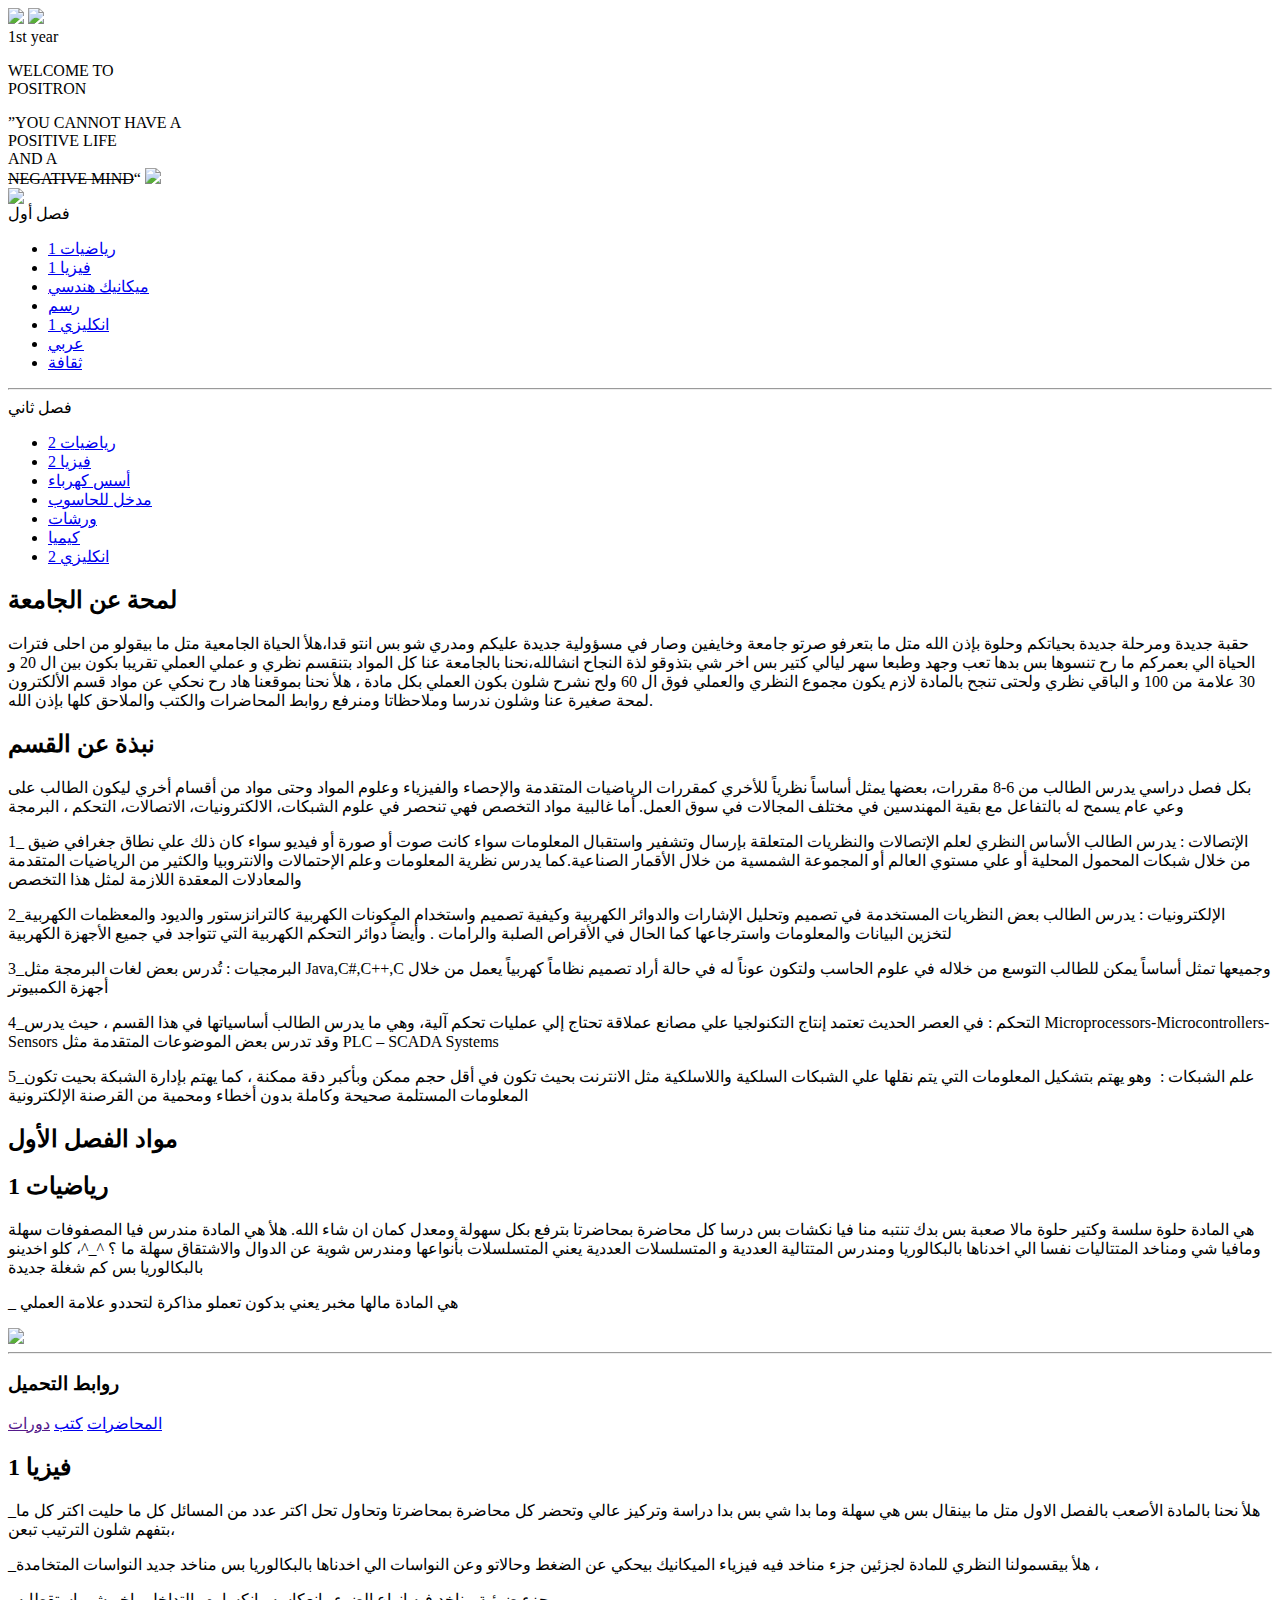
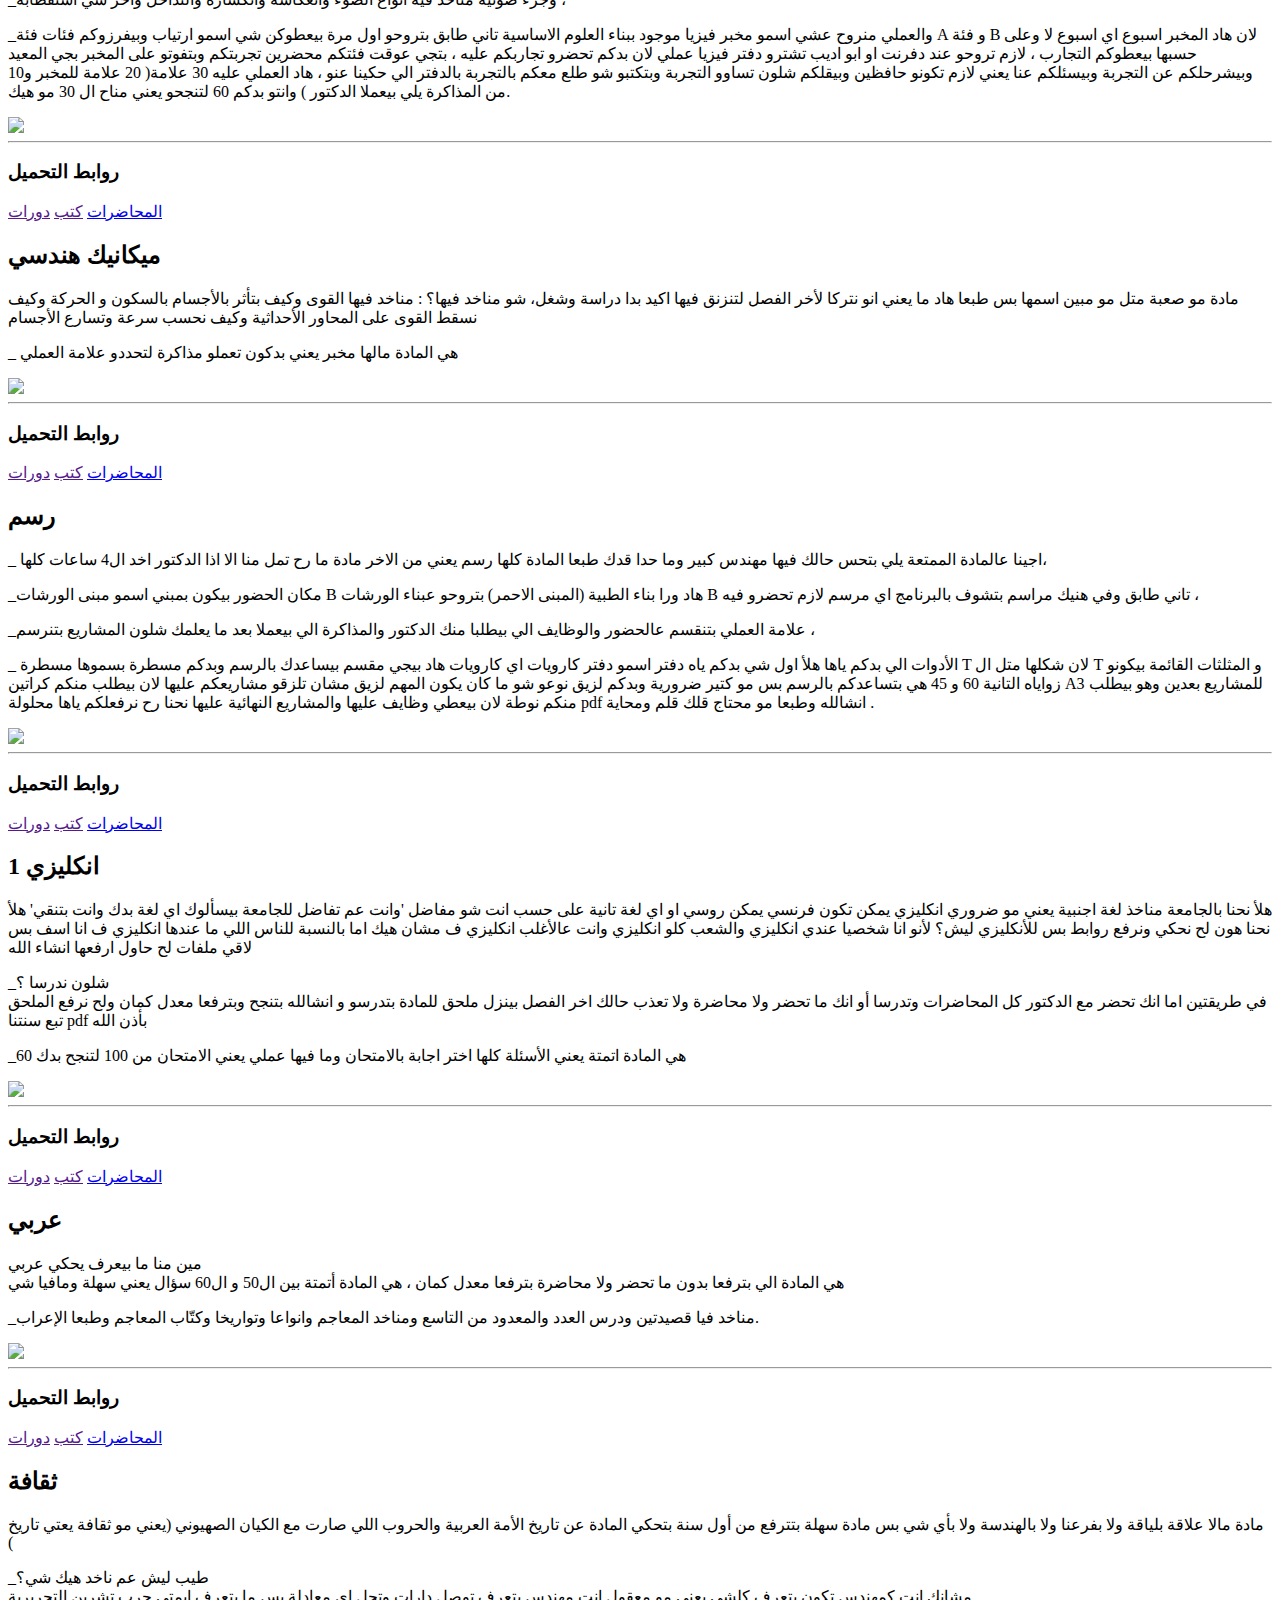
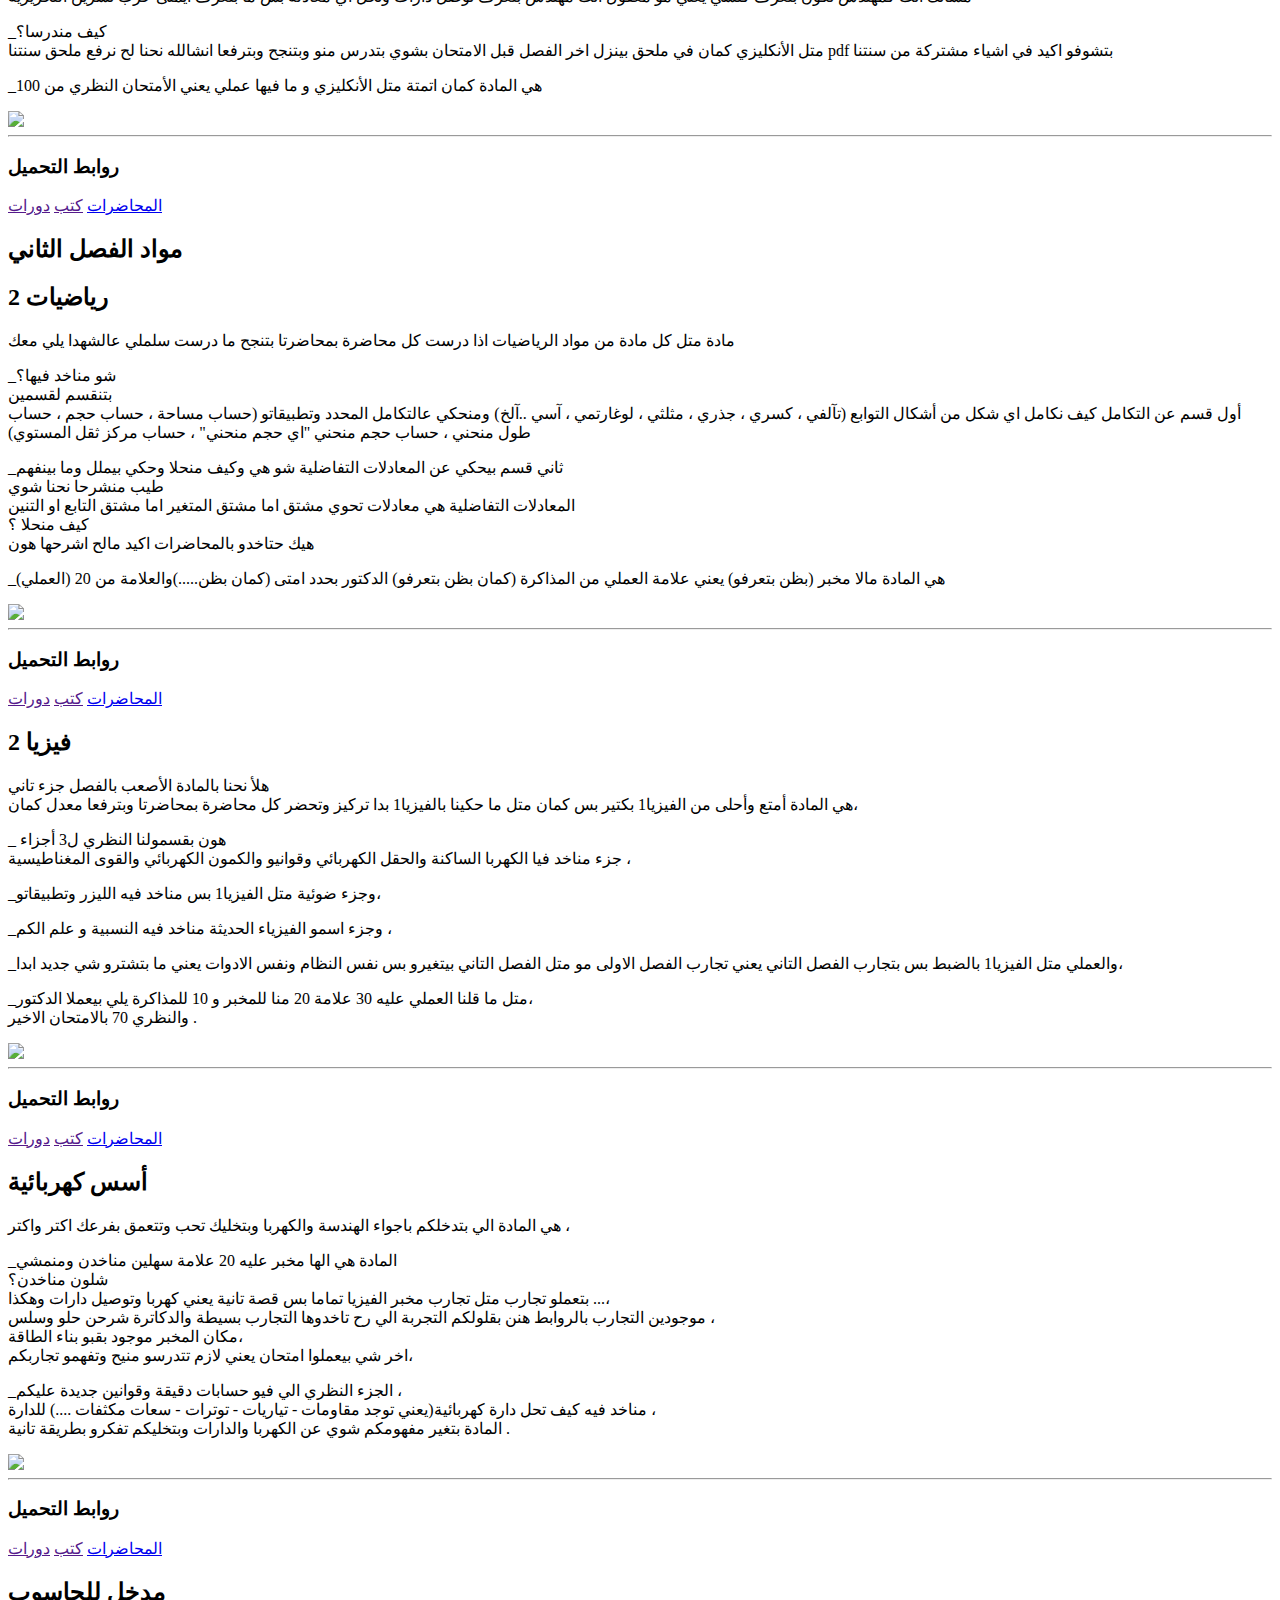
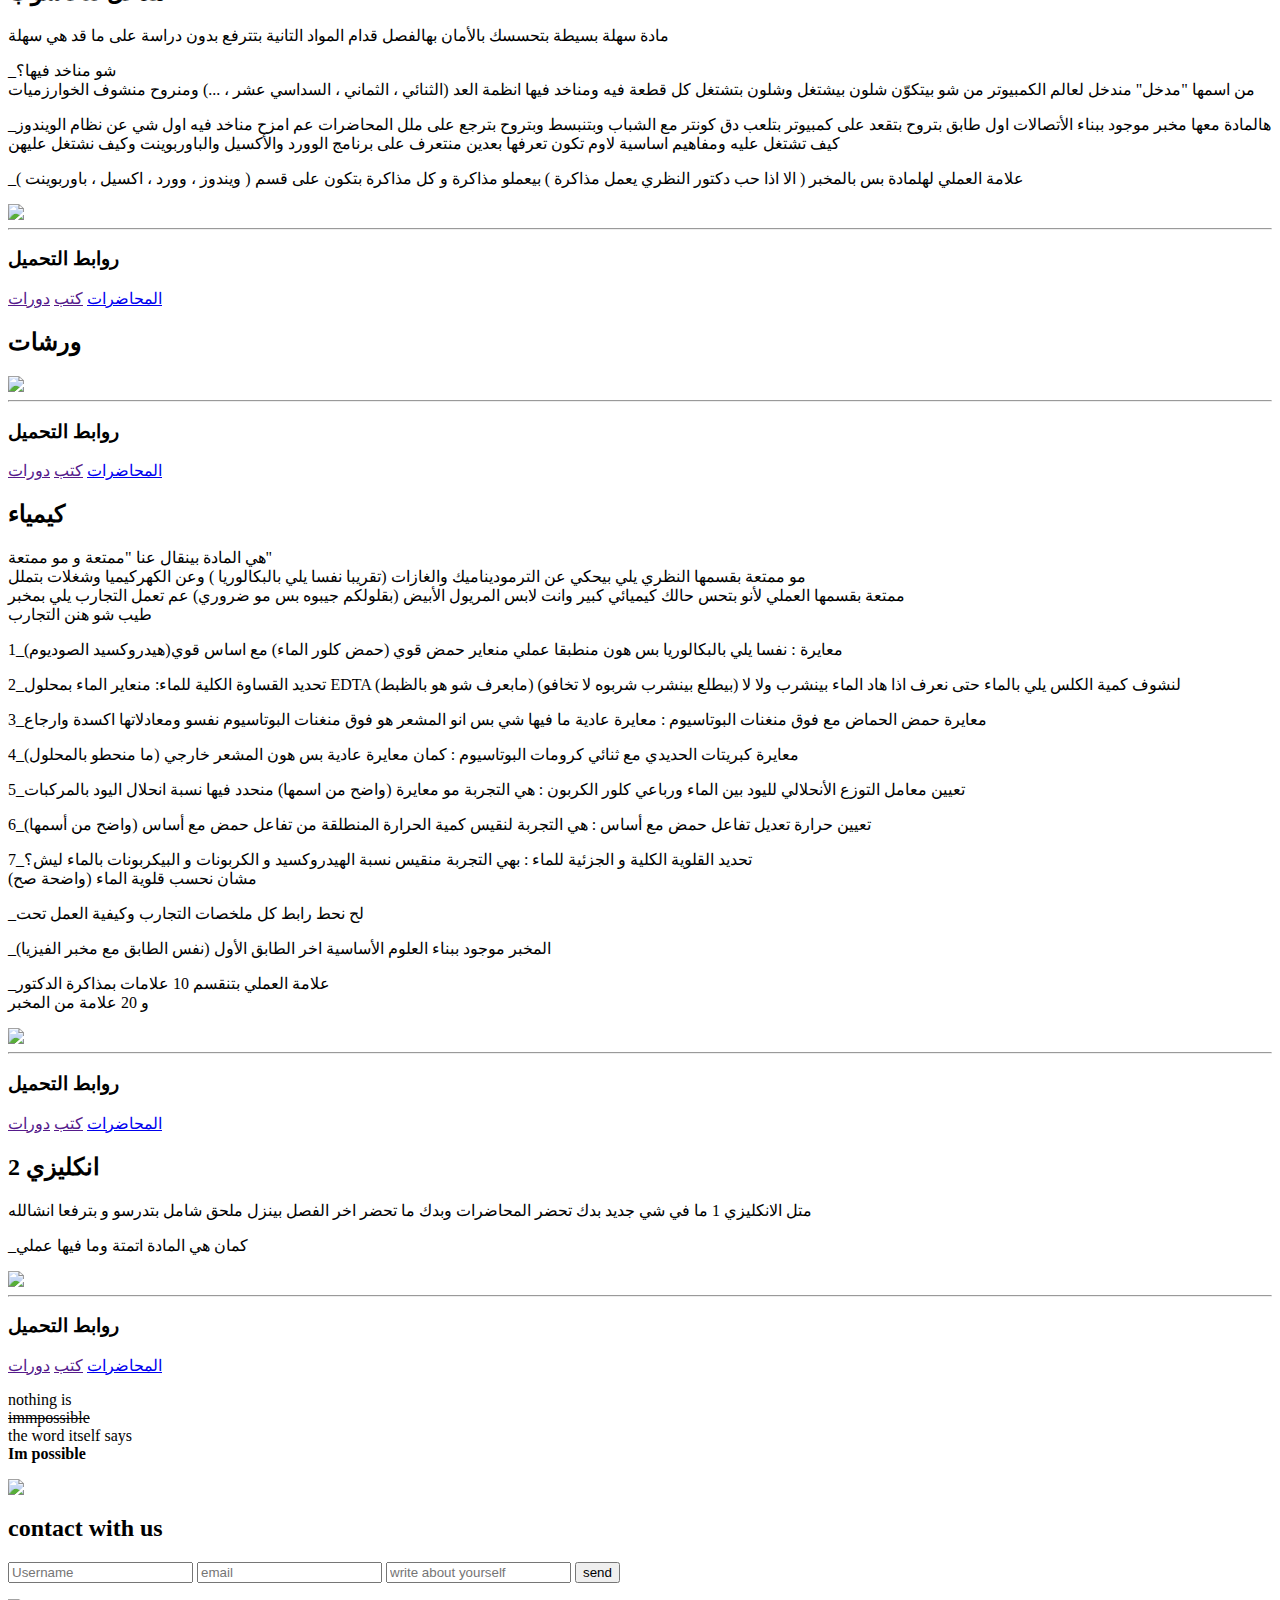
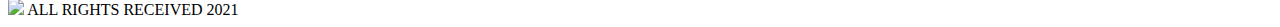
==== commit 23751259: "fsea" ====
--- a/index.html
+++ b/index.html
@@ -1,7 +1,7 @@
 <html lang="ar">
    <head>
       <meta charset="UTF-8" />
-      <link rel="stylesheet" href="css/MainPage Style.css">
+      <link rel="stylesheet" href="css/MainPage Style.Css">
       <title>POSITRON</title>
       <style type="text/css"></style>
       <script type="text/javascript">
@@ -313,7 +313,7 @@
   			<input type="text" placeholder="Username" minlength="2" maxlength="20" required auto-focus class="input">
   			<input type="email" placeholder="email" minlength="2" maxlength="20" required class="input">
   			<input type="text area" placeholder="write about yourself" minlength="2" maxlength="200" required class="input text">
-  			<input type="submit">
+  			<input type="submit" value="send" name="contact-us">
   			</div>
   		</form>
   	</div>
@@ -324,4 +324,4 @@
   </footer>
  </div> 
    </body>
-</html>
+</html>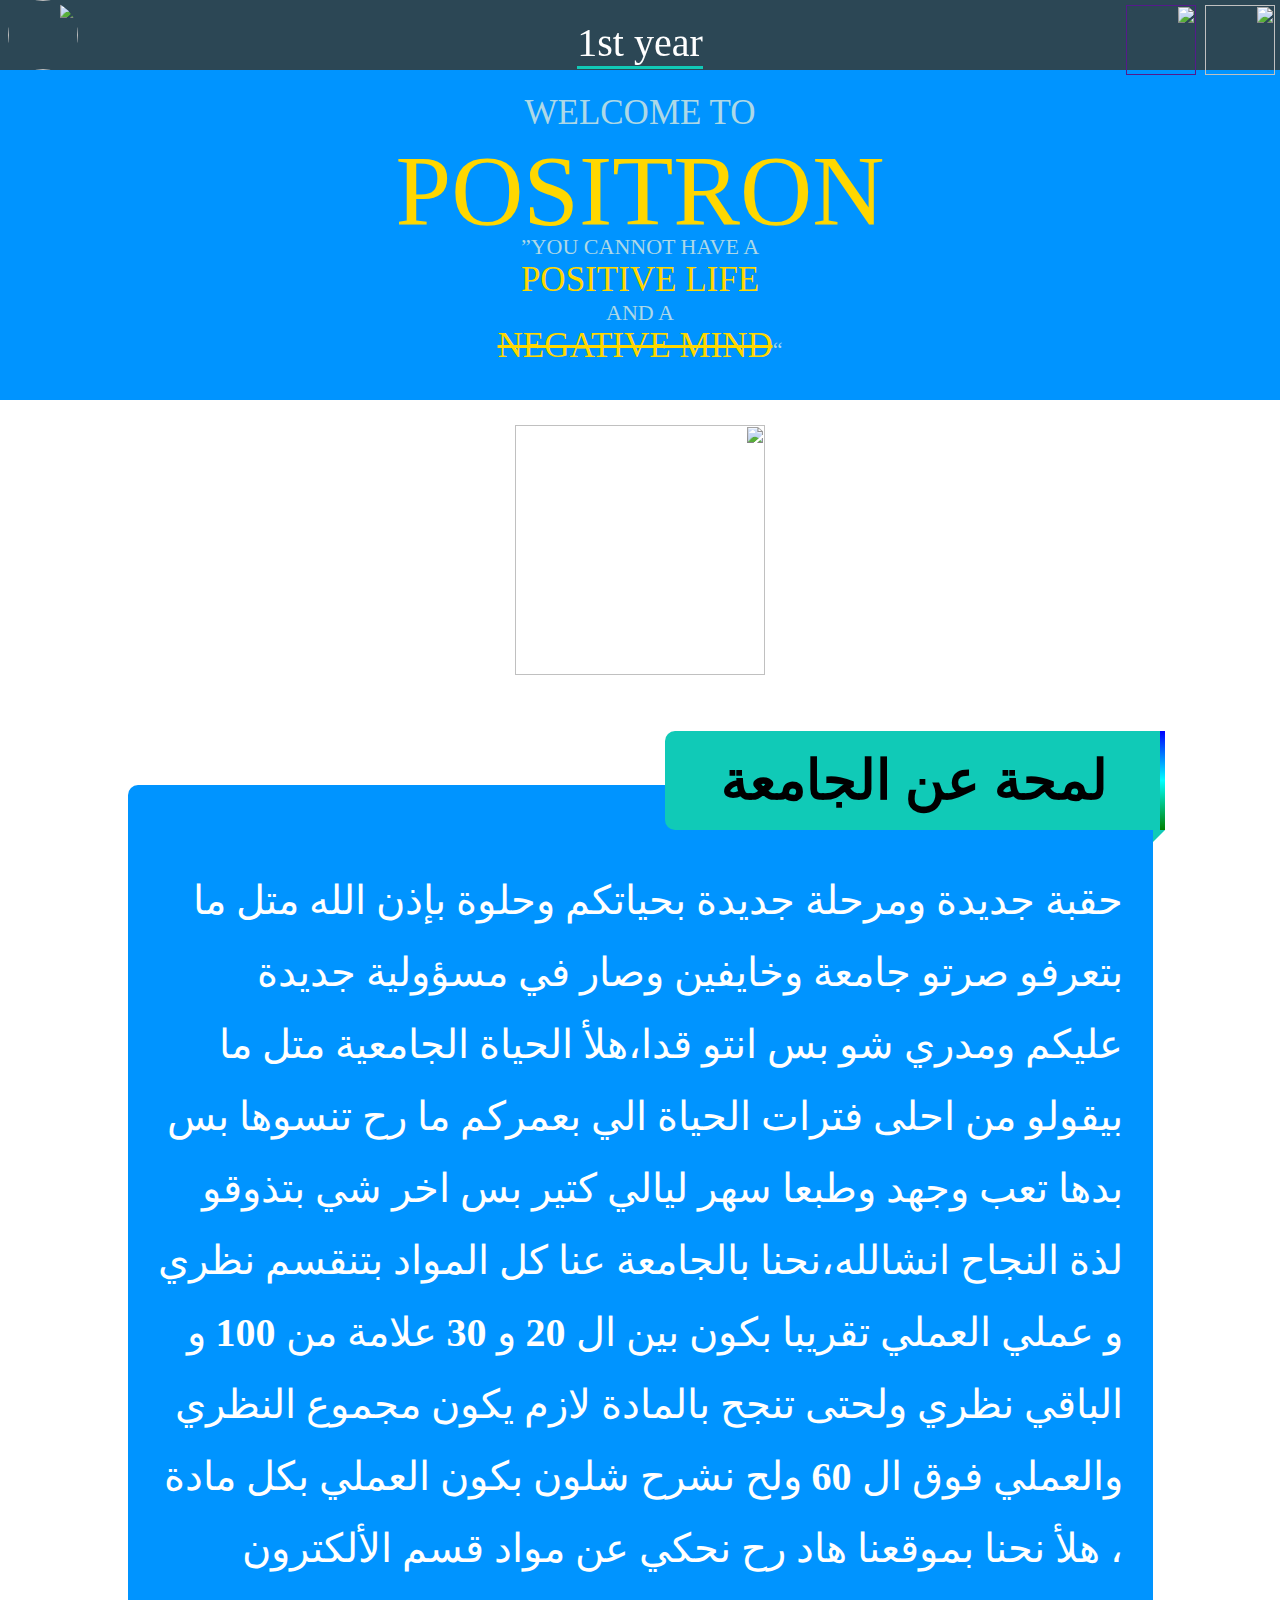
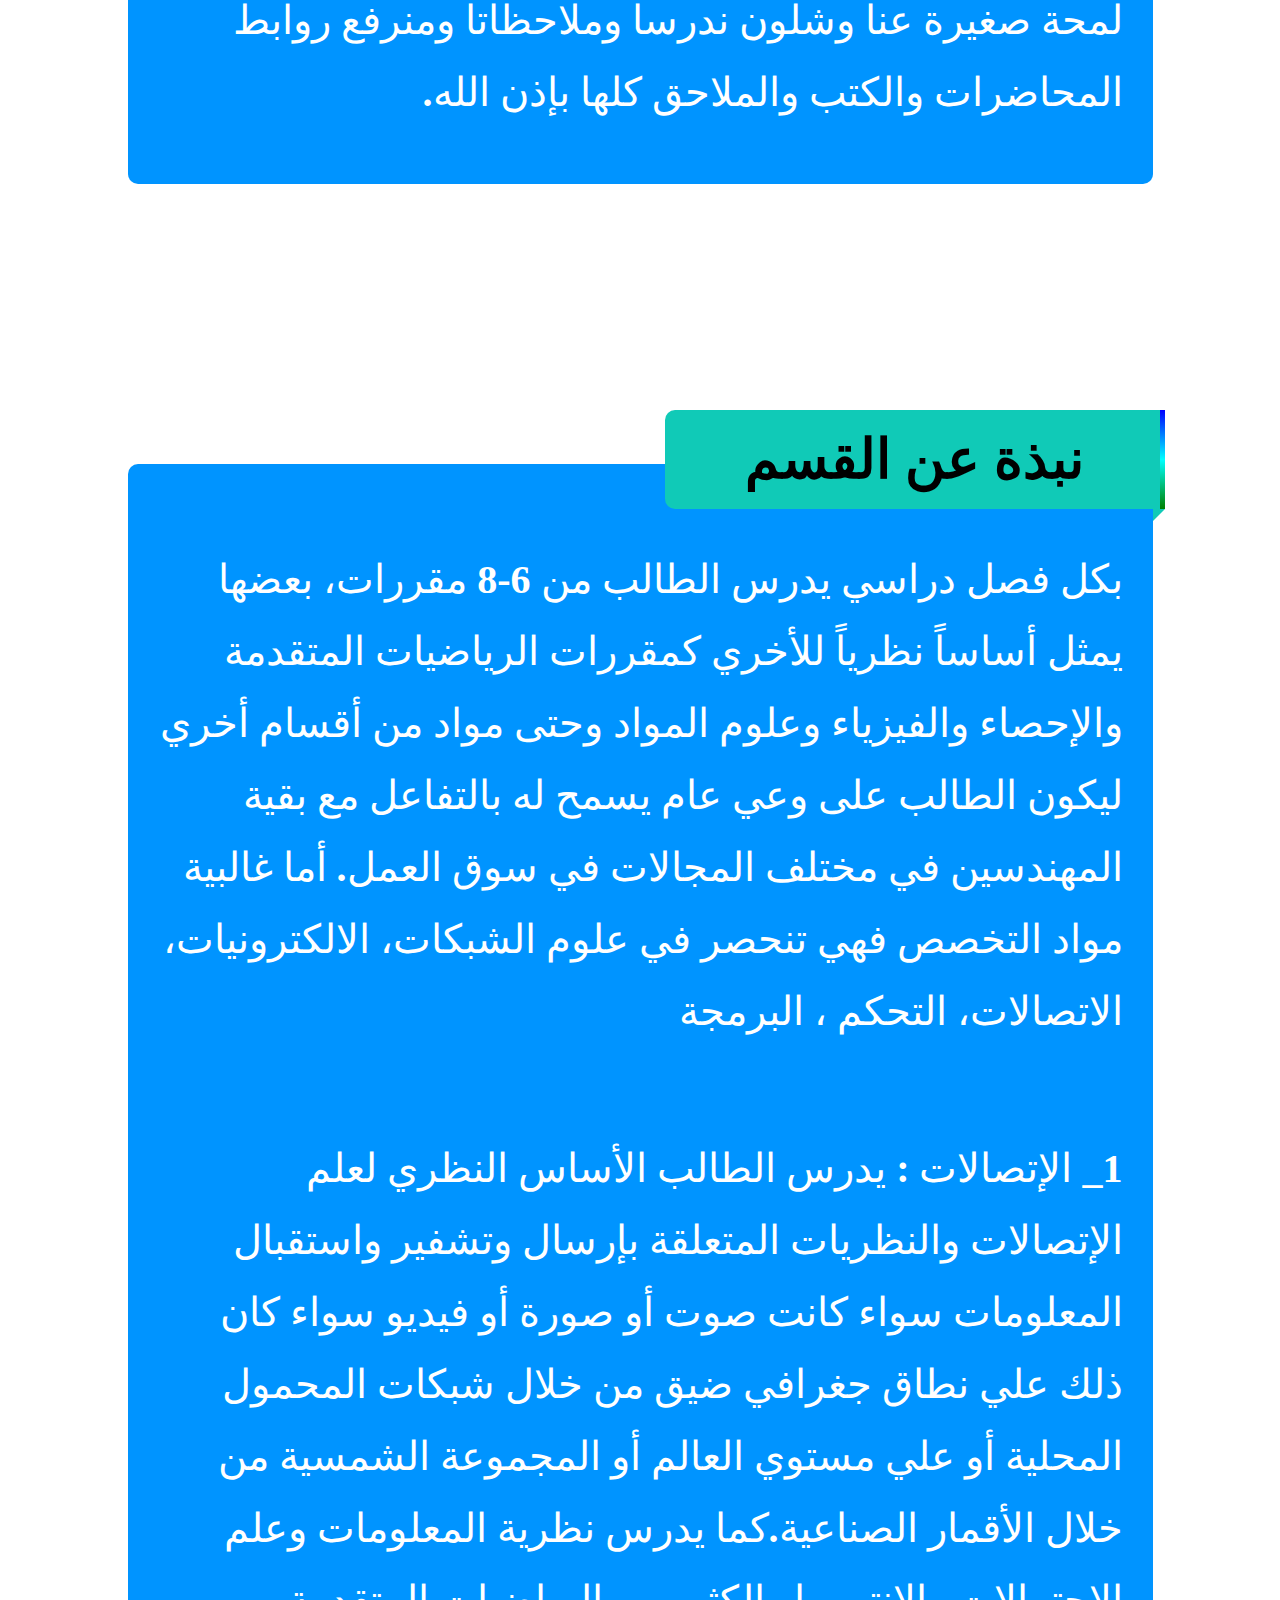
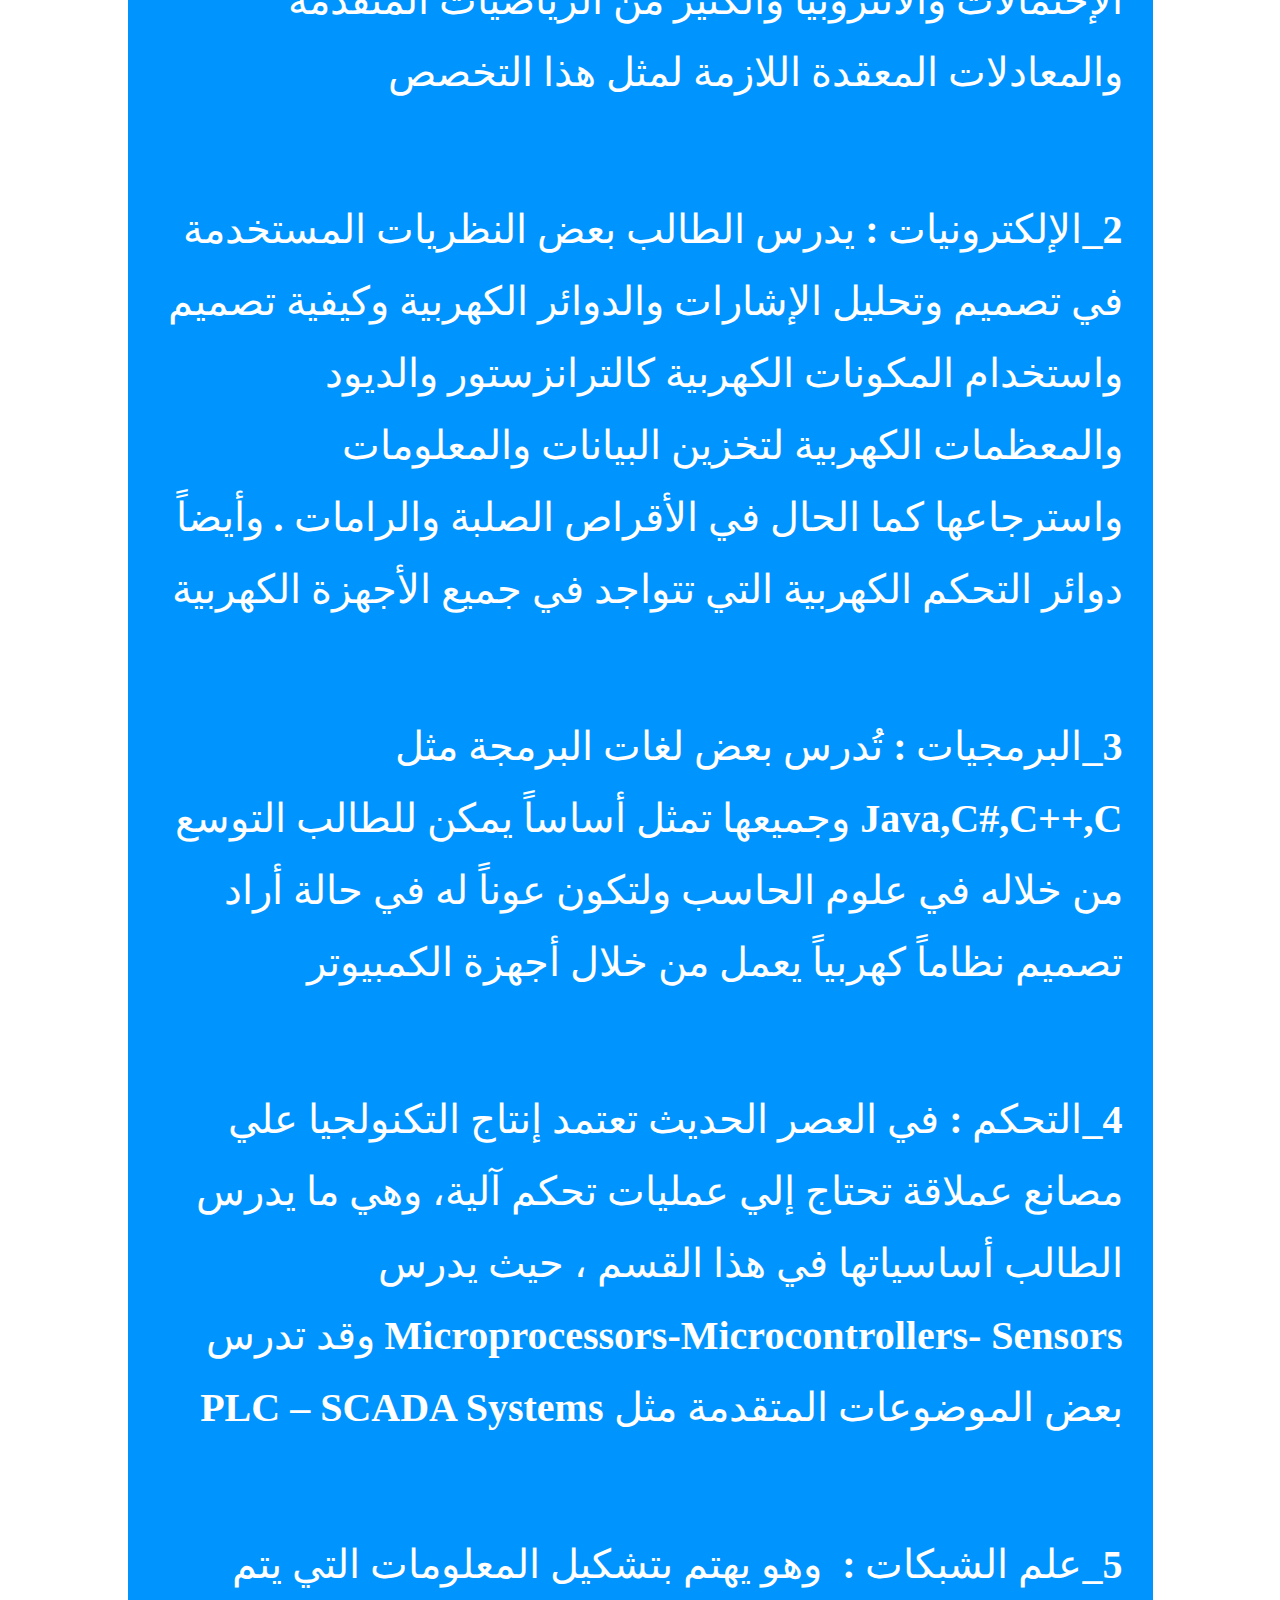
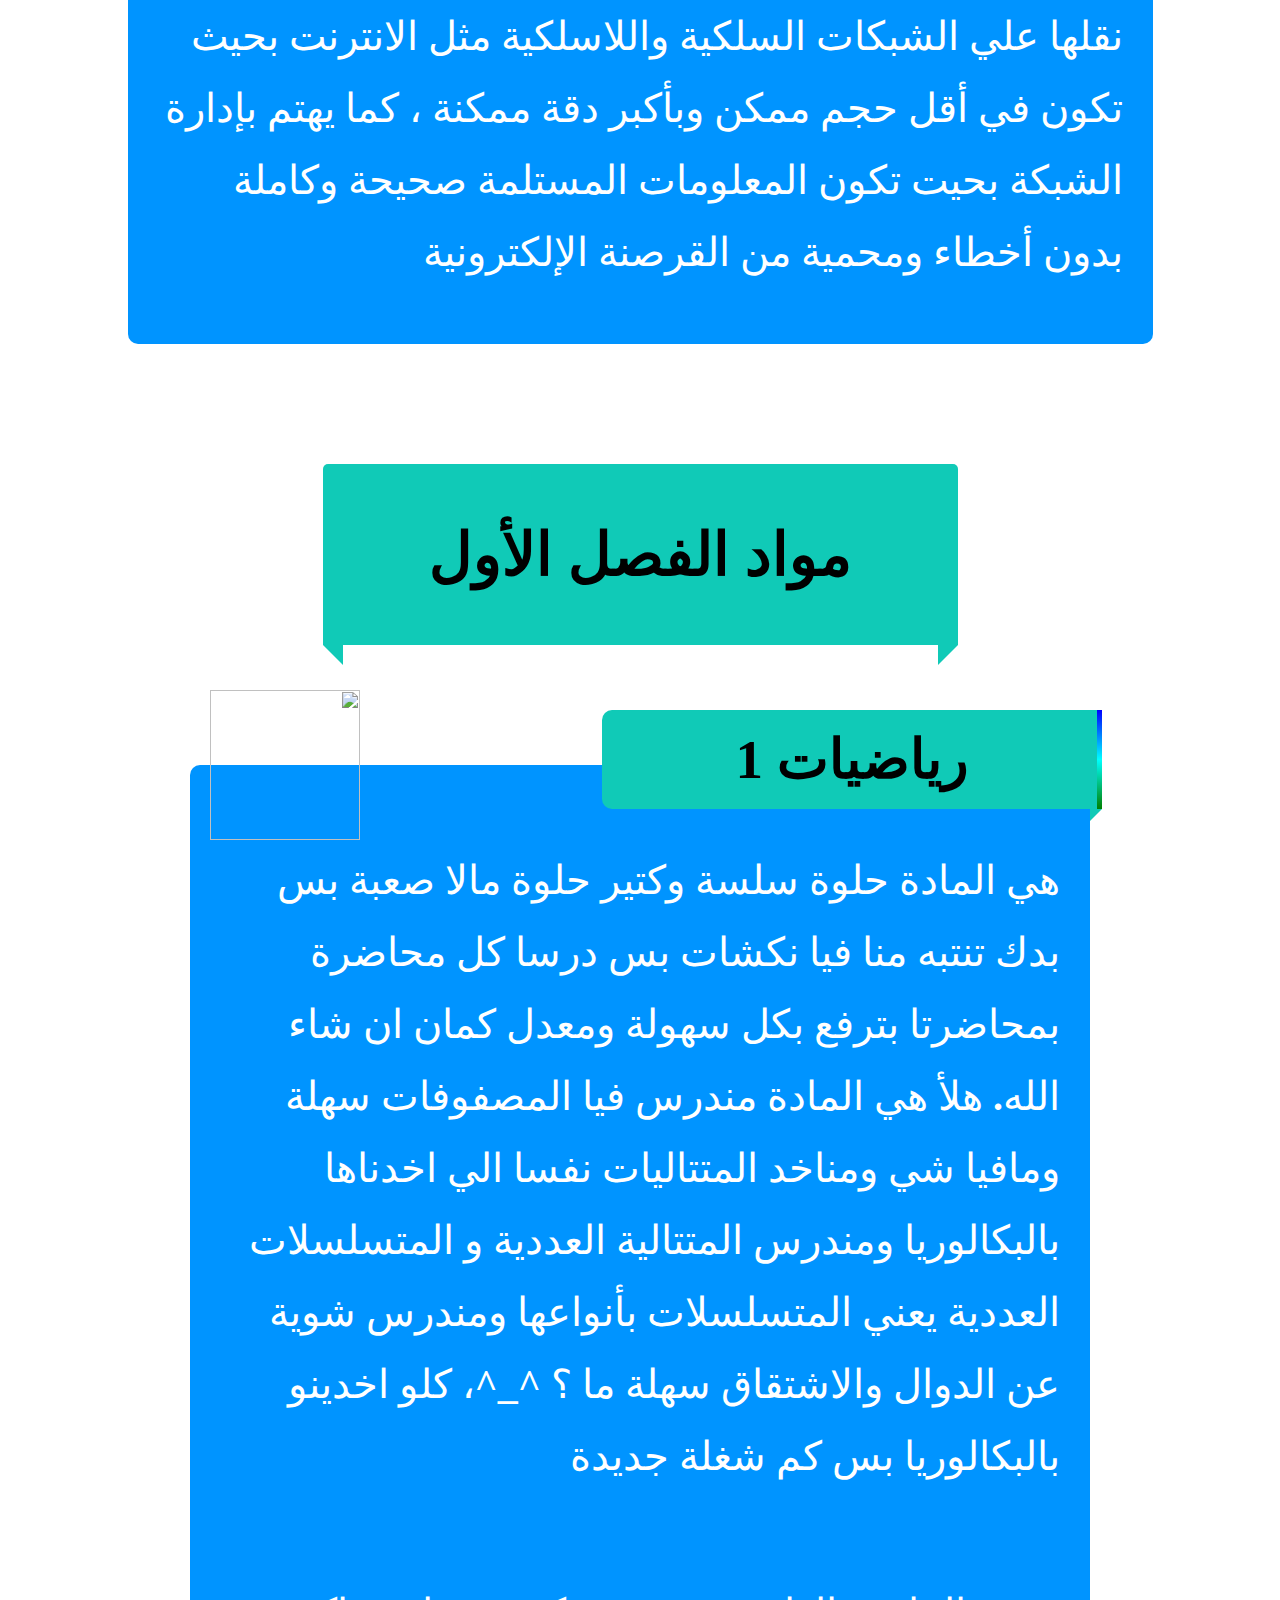
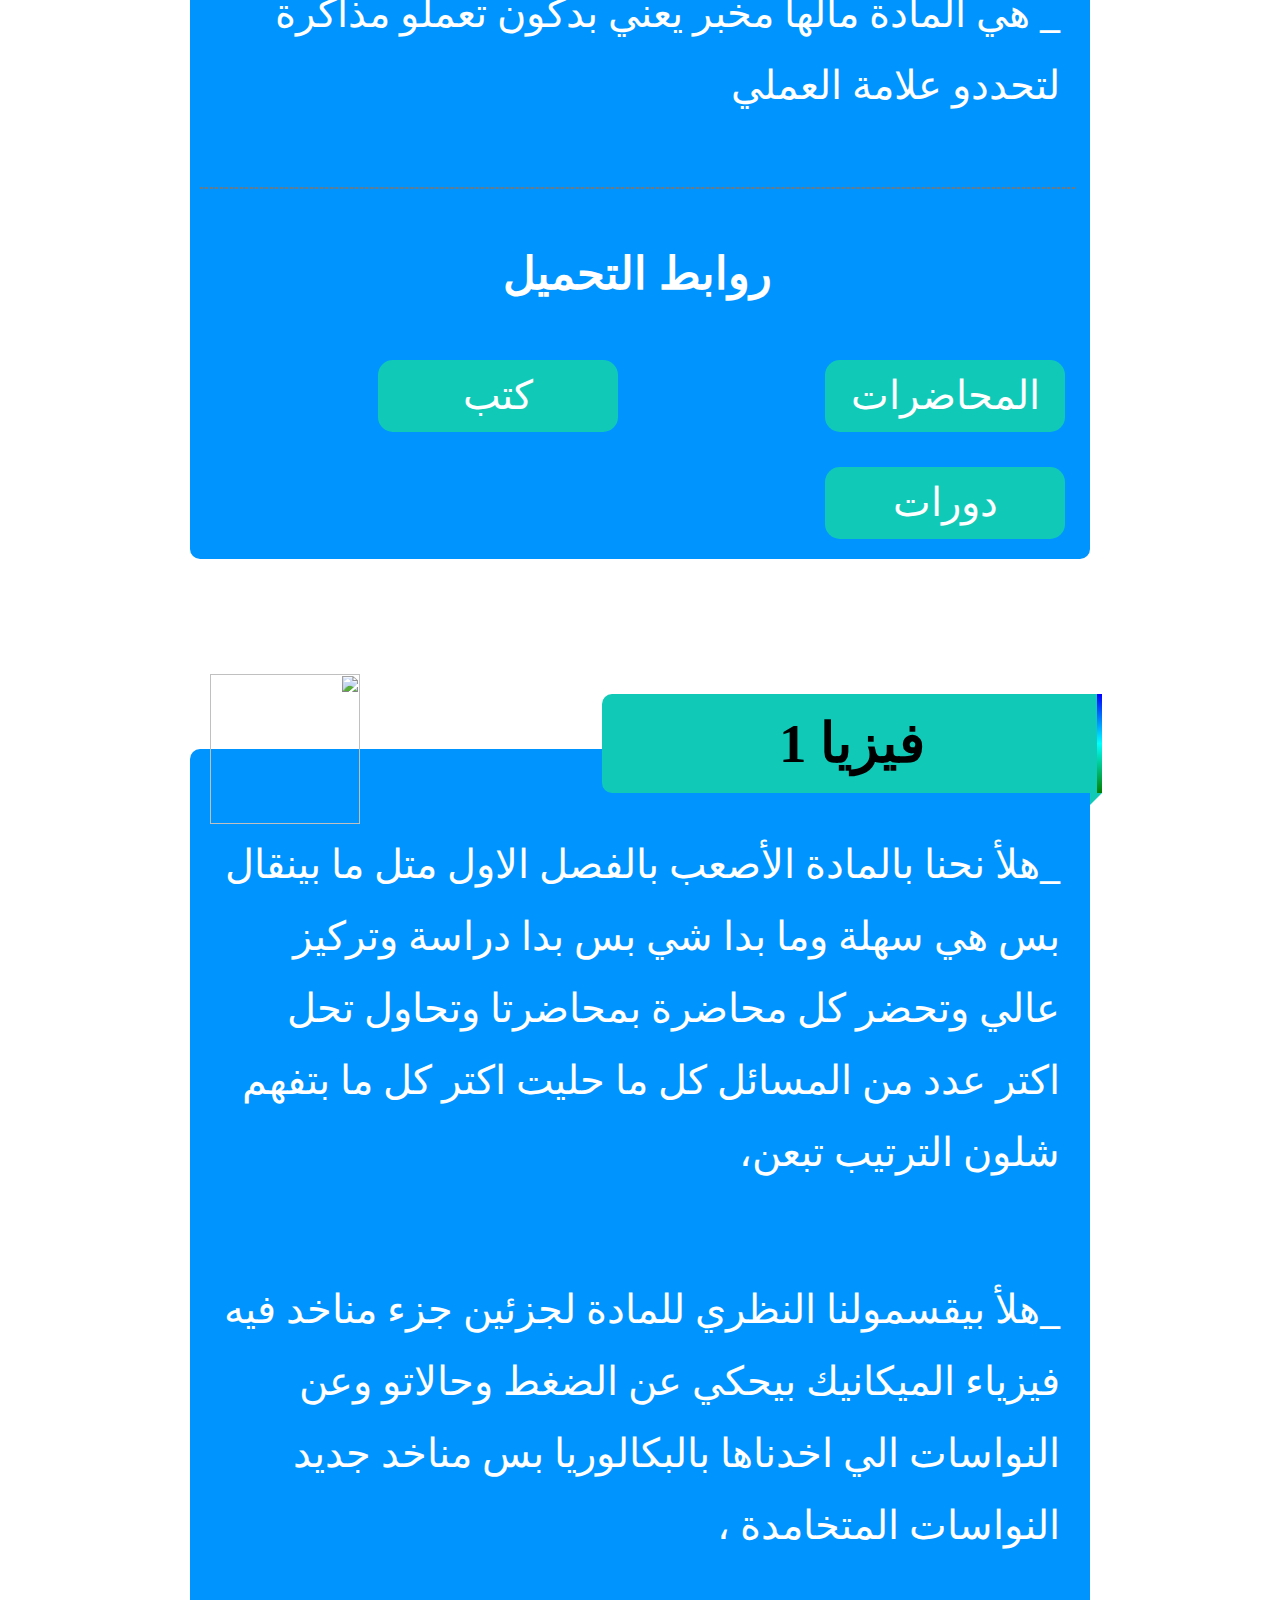
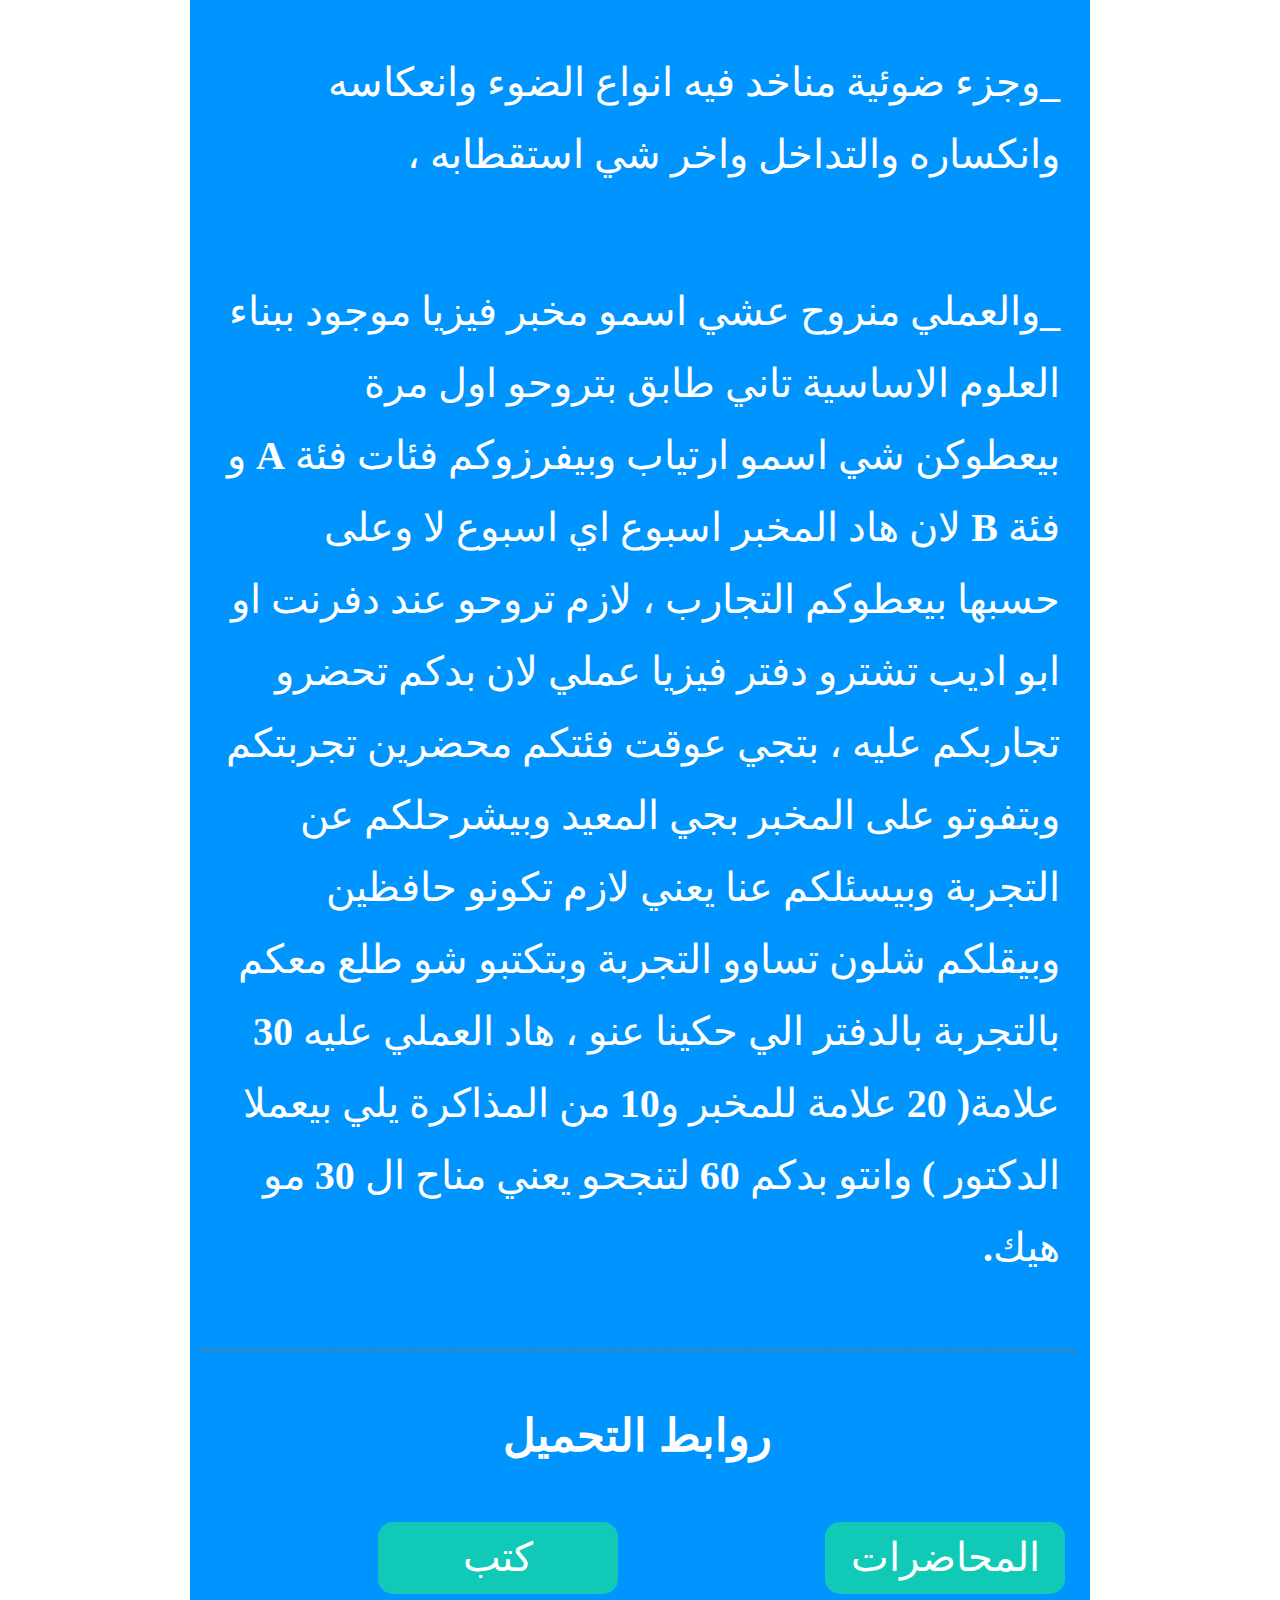
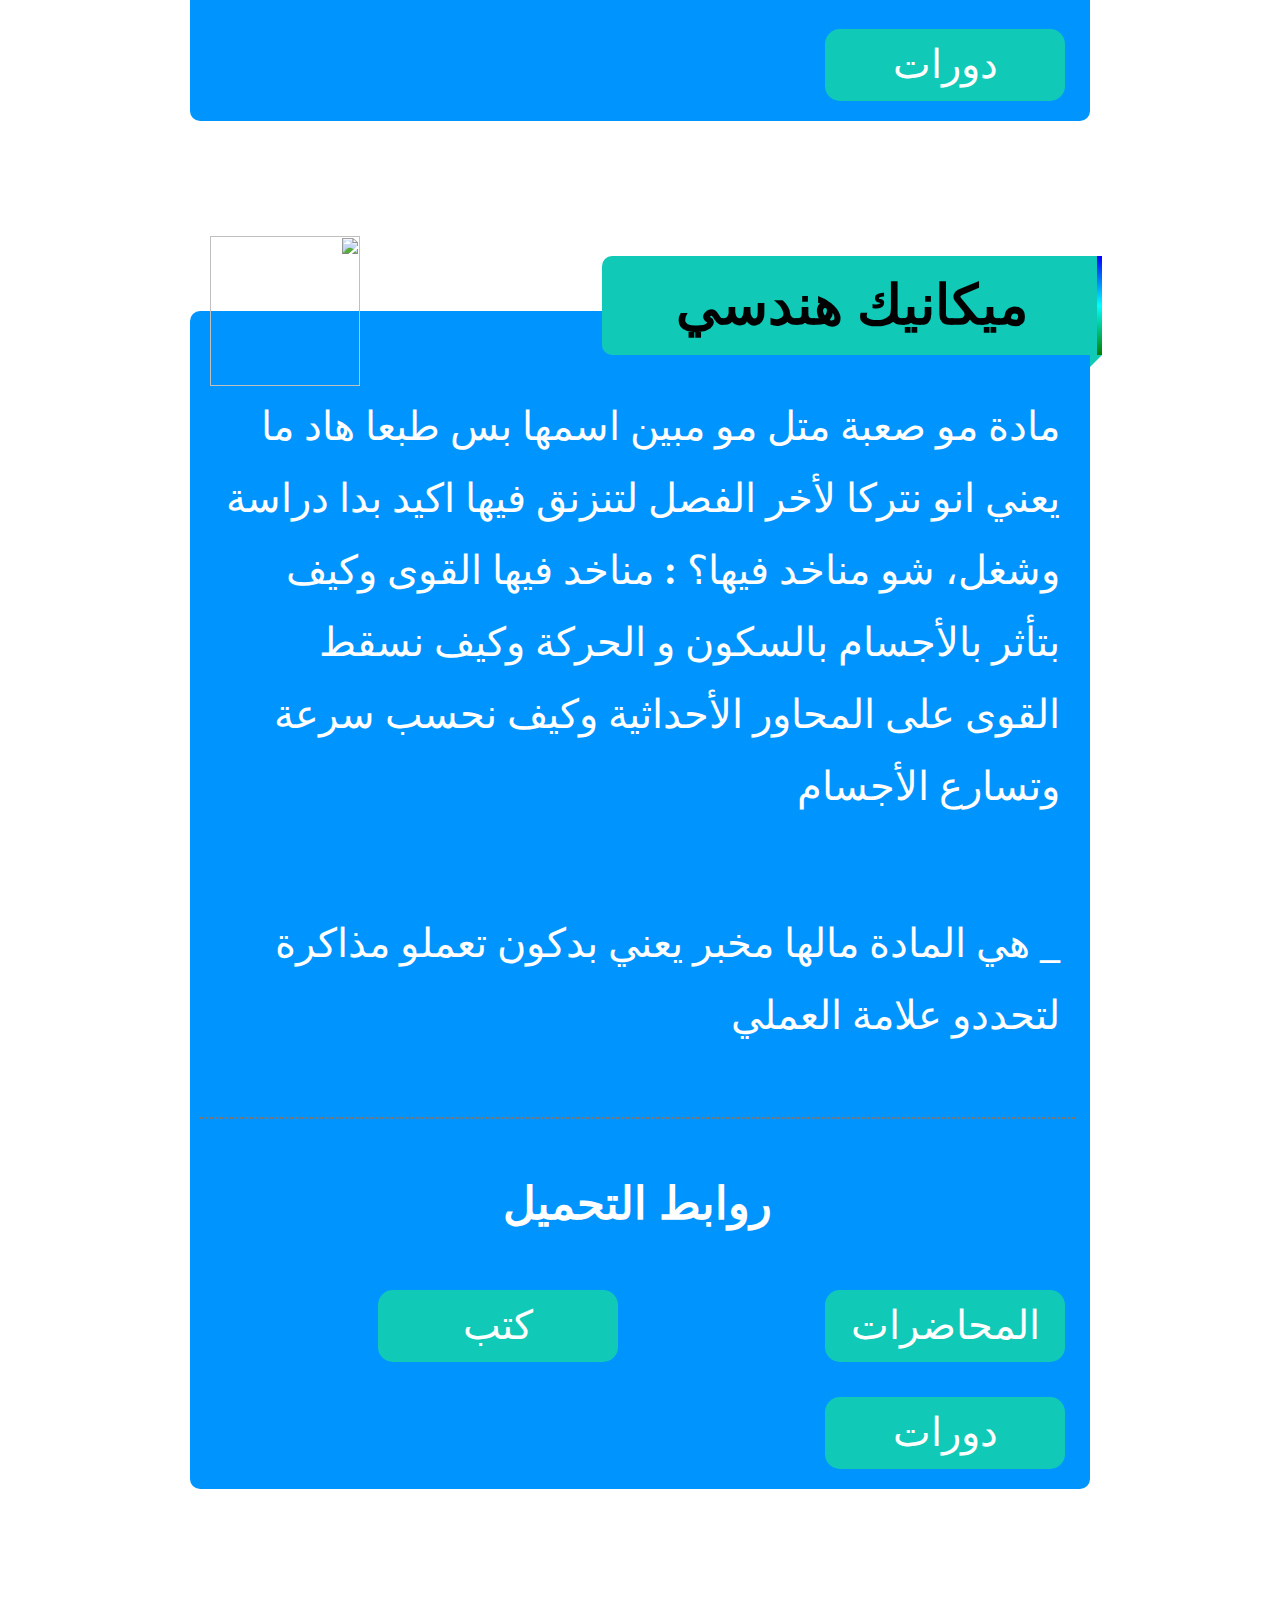
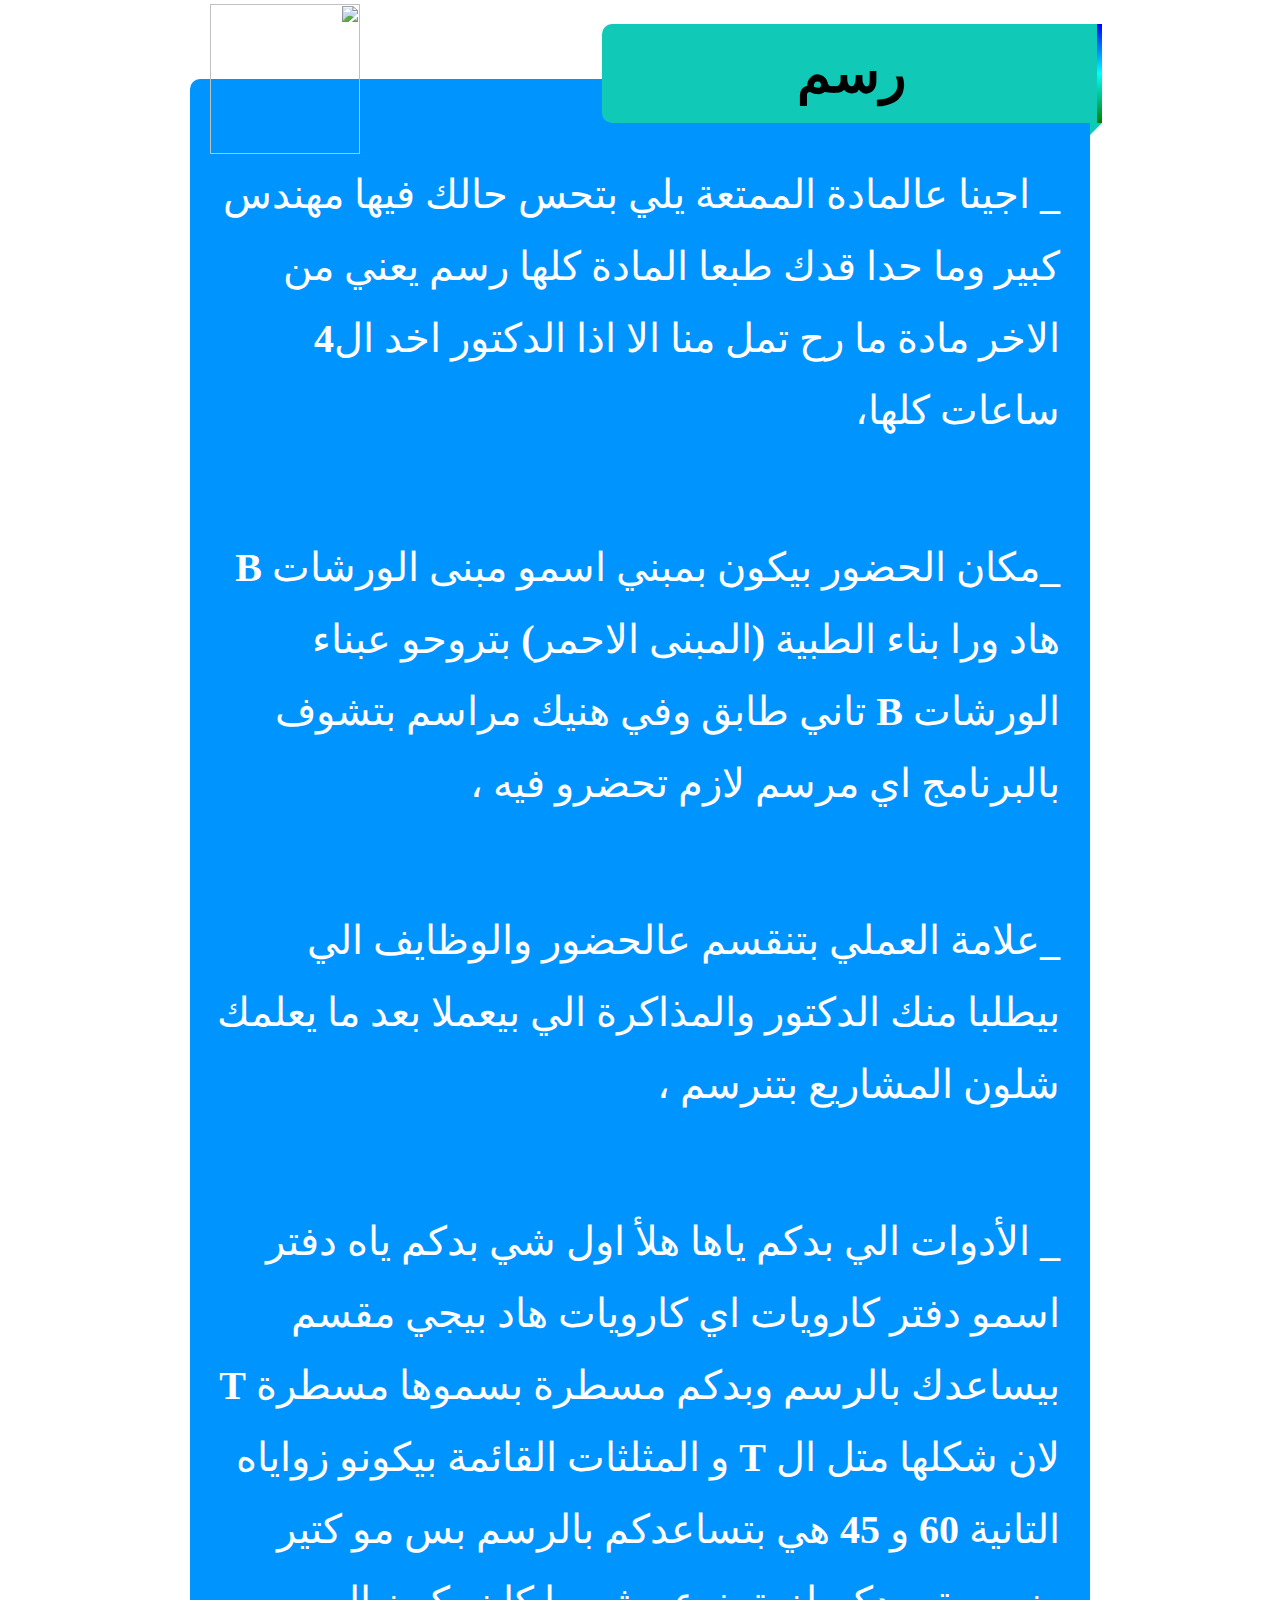
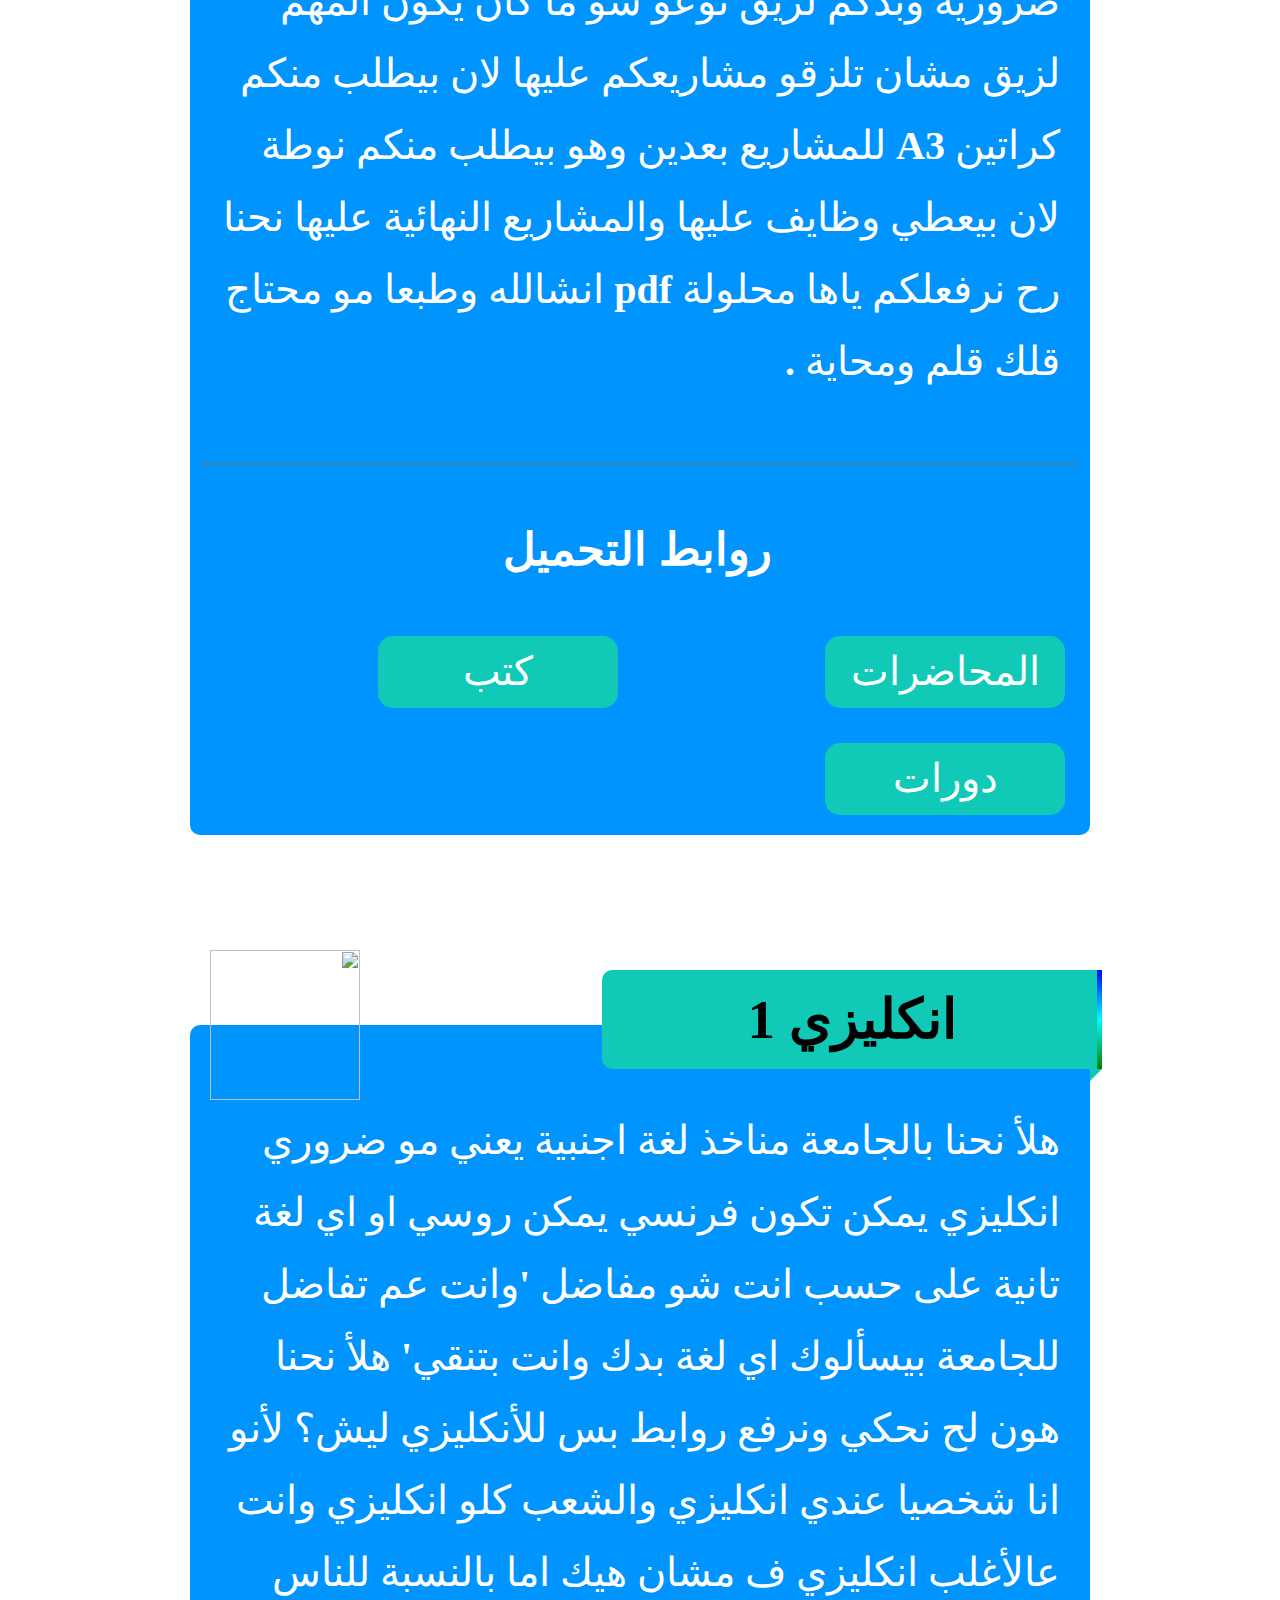
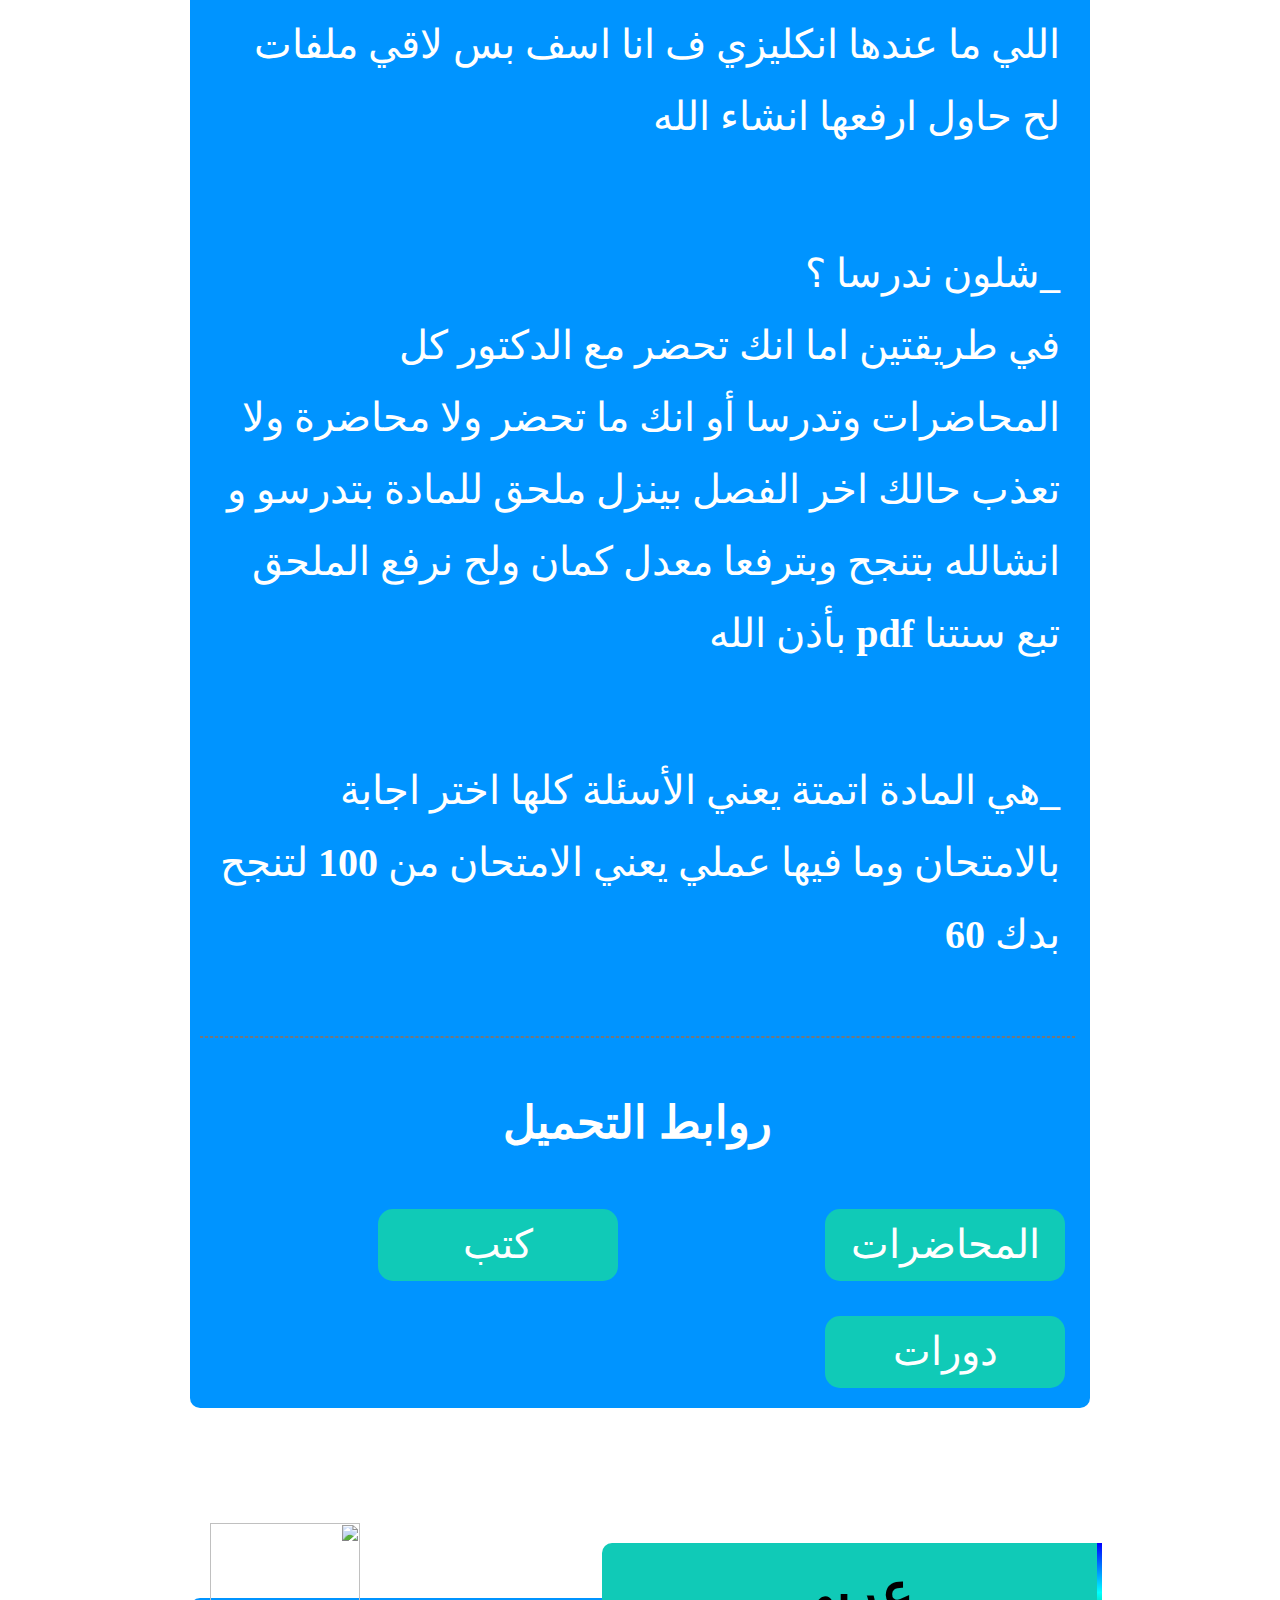
==== commit 42321482: "Update index.html" ====
--- a/index.html
+++ b/index.html
@@ -1,7 +1,8 @@
 <html lang="ar">
    <head>
       <meta charset="UTF-8" />
-      <link rel="stylesheet" href="css/MainPage Style.Css">
+      <link rel="stylesheet" href="css/MainPage Style.css">
+	  <link rel="shortcut icon" href="images/positron2.png" type="image/png"/>
       <title>POSITRON</title>
       <style type="text/css"></style>
       <script type="text/javascript">
@@ -324,4 +325,4 @@
   </footer>
  </div> 
    </body>
-</html>+</html>
--- a/css/MainPage Style.css
+++ b/css/MainPage Style.css
@@ -0,0 +1,550 @@
+:root{
+	--main-color:#0094ff;
+	--secondary-color:#10cab7;
+	--third-color:#2c4755;
+	--main-font:40px;
+}
+
+/*:root{ 
+	--main-color:#141F23;
+	--secondary-color:#93D334;
+	background:#38464F;
+ }*/
+
+html{
+	scroll-behavior:smooth;
+}
+*::selection{
+	color:var(--main-color);
+	background-color:white;
+}
+.parent{
+	margin:0px;
+}
+.container{
+	padding-top:55px;
+	margin-left:auto;
+	margin-right:auto;
+	padding-right:15px;
+	padding-left:15px;
+}
+body{
+	background-color:white;
+	direction:rtl;
+	margin:0px;
+}
+section{	
+	display:flex;
+	flex-wrap:wrap;
+}
+/*start aside*/
+aside{
+	visibility:hidden;
+	width:70%;
+	min-height:550px;
+	margin-left:3px;
+	color:white;
+	border-radius :10px;
+	position:fixed;	
+	left:0px; top:50px;	
+	display:flex;
+	flex-wrap:wrap;
+	z-index:10;
+}
+@media (max-width:992px){
+	aside{
+		min-height:620px;
+	}
+}
+aside:hover .button{
+	  transform: rotate(90deg) ;
+	  left:40%;
+	  filter: hue-rotate(-35deg);	
+}
+aside:hover .links{
+	  visibility:visible;
+}
+aside:hover .links ul li a{
+	  visibility:visible;
+}
+.button{
+	visibility:visible;
+	width:70px;
+	border-radius:50%;
+	position:absolute;
+	top:-50px; left:5px;
+	transition-duration:0.5s;
+	transition-delay:0.2s;	
+}
+.button:hover{
+	transform: rotate(90deg) ;
+	left:40%;
+	filter: hue-rotate(-35deg);	
+}
+.button:hover + .links{
+	  visibility:visible;
+}
+.button:hover + .links ul li a{
+	  visibility:visible;
+}
+.links{
+	visibility:hidden;
+	border-radius:5px;
+	background:rgba(0,0,0,.5);
+	width:100%;
+}
+.fst,
+.sst{
+	width:100%;
+	height:200px;	
+}
+
+.sst{
+	position:relative;
+	top:-15px;
+}
+.links .fst ul,
+.links .sst ul{
+	padding:20px;
+	margin:0px;	
+	list-style:none;
+	display:grid;
+	grid-template-columns:repeat(2,60%);
+	grid-row-gap:10px;
+	grid-column-gap:15px;
+}
+.links .fst  span,
+.links .sst  span{
+	font-size:40px;
+	width:100%;
+	display:block;
+	text-align:center;
+	margin-top:20px;
+}
+.fst ul li ,
+.sst ul li{
+	visibility:hidden;
+	padding:5px 0px 0px 7px;
+	text-align:right;
+	min-width:80px;
+	font-size:22px;
+}
+.fst ul li a,
+.sst ul li a{
+	color:white;
+	text-align:center;
+	text-decoration:none;
+	font-size:calc(var(--main-font) - 10px);
+}
+hr{
+	border:1px dashed #777;
+	margin-top: 50px;
+}
+/*end aside*/
+/*start nav*/
+nav{
+	position:fixed;
+	width:100%;
+	height:70px;
+	background-color:var(--third-color);
+	margin:0px;
+	top:0px;
+	z-index:10;
+}
+@media (max-width:992px){
+	nav{
+		height: 90px;
+	}
+	nav .home,nav .logout , aside .button{
+		width: 90px;
+		height: 90px;
+	}
+}
+nav .home , nav .logout{
+	width:70px;
+	margin-top:5px;
+	margin-right:5px;
+}
+nav .years{
+	display: flex;
+    justify-content: space-evenly;
+    align-items: center;
+	position: relative;
+	margin: -60px auto;
+    width: 80%;
+}
+nav .years span{
+	color: white;
+    font-size:var(--main-font);
+	border-bottom: var(--secondary-color) solid 3px;
+}
+/*end nav*/
+/*start header*/
+header {
+	width:100%;
+	height:400px;
+	background-image:url("../images/wave.jpg");
+	background-size:cover;
+	position:relative;
+	margin:0px;
+}
+header>p{
+	position:absolute;
+	top:30%;
+	left:50%;
+	transform:translate(-50%,-50%);
+	direction:ltr;
+	text-align:center;
+	font-size:30px;
+	color:lightblue;
+}
+header>p span{
+	font-size:60px;
+	color:gold;
+}
+header q{
+	position:absolute;
+	top:62%;
+	left:48%;
+	transform:translate(-50%,-50%);
+	direction:ltr;
+	text-align:center;
+	font-size:22px;
+	color:lightblue;
+}
+header q span{
+	font-size:22px;
+	color:gold;
+}
+header img{
+	position:absolute;
+	bottom:-220px;left:50%;
+	transform:translate(-50%,-50%);
+	width:200px;
+}
+@media(min-width:990px){
+	header img{
+		bottom: -300px;
+	}
+	section {
+		position:relative;
+		top:180px;
+	}
+}
+@media(min-width:1024px){
+	header{
+		background-color:var(--main-color);
+		background-image: none;
+	}
+	header p{
+		font-size: 35px;
+		margin-top: 50px;
+	}
+	header p span{
+		font-size: 100px;
+	}
+	header q{
+		margin-top: 60px;
+		top:60%;
+		left:50%;
+	}
+	header q span{
+		font-size: 35px;
+	}
+	header img{
+		width: 250px;
+		bottom: -400px;
+	}
+}
+/*end header*/
+/*start section*/
+section{
+	display:flex;
+	flex-wrap:wrap;
+	flex-direction: column;
+	gap:70px;
+	
+}
+section .article.hint{
+	width:80%;
+	margin-top:150px;
+}
+section .article{	
+	width:70%;
+	height:auto;
+	background-color:var(--main-color);
+	color:white;
+	padding:10px 15px 0px 10px;
+	border-radius :10px;
+    font-weight: 550;
+	position:relative;
+	margin:60px auto;
+	line-height:1.8;	
+}
+section .article .content{
+	font-size:var(--main-font);
+	padding:30px 15px 15px;
+}
+
+section .hint .title.first{
+	width:200px;
+	justify-content:center;
+}
+section .hint .title.first::before{
+	border-style:none;
+}
+section .article .title,
+section .hint .title.first{
+	width:500px;
+	background-color:var(--secondary-color);
+	text-align:center;
+	color:black;
+	margin-bottom:-12px;
+	border-radius:10px 0 0 10px;
+	position:absolute;
+	top:-100px; right:-12px;
+	z-index:1;
+	font-size:calc(var(--main-font) + 15px);
+	transition-duration:0.5s;
+	transition-delay:0.2s;
+}
+section .article .title::after{
+	content:'';
+	width:5px;
+	height:100%;
+	background:linear-gradient(to top,green,aqua,blue);
+	position:absolute;
+	right:0px; top:0px;
+}
+section .article .title::before,
+section .hint .title.first::before{
+	content:'';
+	width:0px;
+	height:0px;
+	border-width:6px;
+	border-color:var(--secondary-color) transparent transparent var(--secondary-color);
+	border-style:solid;
+	position:absolute;
+	right:0px; bottom:-12px;
+}
+section .article .download{
+	display:grid;
+	grid-template-columns:repeat(2,50%);
+	padding-right:10px;
+	gap:15px;
+}
+section .article img{
+    width: 150px;
+    display: inline;
+    position: absolute;
+    left: 20px;
+    top: -75px;
+	
+}
+section .article h3{
+	text-align:center;
+	font-size:calc(var(--main-font) + 5px);
+}
+section .article .download a{
+	width:240px;
+	text-align:center;
+	background-color:var(--secondary-color);
+	border:none;
+	outline:none;
+	color:#fff;
+	border-radius:15px;
+	font-size:var(--main-font);
+	margin-bottom:20px;
+	text-decoration:none;
+	z-index:2;
+	pointer-events:noe;
+}
+section .article .download a:hover{
+	color:var(--secondary-color);
+	background-color:#fff;
+    transform: scalex(.9);
+}
+section .h2{
+	padding:5px;
+	margin:-10px auto;
+	background-color:var(--secondary-color);
+	position:relative;
+	width:50%;
+	font-size: var(--main-font);
+	text-align:center;
+	color:black;
+	border-top-right-radius:5px;
+	border-top-left-radius:5px;
+}
+section .h2::before{
+	content:'';
+	width:0px;
+	height:0px;
+	border-width:10px;
+	border-color:var(--secondary-color) transparent transparent var(--secondary-color);
+	border-style:solid;
+	position:absolute;
+	right:0px; bottom:-20px;
+}
+section .h2::after{
+	content:'';
+	width:0px;
+	height:0px;
+	border-width:10px;
+	border-color:var(--secondary-color) var(--secondary-color) transparent transparent ;
+	border-style:solid;
+	position:absolute;
+	left:0px; bottom:-20px;
+}
+/*end section*/
+/*start footer*/
+footer{
+	width:100%;
+	margin-top:40px;
+	background-color:var(--third-color);
+}
+@media (min-width:992px){
+	footer{
+	margin-top:200px;
+	}
+}
+footer .qoute{
+	text-align: center;
+    width: 30%;
+    margin: 0 auto 0 0;
+	position: absolute;
+    left: 0;
+}
+footer .qoute p{
+	font-size:30px;
+    color: lightblue;
+    margin:0 0 0 30px;
+	line-height: 1.5;
+}
+footer .qoute del{
+	color: #FFC801;
+    font-size: 35px;
+}
+footer .qoute strong{
+	color: #FFC801;
+    font-size: 41px;
+}
+footer .contact-us{
+	display:flex;
+	flex-direction:column;
+}
+footer .contact-us img{
+	width:180px;
+	margin:10px auto;	
+}
+footer .contact-us h2{
+    color: #FFC801;
+    font-size: 60px;
+    margin: 30px auto;
+}
+@media (max-width:992px){
+	footer .contact-us img{
+		margin: 60px auto;
+	}
+}
+footer .contact-us form{
+	width:100%;
+	height:auto;
+	direction:ltr;
+	display: flex;
+	justify-content: center;
+}
+footer .contact-us form div{
+	width:100%;
+	display: flex;
+	justify-content: center;
+	align-items: center;
+	flex-direction: column;
+	flex-wrap:wrap;
+}
+footer .contact-us .input{
+	outline:none;
+	border:none;
+	width:400px;
+	height:50px;
+	border-bottom:2px solid #0094ff;
+	background:none;
+	font-size:calc(var(--main-font) - 10px);
+	padding:15px;
+	margin:15px auto ;
+	color:white;
+}
+footer .contact-us .input.text{
+	height:100px;
+}
+footer .contact-us .input:focus:invalid{
+	background:url("../images/warning.png") no-repeat 98% 50%;
+	background-size:33px;
+	background-color:rgba(0 0 0/0.2);
+	border-bottom:2px solid #f44336;
+}
+footer .contact-us div .input:focus:valid{
+	background:url("../images/ok.png") no-repeat 98% 50%;
+	background-size:33px;
+	background-color:rgba(0 0 0/0.2);
+	border-bottom:2px solid #43a045;
+}
+footer .contact-us div input[type="submit"]{
+	width:250px;
+	height:50px;
+	background:#0077ff;
+	border:none;
+	outline:none;
+	color:#fff;
+	border-radius:40px;
+	font-size:var(--main-font);
+	margin:20px auto;
+}
+footer .contact-us div input[type="submit"]:hover{
+	background:#fff;
+	color:#0077ff;
+	transform: scaleX(.9);
+}
+footer .contact-us ::placeholder{
+	color:#fff;
+	text-align:left;
+	font-size:calc(var(--main-font) - 10px);
+}
+footer .rights{
+    width: 100%;
+    height: 60px;
+    background-color: #141F23;
+    justify-content: center;
+    display: flex;
+    align-items: center;
+}
+footer .rights img{
+	width:30px;
+	height:30px;
+}
+footer .rights span{
+	color: white;
+	font-size:calc(var(--main-font) - 15px);
+    margin-right: 50px;
+}
+/*end footer*/
+@media (min-width:992px){
+	/* .container{
+		width:730px;
+	} */
+	aside:hover .button , 
+	.button:hover{
+		left:0;
+	}
+}
+	@media (min-width:992px){
+	/* .container{
+	width:970px;
+	}
+	
+}
+	@media (min-width:1200px){
+	.container{
+	width:1170px;
+	} */
+}
